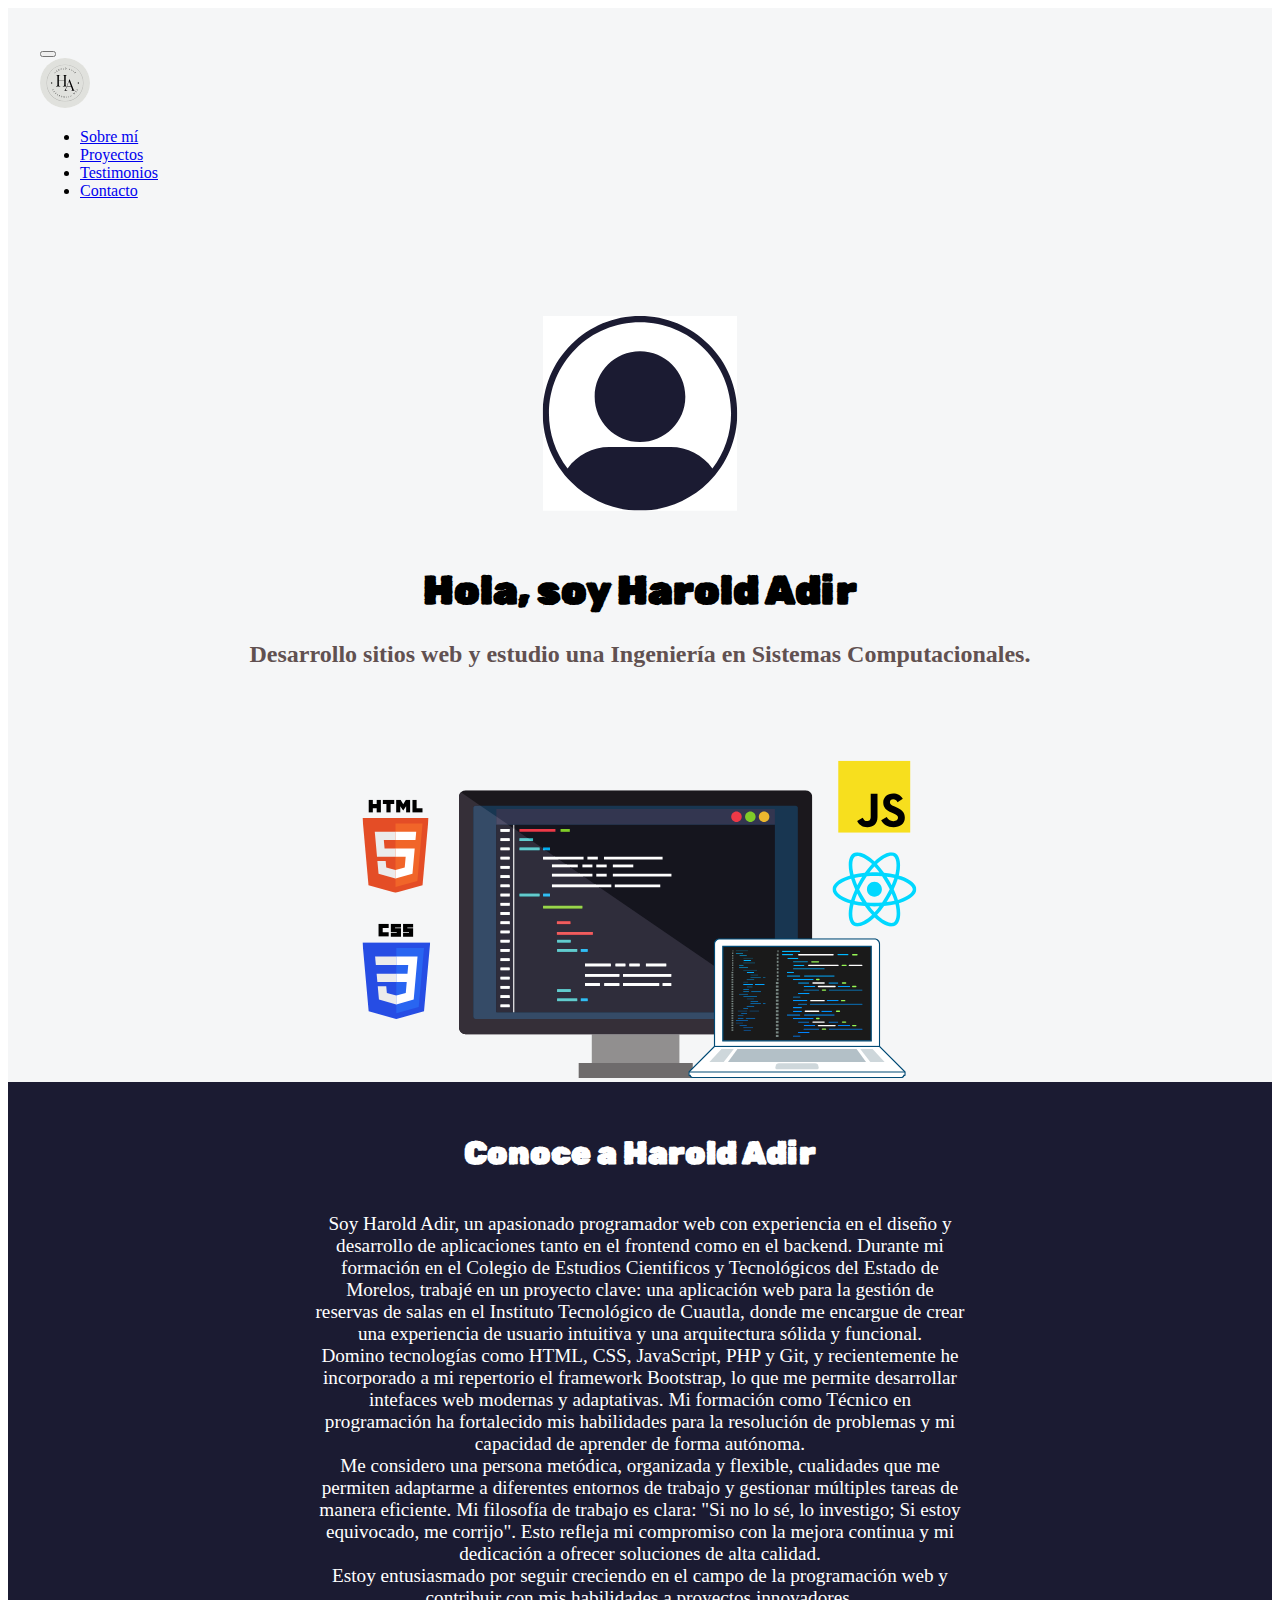
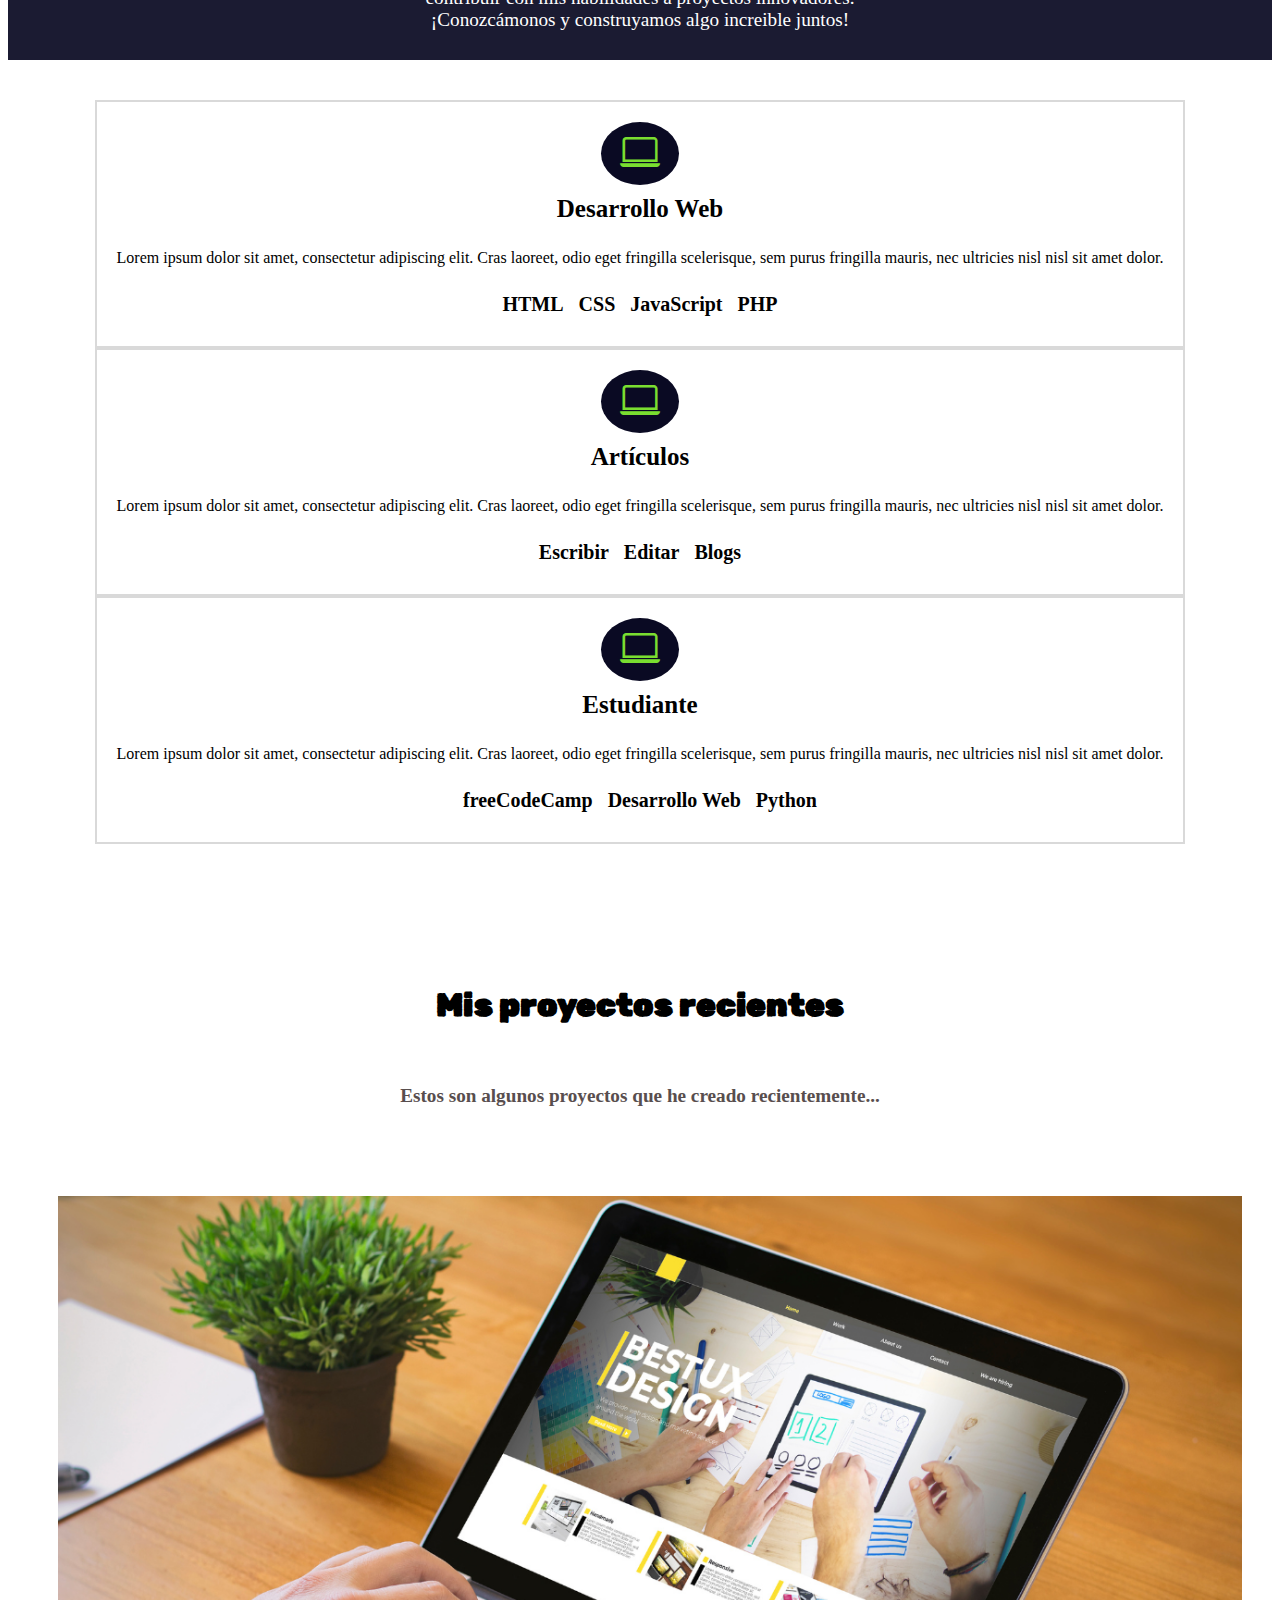
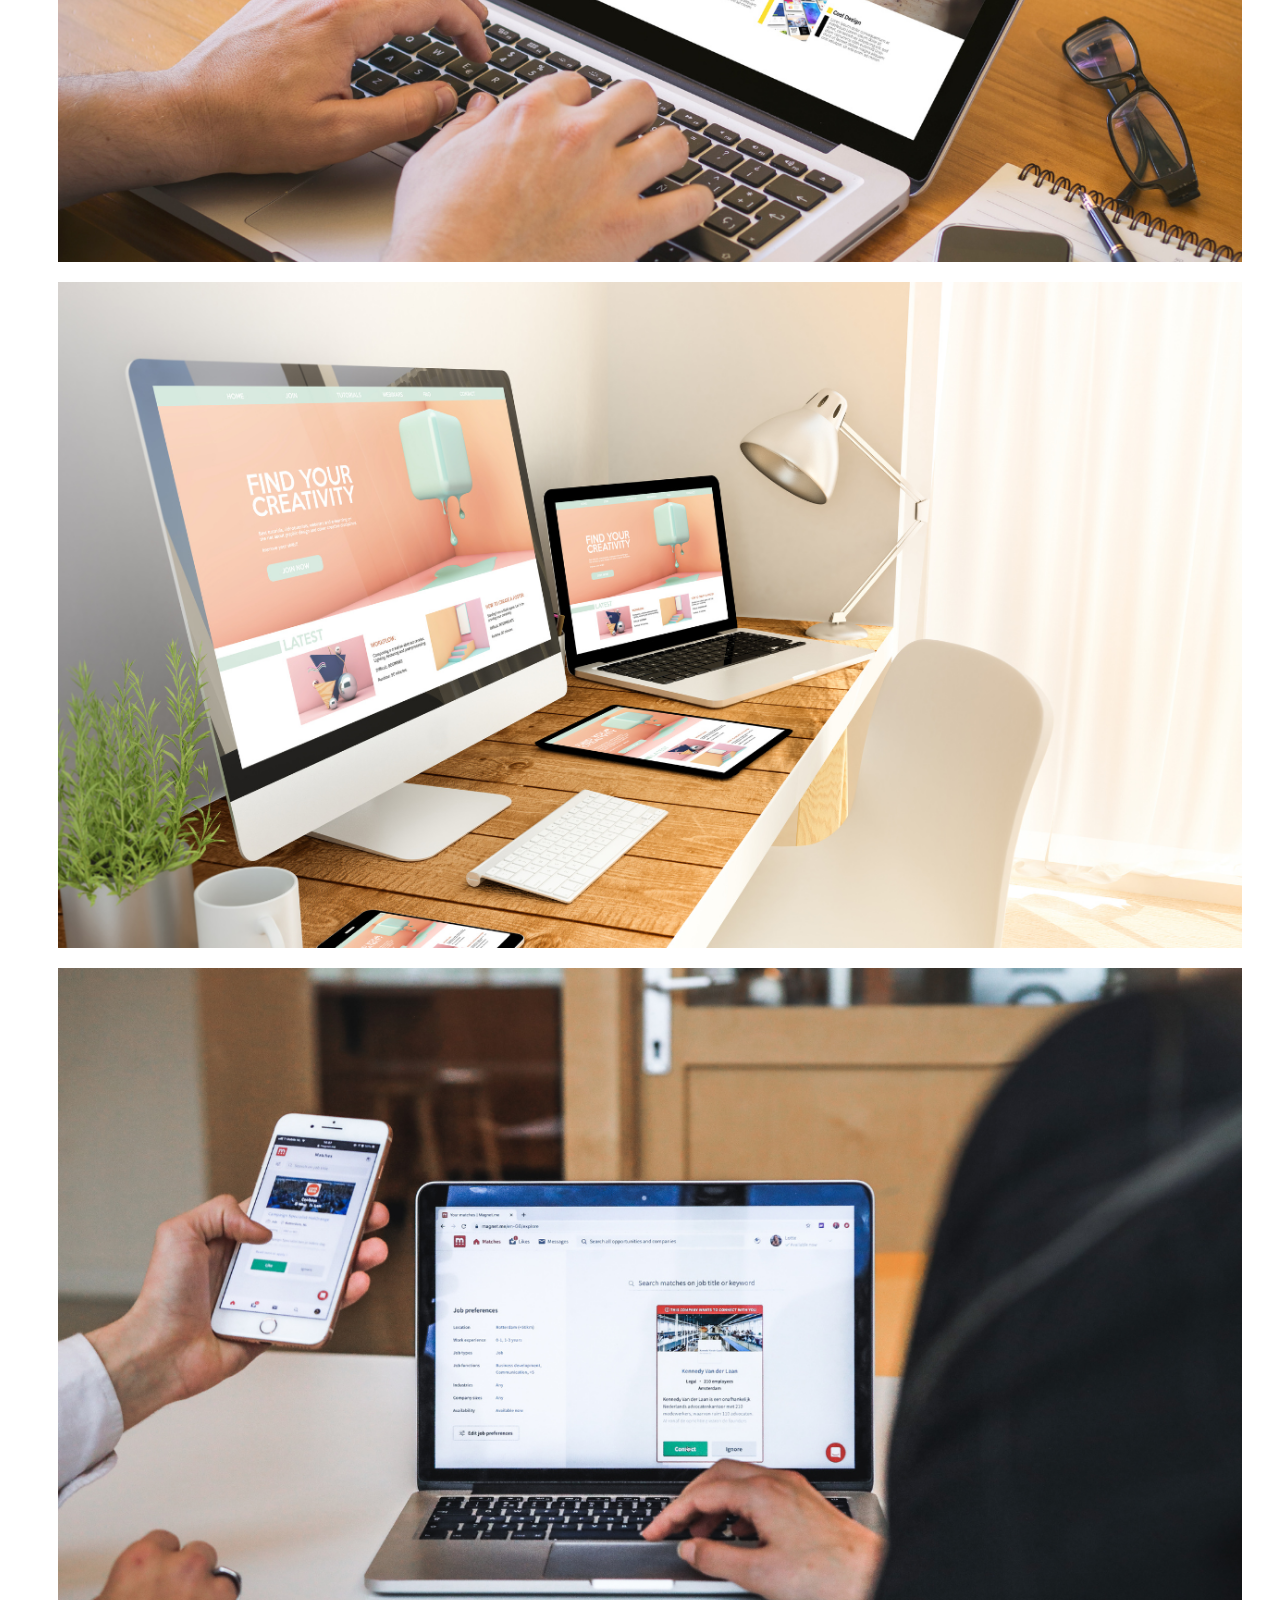
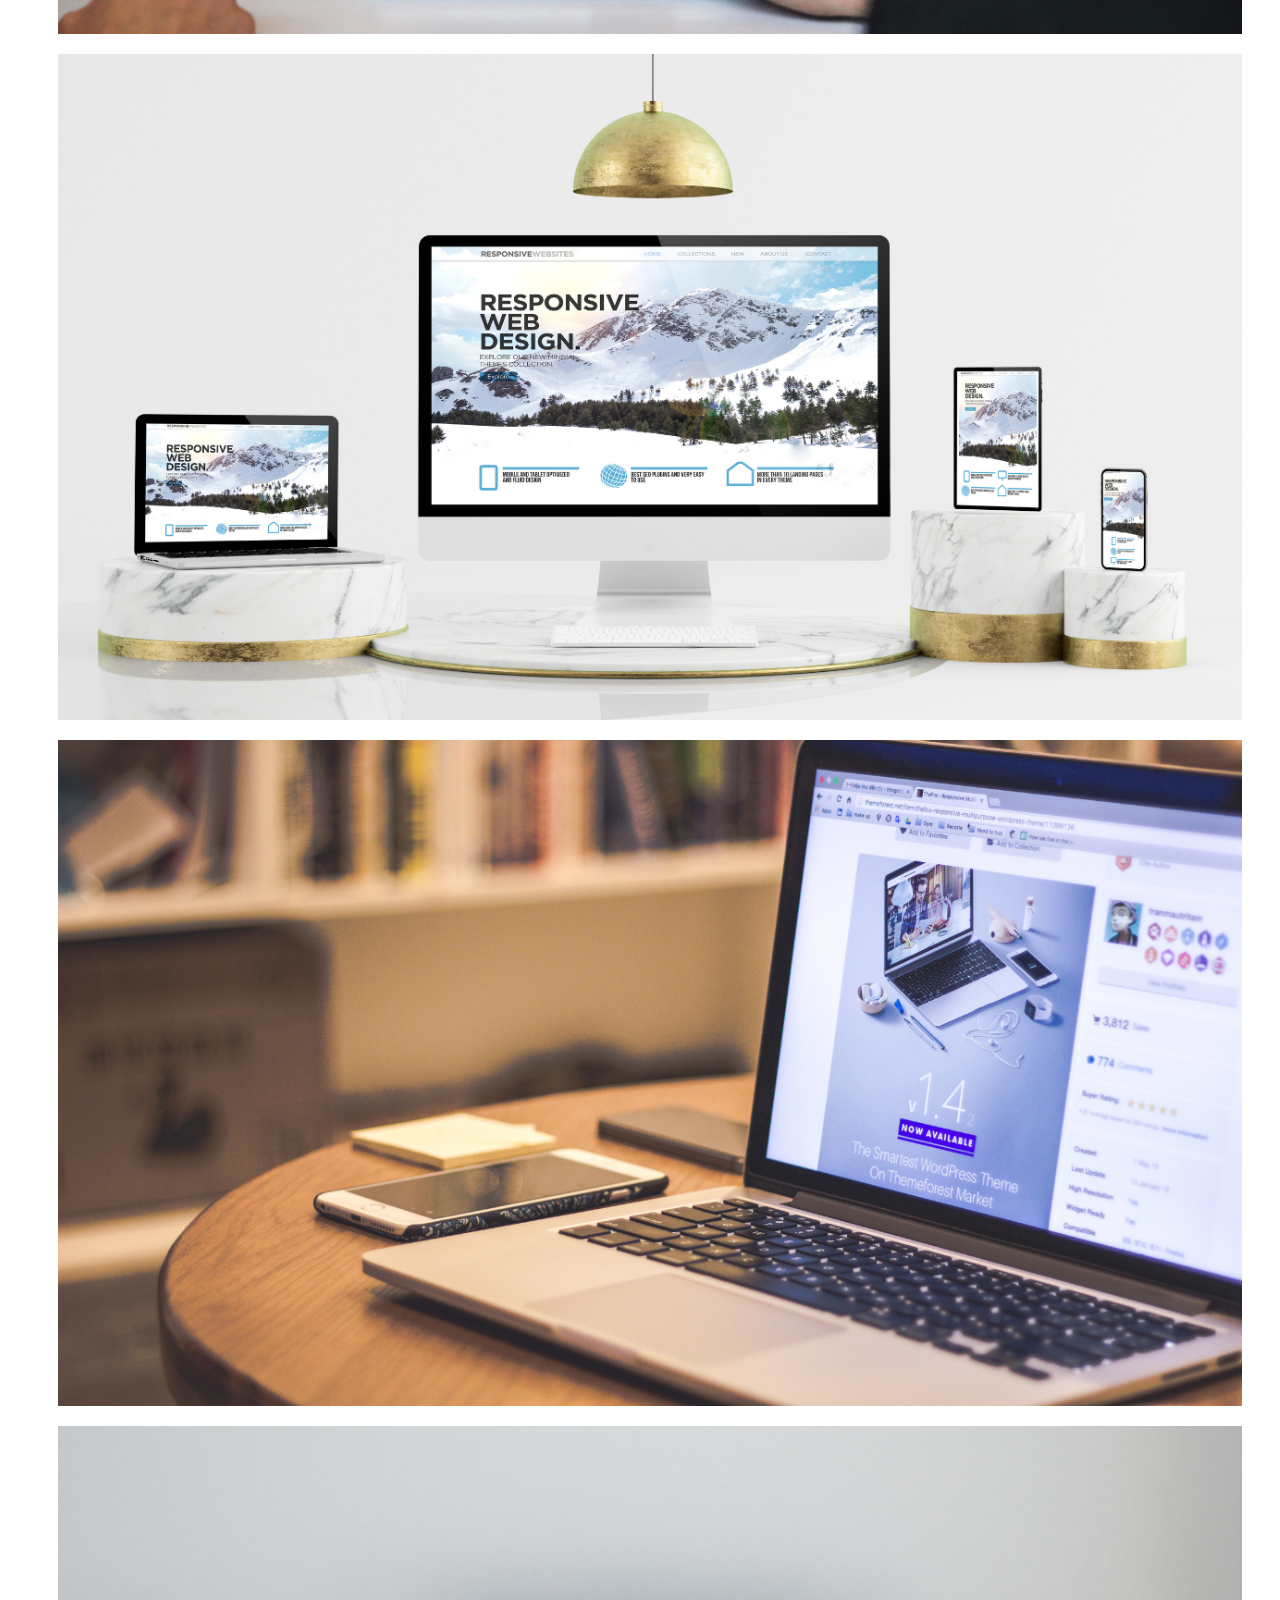
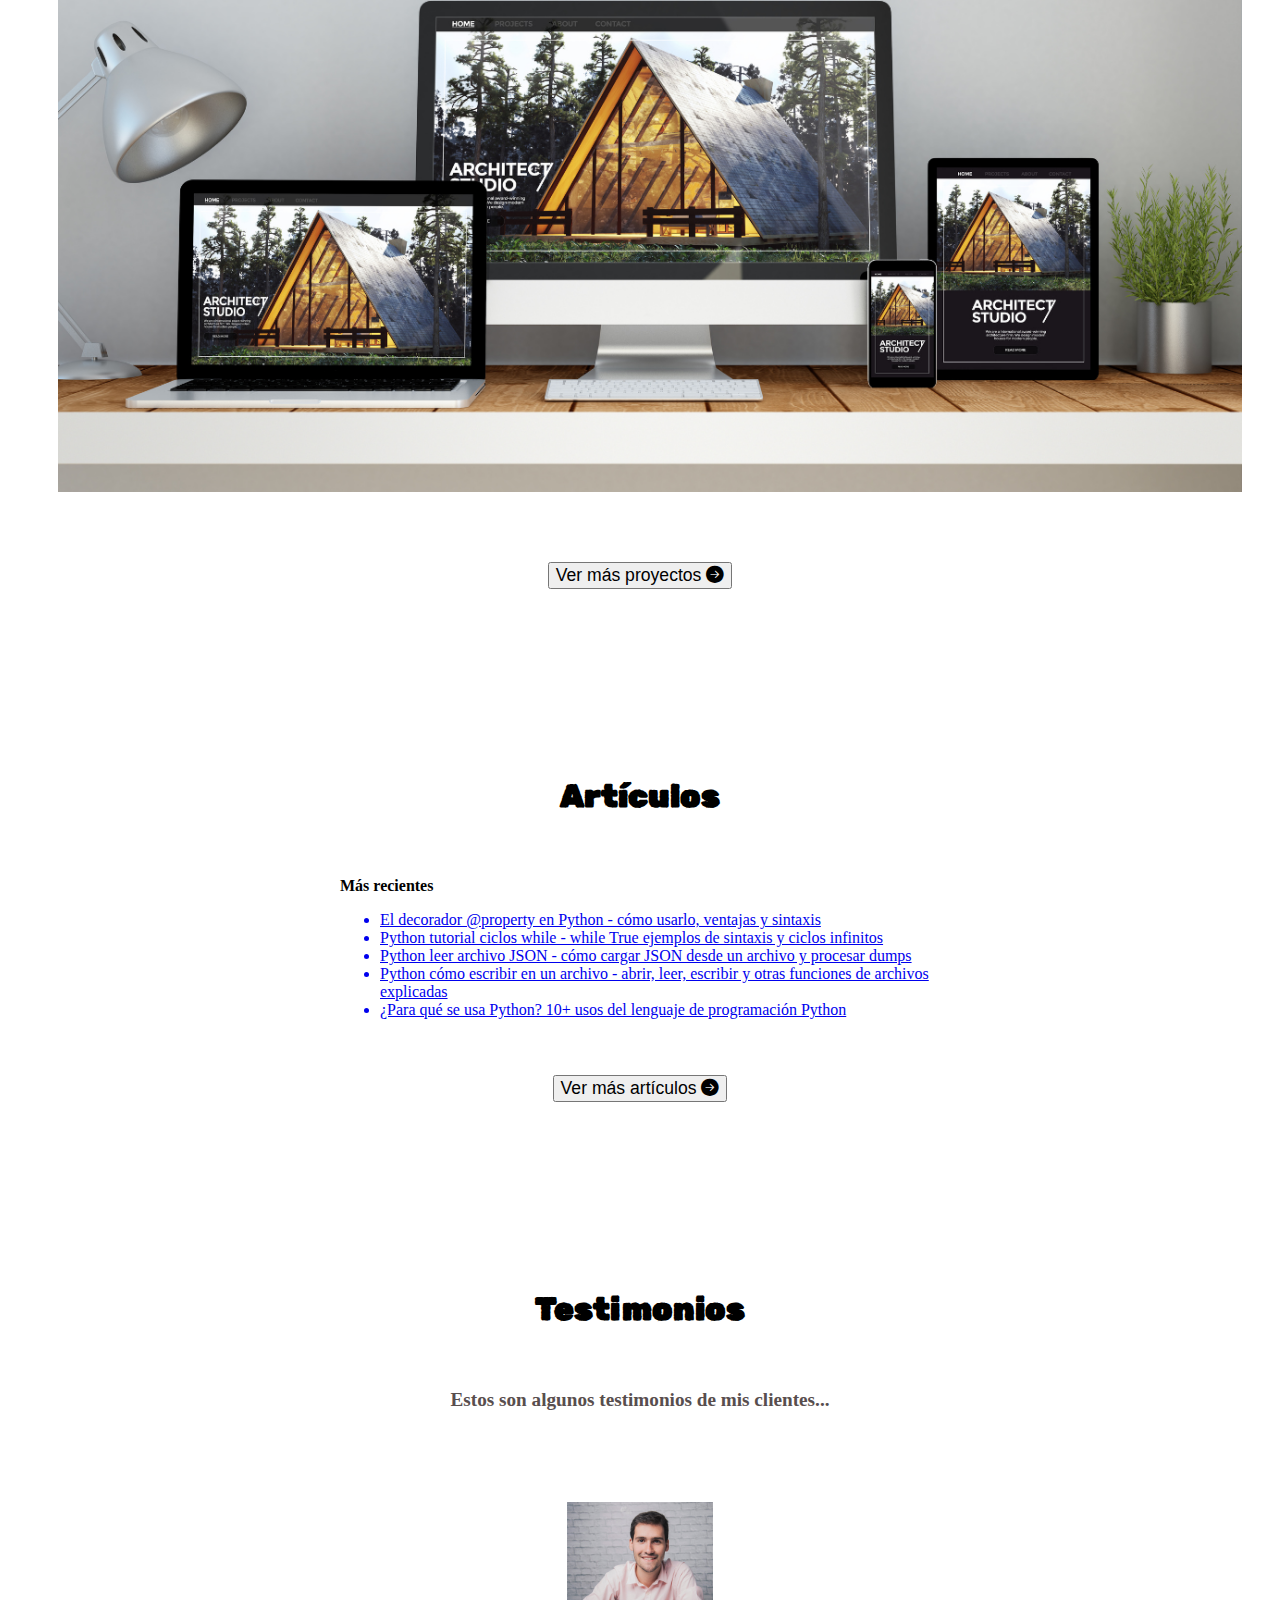
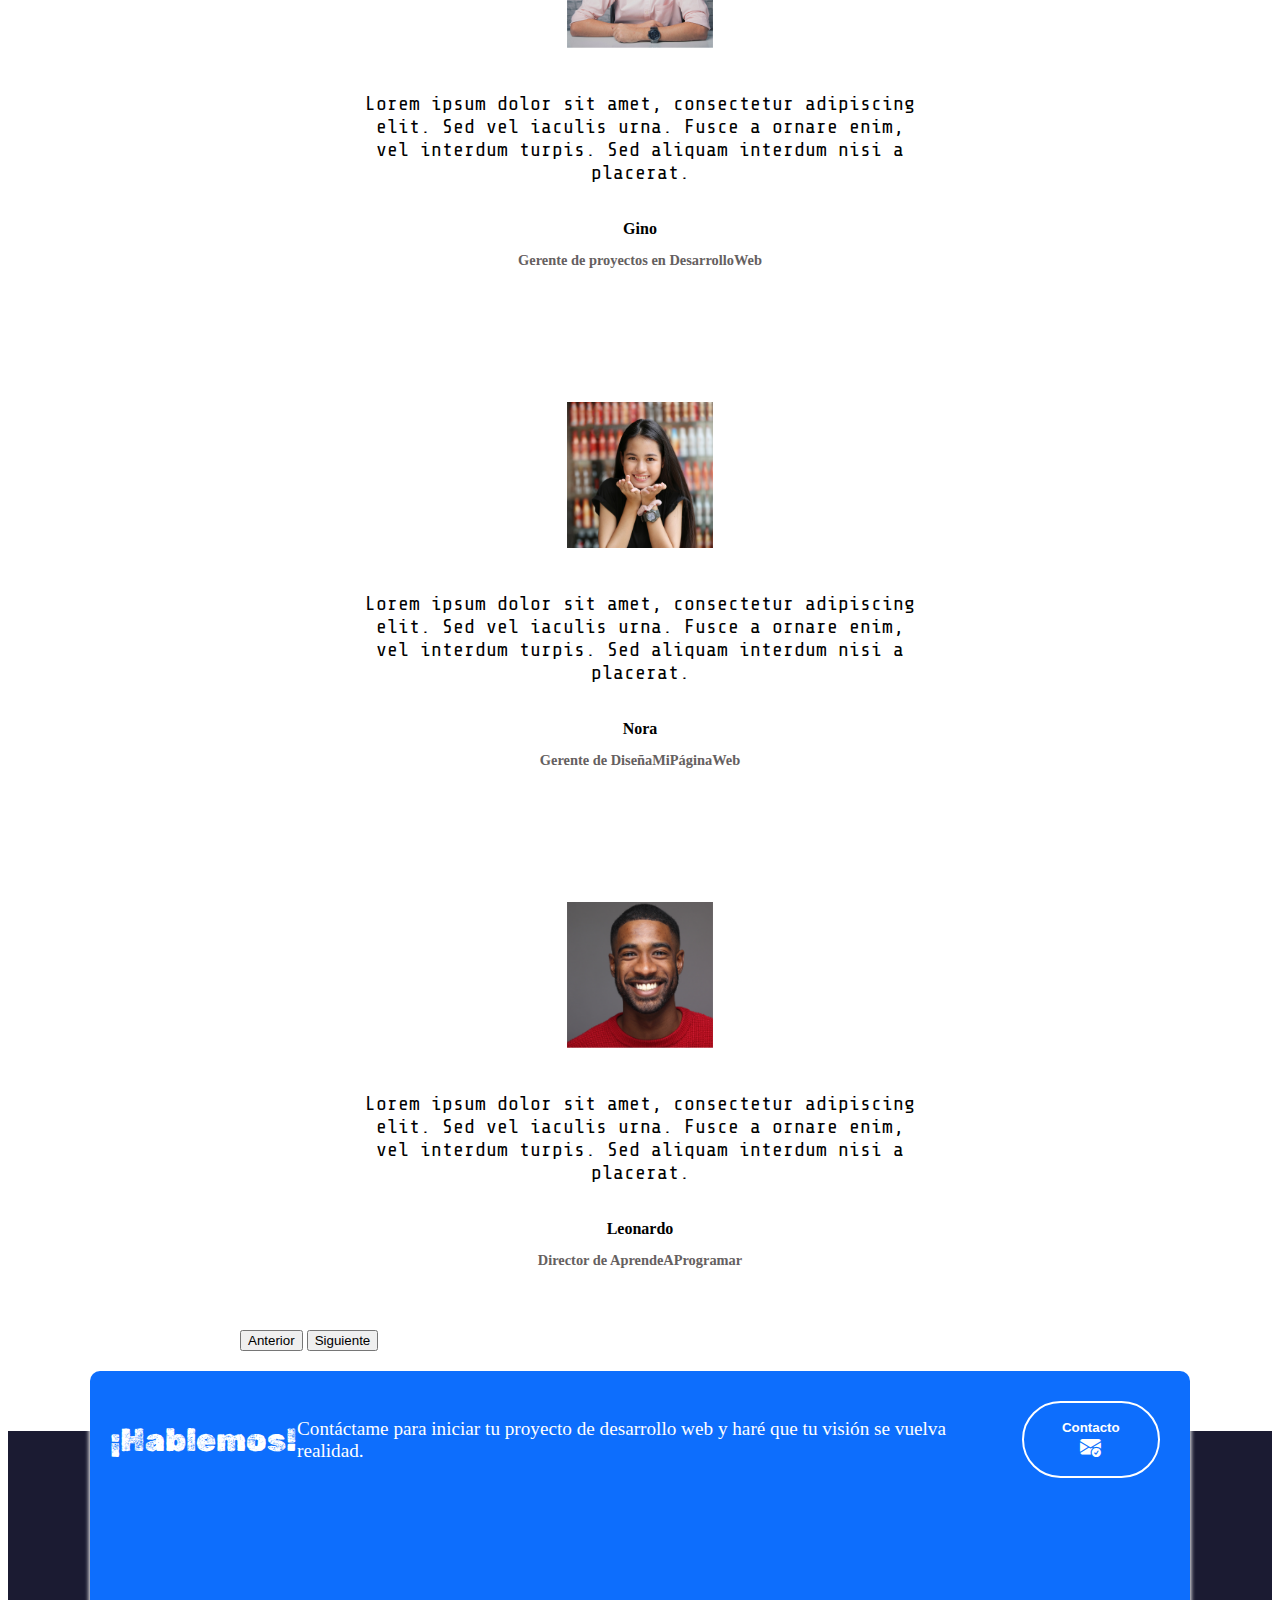
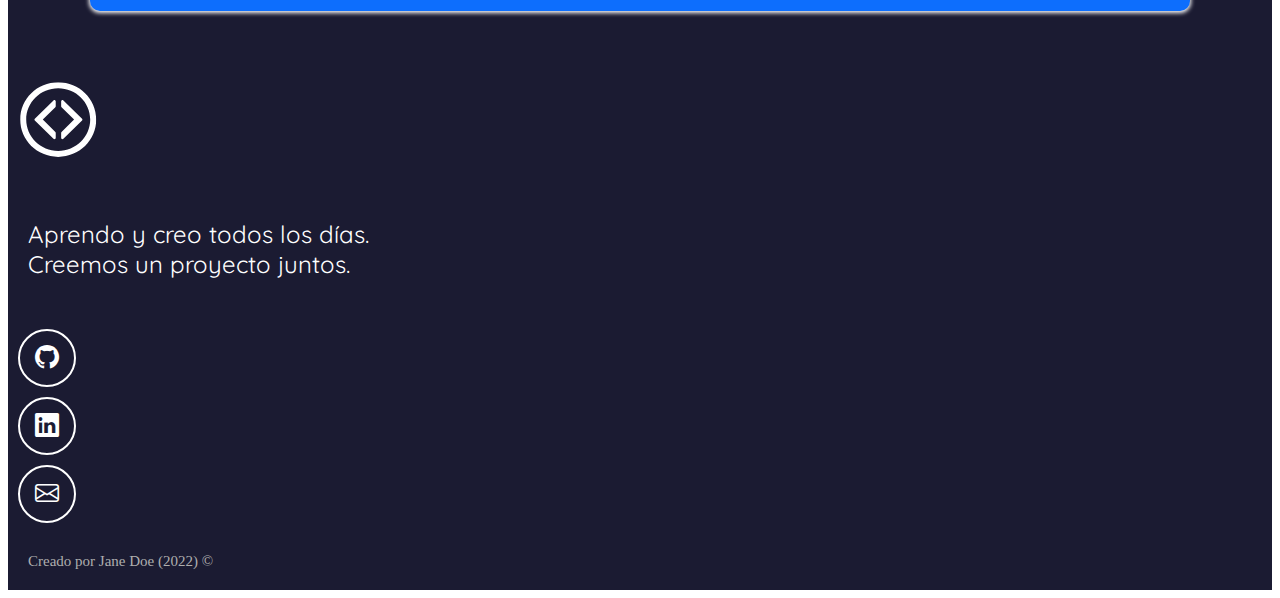
==== index.html @ 339ba745 "Adicion de mi logo personal y modificacion en el codigo para mostrarlo" ====
<!DOCTYPE html>
<html lang="es">
  <head>
    <!-- Metadatos -->
    <meta charset="utf-8">
    <meta name="author" content="Harold Adir">
    <meta name="description" content="Portafolio de desarrollo web de Harold Adir">
    <meta name="keywords" content="HTML, CSS, JavaScript, PHP">
    <meta name="viewport" content="width=device-width, initial-scale=1">
    <!-- Titulo -->
    <title>Harold Adir | Portafolio Personal</title>
    <!-- Favicon -->
    <link rel="icon" type="image/x-icon" href="imagenes/icono.png">
    <!-- Bootstrap -->
    <link href="https://cdn.jsdelivr.net/npm/bootstrap@5.2.2/dist/css/bootstrap.min.css" rel="stylesheet" integrity="sha384-Zenh87qX5JnK2Jl0vWa8Ck2rdkQ2Bzep5IDxbcnCeuOxjzrPF/et3URy9Bv1WTRi" crossorigin="anonymous">
    <!-- Iconos de Bootstrap -->
    <link rel="stylesheet" href="https://cdn.jsdelivr.net/npm/bootstrap-icons@1.9.1/font/bootstrap-icons.css">
    <!-- CSS -->
    <link href="style.css" rel="stylesheet">
    <!-- Google Fonts -->
    <link rel="preconnect" href="https://fonts.googleapis.com">
    <link rel="preconnect" href="https://fonts.gstatic.com" crossorigin>
    <link href="https://fonts.googleapis.com/css2?family=Quicksand:wght@500&family=Rubik+Dirt&family=Share+Tech+Mono&display=swap" rel="stylesheet">
  </head>
  <body>
    <!-- Barra de navegacion -->
    <nav class="navbar navbar-expand-md navbar-light">
      <div class="container-fluid">
        <button class="navbar-toggler" type="button" data-bs-toggle="collapse" data-bs-target="#navbar-toggler" aria-controls="navbarTogglerDemo01" aria-expanded="false" aria-label="Toggle navigation">
          <span class="navbar-toggler-icon"></span>
        </button>
        <div class="collapse navbar-collapse" id="navbar-toggler">
          <a class="navbar-brand" href="#">
            <img src="imagenes/HA-logo.svg" width="50" alt="Logo de la página web" id="logo">
          </a>
          <ul class="navbar-nav d-flex justify-content-center align-items-center">
            <li class="nav-item">
              <a class="nav-link active" aria-current="page" href="#sobre-mi">Sobre mí</a>
            </li>
            <li class="nav-item">
              <a class="nav-link" href="#proyectos">Proyectos</a>
            </li>
            <li class="nav-item">
              <a class="nav-link" href="#testimonios">Testimonios</a>
            </li>
            <li class="nav-item">
              <a class="nav-link" href="#contacto">Contacto</a>
            </li>
          </ul>
        </div>
      </div>
    </nav>

    <!-- Seccion Hero -->
    <section class="hero align-items-stretch">
      <div class="hero-principal d-flex flex-column justify-content-center align-items-center">
        <img class="hero-imagen-desarrollador rounded-circle" src="imagenes/imagenes-desarrolladores/desarrollador-ejemplo.svg" alt="Foto de Jane Doe">
        <h1>Hola, soy Harold Adir</h1>
        <h2>Desarrollo sitios web y estudio una Ingeniería en Sistemas Computacionales.</h2>
      </div>
      <div class="hero-inferior">
        <img class="hero-inferior-imagen img-fluid" src="imagenes/hero-inferior.svg" alt="Monitor, laptop y logos de HTML, CSS, JavaScript y React.">
      </div>
    </section>

    <!-- Sobre mi -->
    <section id="sobre-mi" class="sobre-mi seccion-oscura">
      <div class="contenedor">
        <h2 class="seccion-titulo">Conoce a Harold Adir</h2>
        <p class="seccion-texto">
          Soy Harold Adir, un apasionado programador web con experiencia
          en el diseño y desarrollo de aplicaciones tanto en el frontend como en el backend.
          Durante mi formación en el Colegio de Estudios Cientificos y Tecnológicos del Estado de Morelos, 
          trabajé en un proyecto clave: una aplicación web para la gestión de reservas de salas en el Instituto
          Tecnológico de Cuautla, donde me encargue de crear una experiencia de usuario intuitiva y una arquitectura
          sólida y funcional. <br>
          Domino tecnologías como HTML, CSS, JavaScript, PHP y Git, y recientemente he incorporado a mi repertorio el
          framework Bootstrap, lo que me permite desarrollar intefaces web modernas y adaptativas. Mi formación como Técnico
          en programación ha fortalecido mis habilidades para la resolución de problemas y mi capacidad de aprender de forma
          autónoma. <br>
          Me considero una persona metódica, organizada y flexible, cualidades que me permiten adaptarme a diferentes entornos
          de trabajo y gestionar múltiples tareas de manera eficiente. Mi filosofía de trabajo es clara: "Si no lo sé, lo investigo;
          Si estoy equivocado, me corrijo". Esto refleja mi compromiso con la mejora continua y mi dedicación a ofrecer soluciones
          de alta calidad. <br>
          Estoy entusiasmado por seguir creciendo en el campo de la programación web y contribuir con mis habilidades a proyectos
          innovadores. <br>
          ¡Conozcámonos y construyamos algo increible juntos!
        </p>
      </div>
    </section>

    <!-- Experiencia -->
    <section class="experiencia seccion-clara">
      <div class="container text-center">
        <div class="row">
          <!-- Desarrollo Web -->
          <div class="columna col-12 col-md-4">
            <i class="bi bi-laptop"></i>
            <p class="experiencia-titulo">Desarrollo Web</p>
            <p>Lorem ipsum dolor sit amet, consectetur adipiscing elit. Cras laoreet, odio eget fringilla scelerisque, sem purus fringilla mauris, nec ultricies nisl nisl sit amet dolor. </p>
            <div class="badges-contenedor">
              <span class="badge text-bg-primary">HTML</span>
              <span class="badge text-bg-primary">CSS</span>
              <span class="badge text-bg-primary">JavaScript</span>
              <span class="badge text-bg-primary">PHP</span>
            </div>
          </div>
          <!-- Articulos -->
          <div class="columna col-12 col-md-4">
            <i class="bi bi-laptop"></i>
            <p class="experiencia-titulo">Artículos</p>
            <p>Lorem ipsum dolor sit amet, consectetur adipiscing elit. Cras laoreet, odio eget fringilla scelerisque, sem purus fringilla mauris, nec ultricies nisl nisl sit amet dolor. </p>
            <div class="badges-contenedor">
              <span class="badge text-bg-primary">Escribir</span>
              <span class="badge text-bg-primary">Editar</span>
              <span class="badge text-bg-primary">Blogs</span>
            </div>
          </div>
          <!-- Estudiante -->
          <div class="columna col-12 col-md-4">
            <i class="bi bi-laptop"></i>
            <p class="experiencia-titulo">Estudiante</p>
            <p>Lorem ipsum dolor sit amet, consectetur adipiscing elit. Cras laoreet, odio eget fringilla scelerisque, sem purus fringilla mauris, nec ultricies nisl nisl sit amet dolor. </p>
            <div class="badges-contenedor">
              <span class="badge text-bg-primary">freeCodeCamp</span>
              <span class="badge text-bg-primary">Desarrollo Web</span>
              <span class="badge text-bg-primary">Python</span>
            </div>
          </div>
        </div>
      </div>
    </section>

    <!-- Proyectos -->
    <section id="proyectos" class="proyectos-recientes seccion-clara d-flex flex-column">
      <h2 class="seccion-titulo texto-negro">Mis proyectos recientes</h2>
      <h3 class="seccion-descripcion">Estos son algunos proyectos que he creado recientemente...</h3>
      <!-- Galeria de Proyectos -->
      <div class="container text-center proyectos-contenedor">
        <div class="row">
          <!-- Proyecto 1 -->
          <div class="col-12 col-md-6 col-lg-4">
            <div class="proyecto">
              <img src="imagenes/proyecto1.png" alt="Proyecto 1">
              <div class="overlay">
                <p>Proyecto 1</p>
                <div class="iconos-contenedor">
                  <a href="https://github.com/" target="_blank" rel="noopener noreferrer">
                    <i class="bi bi-github"></i>
                  </a>
                  <a href="https://www.freecodecamp.org/espanol/" target="_blank" rel="noopener noreferrer">
                    <i class="bi bi-laptop"></i>
                  </a>
                </div>
              </div>
            </div>
          </div>
          <!-- Proyecto 2 -->
          <div class="col-12 col-md-6 col-lg-4">
            <div class="proyecto">
              <img src="imagenes/proyecto2.png" alt="Proyecto 1">
              <div class="overlay">
                <p>Proyecto 2</p>
                <div class="iconos-contenedor">
                  <a href="https://github.com/" target="_blank" rel="noopener noreferrer">
                    <i class="bi bi-github"></i>
                  </a>
                  <a href="https://www.freecodecamp.org/espanol/" target="_blank" rel="noopener noreferrer">
                    <i class="bi bi-laptop"></i>
                  </a>
                </div>
              </div>
            </div>
          </div>
          <!-- Proyecto 3 -->
          <div class="col-12 col-md-6 col-lg-4">
            <div class="proyecto">
              <img src="imagenes/proyecto3.png" alt="Proyecto 1">
              <div class="overlay">
                <p>Proyecto 3</p>
                <div class="iconos-contenedor">
                  <a href="https://github.com/" target="_blank" rel="noopener noreferrer">
                    <i class="bi bi-github"></i>
                  </a>
                  <a href="https://www.freecodecamp.org/espanol/" target="_blank" rel="noopener noreferrer">
                    <i class="bi bi-laptop"></i>
                  </a>
                </div>
              </div>
            </div>
          </div>
          <!-- Proyecto 4 -->
          <div class="col-12 col-md-6 col-lg-4">
            <div class="proyecto">
              <img src="imagenes/proyecto4.png" alt="Proyecto 1">
              <div class="overlay">
                <p>Proyecto 4</p>
                <div class="iconos-contenedor">
                  <a href="https://github.com/" target="_blank" rel="noopener noreferrer">
                    <i class="bi bi-github"></i>
                  </a>
                  <a href="https://www.freecodecamp.org/espanol/" target="_blank" rel="noopener noreferrer">
                    <i class="bi bi-laptop"></i>
                  </a>
                </div>
              </div>
            </div>
          </div>
          <!-- Proyecto 5 -->
          <div class="col-12 col-md-6 col-lg-4">
            <div class="proyecto">
              <img src="imagenes/proyecto5.png" alt="Proyecto 1">
              <div class="overlay">
                <p>Proyecto 5</p>
                <div class="iconos-contenedor">
                  <a href="https://github.com/" target="_blank" rel="noopener noreferrer">
                    <i class="bi bi-github"></i>
                  </a>
                  <a href="https://www.freecodecamp.org/espanol/" target="_blank" rel="noopener noreferrer">
                    <i class="bi bi-laptop"></i>
                  </a>
                </div>
              </div>
            </div>
          </div>
          <!-- Proyecto 6 -->
          <div class="col-12 col-md-6 col-lg-4">
            <div class="proyecto">
              <img src="imagenes/proyecto6.png" alt="Proyecto 1">
              <div class="overlay">
                <p>Proyecto 6</p>
                <div class="iconos-contenedor">
                  <a href="https://github.com/" target="_blank" rel="noopener noreferrer">
                    <i class="bi bi-github"></i>
                  </a>
                  <a href="https://www.freecodecamp.org/espanol/" target="_blank" rel="noopener noreferrer">
                    <i class="bi bi-laptop"></i>
                  </a>
                </div>
              </div>
            </div>
          </div>
        </div>
      </div>
      <a href="https://github.com/" target="_blank" rel="noopener noreferrer">
        <button type="button" class="btn btn-info">
          Ver más proyectos
          <i class="bi bi-arrow-right-circle-fill"></i>
        </button>
      </a>
    </section>

    <!-- Articulos -->
    <section class="articulos justify-content-start">
      <h2 class="seccion-titulo texto-negro">Artículos</h2>
      <div class="card">
        <div class="card-header">
          Más recientes
        </div>
        <ul class="list-group list-group-flush">
          <a href="https://www.freecodecamp.org/espanol/news/" target="_blank" rel="noopener noreferrer">
            <li class="list-group-item">
              El decorador @property en Python - cómo usarlo, ventajas y sintaxis
            </li>
          </a>
          <a href="https://www.freecodecamp.org/espanol/news/" target="_blank" rel="noopener noreferrer">
            <li class="list-group-item">
              Python tutorial ciclos while - while True ejemplos de sintaxis y ciclos infinitos
            </li>
          </a>
          <a href="https://www.freecodecamp.org/espanol/news/" target="_blank" rel="noopener noreferrer">
            <li class="list-group-item">
              Python leer archivo JSON - cómo cargar JSON desde un archivo y procesar dumps
            </li>
          </a>
          <a href="https://www.freecodecamp.org/espanol/news/" target="_blank" rel="noopener noreferrer">
            <li class="list-group-item">
              Python cómo escribir en un archivo - abrir, leer, escribir y otras funciones de archivos explicadas
            </li>
          </a>
          <a href="https://www.freecodecamp.org/espanol/news/" target="_blank" rel="noopener noreferrer">
            <li class="list-group-item">
              ¿Para qué se usa Python? 10+ usos del lenguaje de programación Python
            </li>
          </a>
        </ul>
      </div>
      <a href="https://www.freecodecamp.org/espanol/news/" target="_blank" rel="noopener noreferrer">
        <button type="button" class="btn btn-info">
          Ver más artículos
          <i class="bi bi-arrow-right-circle-fill"></i>
        </button>
      </a>
    </section>

    <!-- Testimonios -->
    <section id="testimonios" class="testimonios seccion-clara">
      <h2 class="seccion-titulo">Testimonios</h2>
      <h3 class="seccion-descripcion">Estos son algunos testimonios de mis clientes...</h3>
      
      <!-- Carrusel -->
      <div id="testimonios-carrusel" class="carousel carousel-dark slide" data-bs-ride="carousel">
        <div class="carousel-inner">
          <div class="carousel-item active">
            <div class="container">
              <img class="testimonio-imagen rounded-circle" src="imagenes/cliente1.svg" alt="Foto de Gino">
              <p class="testimonio-texto">Lorem ipsum dolor sit amet, consectetur adipiscing elit. Sed vel iaculis urna. Fusce a ornare enim, vel interdum turpis. Sed aliquam interdum nisi a placerat.</p>
              <div class="testimonio-info">
                <p class="cliente">Gino</p>
                <p class="cargo">Gerente de proyectos en DesarrolloWeb</p>
              </div>
            </div>
          </div>
          <div class="carousel-item">
            <div class="container">
              <img class="testimonio-imagen rounded-circle" src="imagenes/cliente2.svg" alt="Foto de Nora">
              <p class="testimonio-texto">Lorem ipsum dolor sit amet, consectetur adipiscing elit. Sed vel iaculis urna. Fusce a ornare enim, vel interdum turpis. Sed aliquam interdum nisi a placerat.</p>
              <div class="testimonio-info">
                <p class="cliente">Nora</p>
                <p class="cargo">Gerente de DiseñaMiPáginaWeb</p>
              </div>
            </div>
          </div>
          <div class="carousel-item">
            <div class="container">
              <img class="testimonio-imagen rounded-circle" src="imagenes/cliente3.svg" alt="Foto de Leonardo">
              <p class="testimonio-texto">Lorem ipsum dolor sit amet, consectetur adipiscing elit. Sed vel iaculis urna. Fusce a ornare enim, vel interdum turpis. Sed aliquam interdum nisi a placerat.</p>
              <div class="testimonio-info">
                <p class="cliente">Leonardo</p>
                <p class="cargo">Director de AprendeAProgramar</p>
              </div>
            </div>
          </div>
        </div>
        <button class="carousel-control-prev" type="button" data-bs-target="#testimonios-carrusel" data-bs-slide="prev">
          <span class="carousel-control-prev-icon" aria-hidden="true"></span>
          <span class="visually-hidden">Anterior</span>
        </button>
        <button class="carousel-control-next" type="button" data-bs-target="#testimonios-carrusel" data-bs-slide="next">
          <span class="carousel-control-next-icon" aria-hidden="true"></span>
          <span class="visually-hidden">Siguiente</span>
        </button>
      </div>
    </section>

    <!-- Contacto -->
    <section id="contacto" class="contacto seccion-oscura">
      <div class="container">
        <div class="container text-center rectangulo d-flex justify-content-evenly">
          <div class="row">
            <div class="col-12 col-md-4 seccion-titulo">
              ¡Hablemos!
            </div>
            <div class="col-12 col-md-4 descripcion">
              Contáctame para iniciar tu proyecto de desarrollo web y haré que tu visión se vuelva realidad.
            </div>
            <div class="col-12 col-md-4">
              <a href="mailto:proyectosweb.haroldadir@gmail.com">
                <button type="button">  
                  Contacto
                  <i class="bi bi-envelope-check-fill"></i>
                </button>
              </a>
            </div>
          </div>
        </div>
      </div>
    </section>
    
    <!-- Pie de pagina (footer) -->
    <footer class="seccion-oscura d-flex flex-column align-items-center justify-content-center"> 
      <img class="footer-logo" src="imagenes/icono-blanco.svg" alt="Logo del portafolio">
      <p class="footer-texto text-center">Aprendo y creo todos los días.<br>Creemos un proyecto juntos.</p>
      <div class="iconos-redes-sociales d-flex flex-wrap align-items-center justify-content-center">
        </a>
        <a href="https://github.com/LucyferStarlight" target="_blank" rel="noopener noreferrer">
          <i class="bi bi-github"></i>
        </a>
        <a href="https://www.linkedin.com/" target="_blank" rel="noopener noreferrer">
          <i class="bi bi-linkedin"></i>
        </a>
        <a href="mailto:proyectosweb.haroldadir@gmail.com" target="_blank" rel="noopener noreferrer">
          <i class="bi bi-envelope"></i>
        </a>
      </div>
      <div class="derechos-de-autor">Creado por Jane Doe (2022) &#169;</div>
    </footer>

    <script src="https://cdn.jsdelivr.net/npm/bootstrap@5.2.2/dist/js/bootstrap.bundle.min.js" integrity="sha384-OERcA2EqjJCMA+/3y+gxIOqMEjwtxJY7qPCqsdltbNJuaOe923+mo//f6V8Qbsw3" crossorigin="anonymous"></script>
  </body>
</html>
---- style.css ----
/* Barra de navegacion */

.navbar {
  padding: 2rem;
  background-color: #f5f6f7;
}

.navbar-collapse {
  align-items: center;
  justify-content: space-between;  
}
.navbar-collapse #logo{
  border-radius: 50px;
}
/* Estilos generales */

section {
  display: flex;
  flex-direction: column;
  align-items: center;
  justify-content: center;
}

h1 {
  font-size: 2.5rem;
  font-family: 'Rubik Dirt', cursive;
}

.seccion-oscura {
  color: white;
  background-color: #1b1b32;
}

.seccion-clara {
  color: black;
  background-color: white;
}

.seccion-titulo {
  font-size: 2rem;
  padding: 15px 0;
  font-family: 'Rubik Dirt', cursive;
}

.seccion-descripcion {
  font-size: 1.2rem;
  color: #584e4e;
}

.seccion-texto {
  font-size: 1.2rem;
}

.btn-info {
  font-size: 1.1rem;
  margin: 20px;
}

.texto-negro {
  color: black;
}

.texto-blanco {
  color: white;
}

/* Seccion Hero */

.hero {
  background-color: #f5f6f7;
  min-height: 450px;
  text-align: center;
}

.hero-principal {
  padding: 3rem;
}

.hero-imagen-desarrollador {
  width: 200px;
  height: 200px;
  margin: 20px;
}

.hero-principal h2 {
  font-size: 1.5rem;
  color: #615151;
}

/* Sobre mi */

.sobre-mi {
  height: max-content;
  padding: 10px;
}

.sobre-mi .contenedor {
  max-width: 650px;
  text-align: center;
}

/* Experiencia */

.experiencia {
  padding: 40px 40px 60px 40px;
}

.experiencia .columna {
  padding: 20px;
  border: 2px solid #8080804d;
  display: flex;
  flex-direction: column;
  align-items: center;
  justify-content: space-evenly;
  transition: all 0.2s ease-in;
}

.experiencia .columna:hover {
  color: white;
  background-color: #1b1b32;
}

.experiencia i {
  font-size: 2.5rem;
  color: #7ade30;
  background-color: #0a0a23;
  padding: 8px 19px;
  border-radius: 50%;
}

.experiencia-titulo {
  font-size: 25px;
  font-weight: bold;
  margin: 10px 0;
}

.badges-contenedor {
  font-size: 20px;
  font-weight: bold;
  margin: 10px 0;
}

.badge {
  margin: 5px;
}

/* Proyectos */

.proyectos-recientes {
  padding: 40px;
}

.proyectos-recientes img {
  height: 100%;
  width: 100%;
  padding: 10px;
  border-radius: 10px;
  display: block;
  transition: all 0.2s ease;
}

.proyectos-contenedor {
  padding-top: 60px;
  margin-bottom: 40px;
}

.overlay {
  transition: all 0.2s ease;
  opacity: 0;
  position: absolute;
  top: 50%;
  left: 50%;
  transform: translate(-50%, -50%);
  text-align: center;
}

.overlay p {
  font-size: 25px;
  font-weight: bold;
  margin-bottom: 0;
}

.proyecto {
  position: relative;
}

.proyecto:hover img {
  opacity: 0.2;
}

.proyecto:hover .overlay {
  opacity: 1;
}

.overlay .iconos-contenedor {
  display: flex;
}

.overlay i {
  color: black;
  font-size: 60px;
  margin: 10px;
}

/* Articulos */

.articulos {
  min-height: 500px;
  padding: 30px;
}

.articulos .card {
  width: 80%;
  max-width: 600px;
  margin: 20px;
}

.articulos .card-header {
  font-weight: bold;
}

/* Testimonios */

.testimonios {
  padding: 40px 40px 80px 40px;
}

.testimonios .carousel {
  max-width: 800px;
}

.carousel-item {
  height: 500px;
}

.carousel-item .container {
  width: 100%;
  height: 100%;
  display: flex;
  flex-direction: column;
  align-items: center;
  justify-content: center;
}

.testimonio-imagen {
  height: 150px;
  width: 150px;
  margin: 10px 10px 20px 10px;
}

.testimonio-texto {
  max-width: 70%;
  font-size: 20px;
  text-align: center;
  font-family: 'Share Tech Mono', monospace;
}

.testimonio-info {
  font-weight: bold;
  text-align: center;
}

.testimonio-info p {
  margin-bottom: 0;
}

.testimonio-footer .cliente {
  font-size: 1.2rem;
}

.testimonio-info .cargo {
  font-size: 0.9rem;
  color: #656060;
}

/* Contacto */

.contacto .container {
  max-width: 1100px;
  min-height: 200px;
  padding: 20px;
}

.contacto .rectangulo {
  margin-top: -5rem;
  background-color: rgb(13, 110, 253);
  border-radius: 10px;
  box-shadow: 0px 1px 4px 1px white;
}

.contacto .row {
  width: 100%;
  display: flex;
  align-items: center;
}

.contacto .descripcion {
  color: white;
  font-size: 1.2rem;
}

.contacto button {
  color: white;
  font-weight: bold;
  background-color: transparent;
  border: 2px solid white;
  padding: 1.25em 2em;
  margin: 10px;
  border-radius: 100px;
  transition: all 0.2s ease-in-out;
}

.contacto button:hover {
  background-color: white;
  color: black;
}

.contacto button i {
  color: white;
  font-size: 1.3rem;
  transition: all 0.2s ease-in-out;
}

.contacto button:hover i {
  color: black;
}

/* Pie de pagina (footer) */

footer {
  min-height: 500px;
}

.footer-logo {
  height: 80px;
  width: 80px;
  margin: 10px;
}

.footer-texto {
  font-size: 1.5rem;
  padding: 20px;
  margin-bottom: 30px;
  font-family: 'Quicksand', sans-serif;
}

.iconos-redes-sociales a {
  width: 50px;
  height: 50px;
  display: flex;
  align-items: center;
  justify-content: center;
  padding: 2px;
  margin: 10px;
  border: 2px solid white;
  border-radius: 50%;
  transition: all 0.2s ease-in;
}

.iconos-redes-sociales i {
  color: white;
  font-size: 1.5rem;
  transition: all 0.2s ease-in;
}

.iconos-redes-sociales a:hover {
  background-color: white;
  border: 2px solid rgb(13, 110, 253);
}

.iconos-redes-sociales a:hover i {
  color: black;
}

.derechos-de-autor {
  font-size: 15px;
  color: #aeaeae;
  padding: 20px;
}

/* Adaptable (Responsivo) */

@media screen and (max-width: 400px) {
  .overlay p {
    font-size: 18px;
  }

  .overlay i {
    font-size: 40px;
  }
}

@media screen and (max-width: 767px) {
  .navbar-brand {
    display: none;
  }
}

@media screen and (max-width: 800px) {
  .testimonio-imagen {
    height: 120px;
    width: 120px;
  }

  .testimonio-texto {
    font-size: 18px;
  }
}

@media screen and (min-width: 700px) {
  .hero-inferior-imagen {
    max-width: 600px;
  }
}
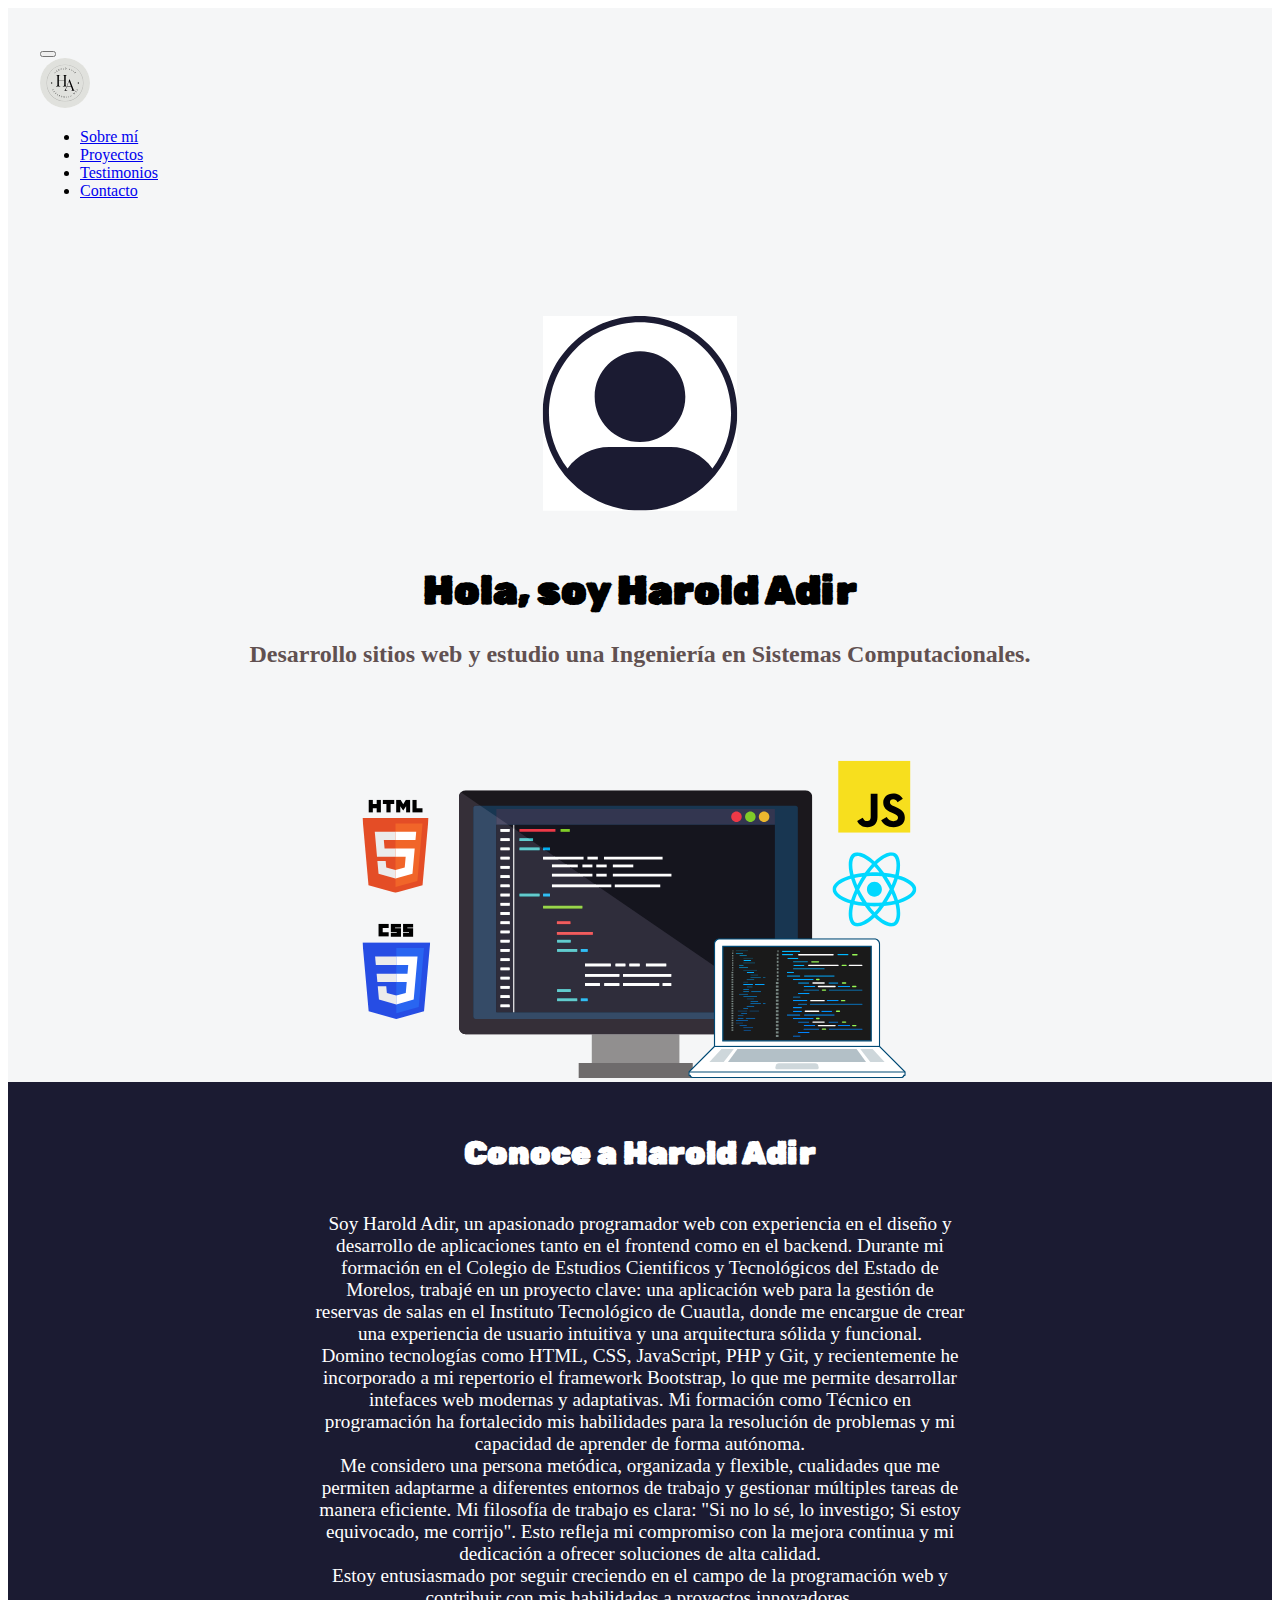
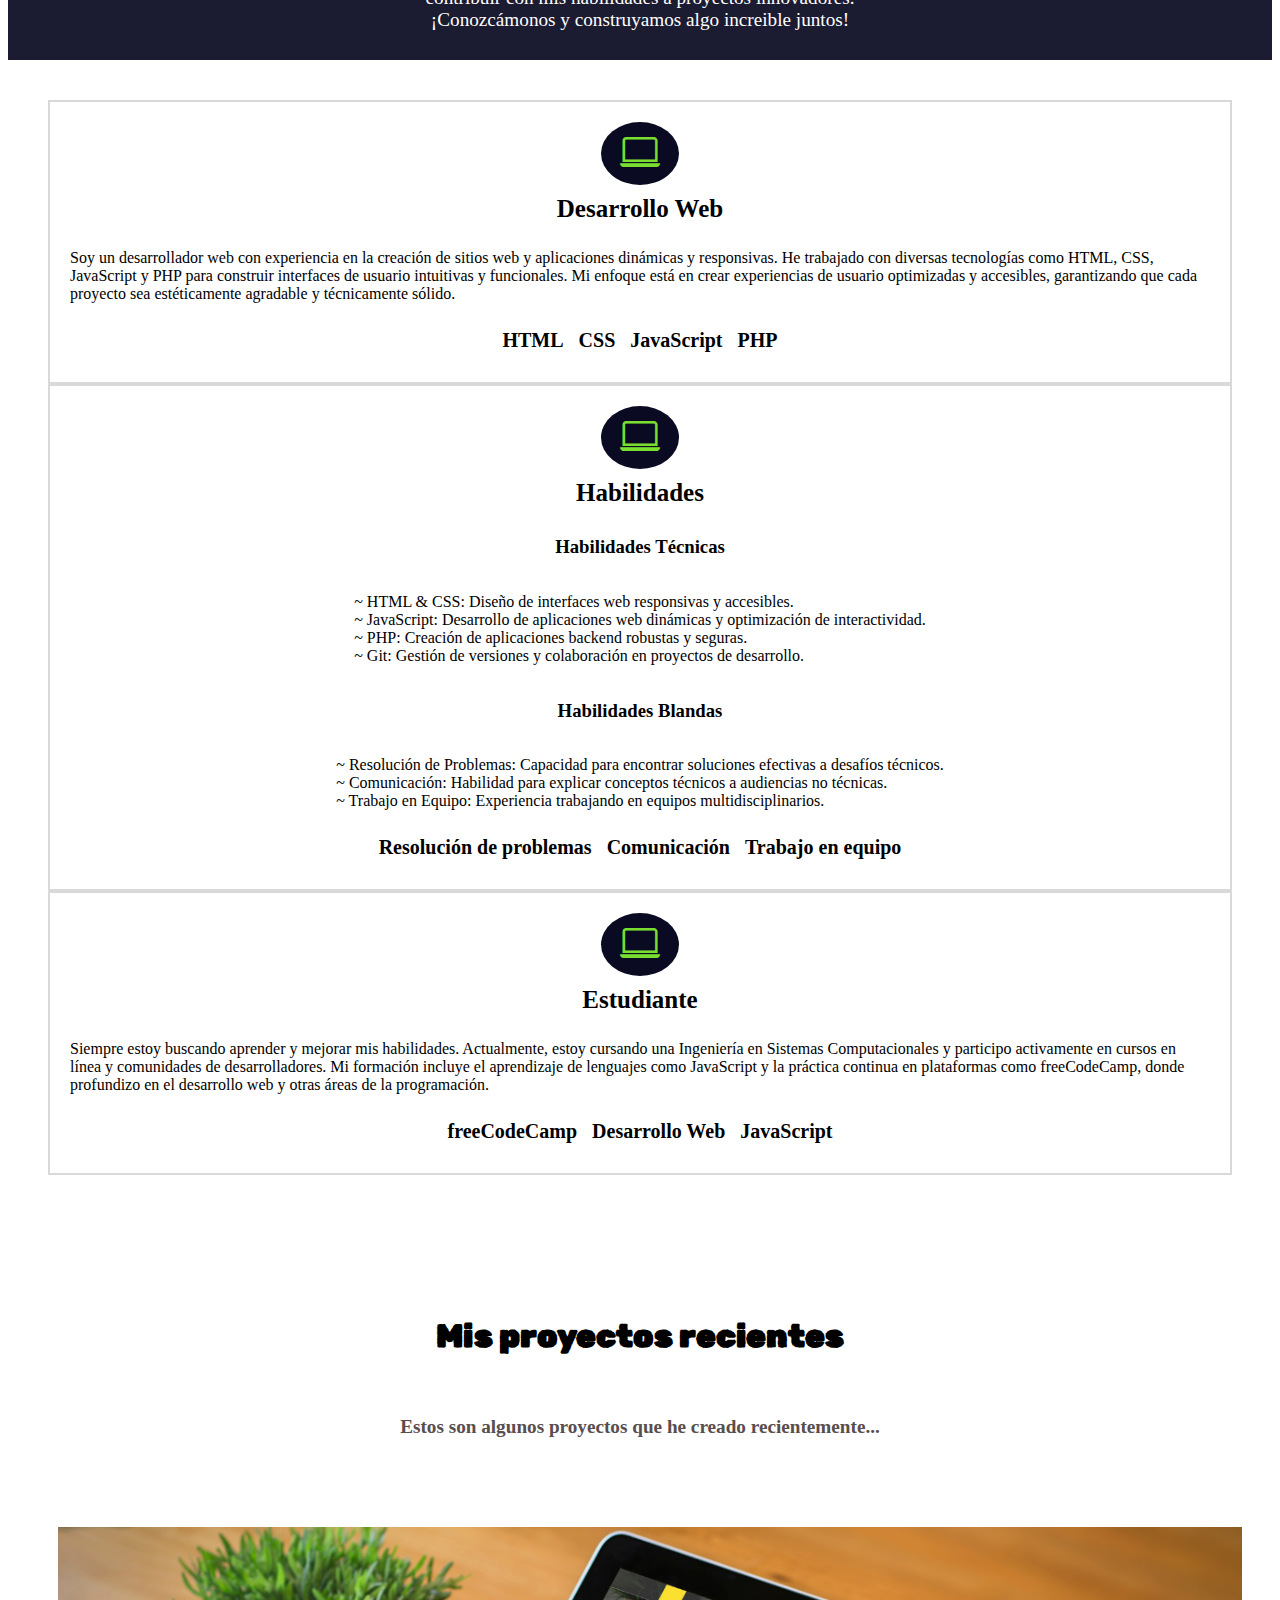
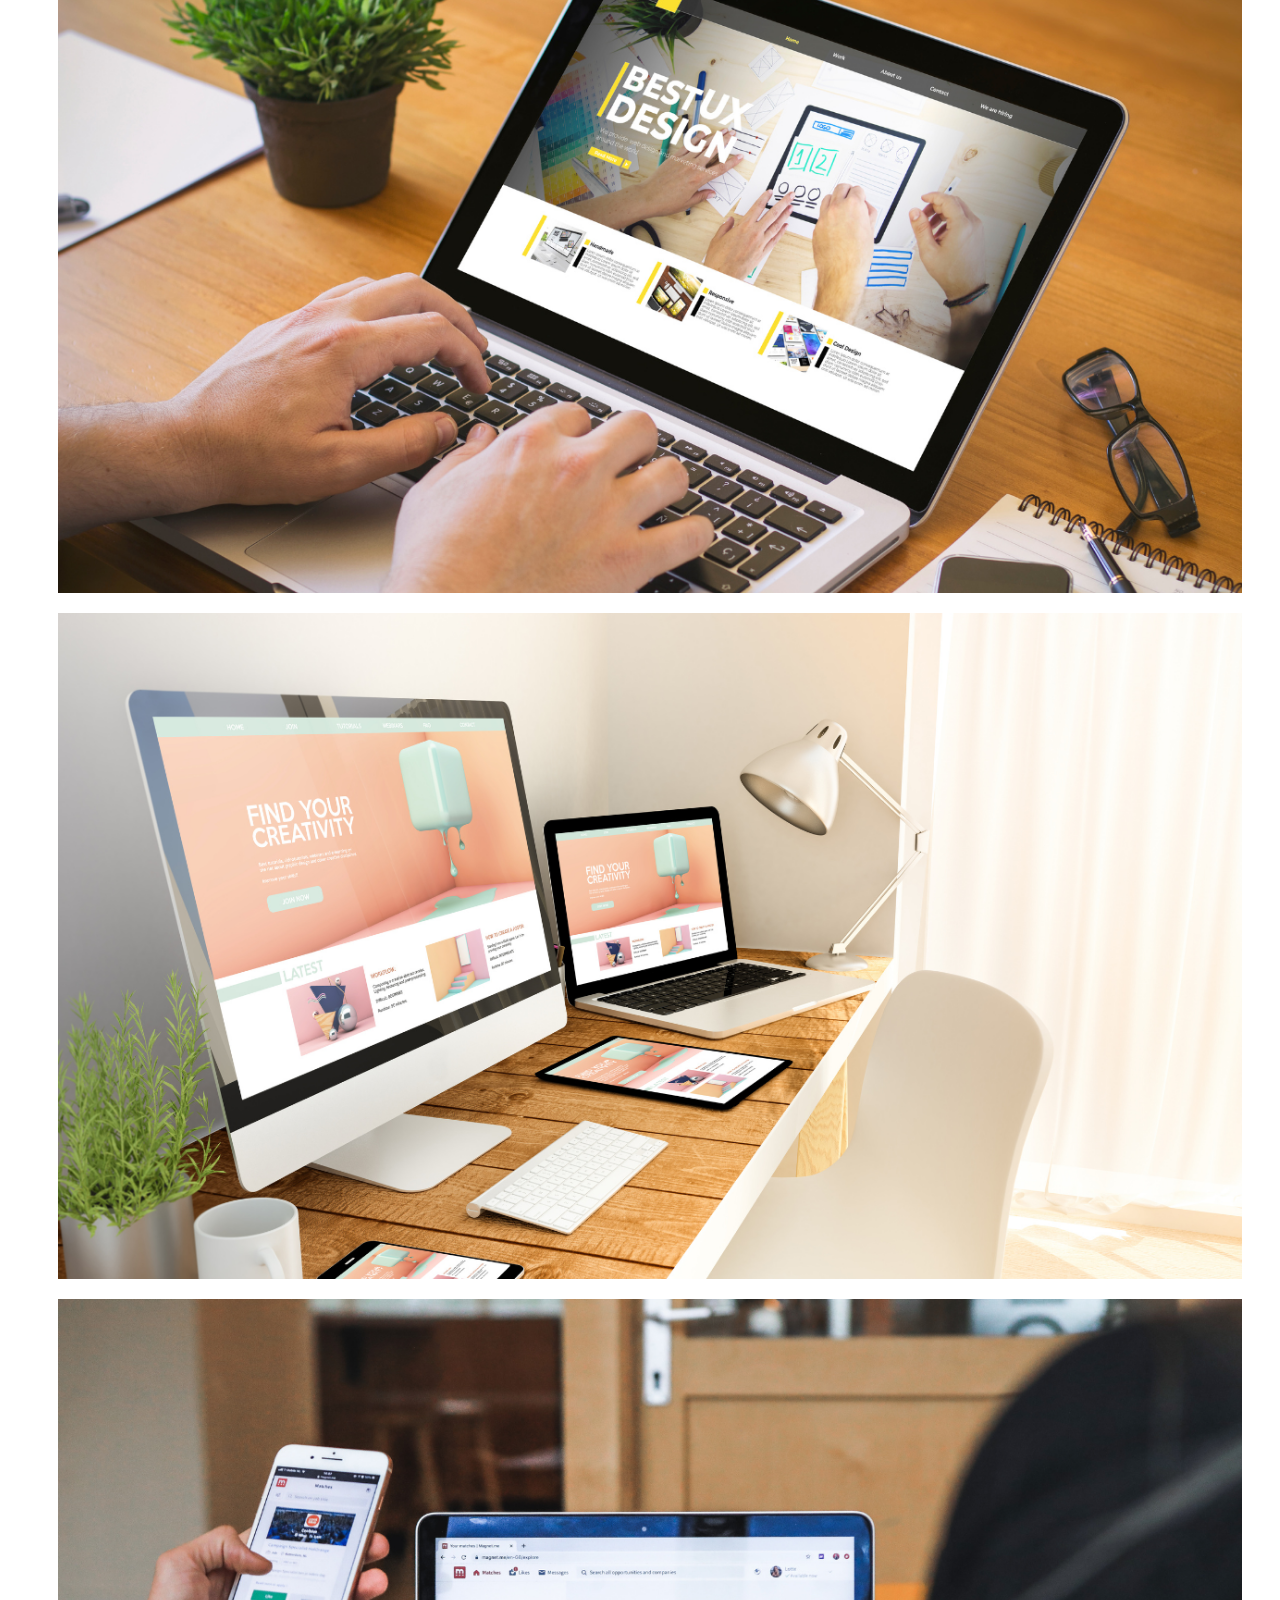
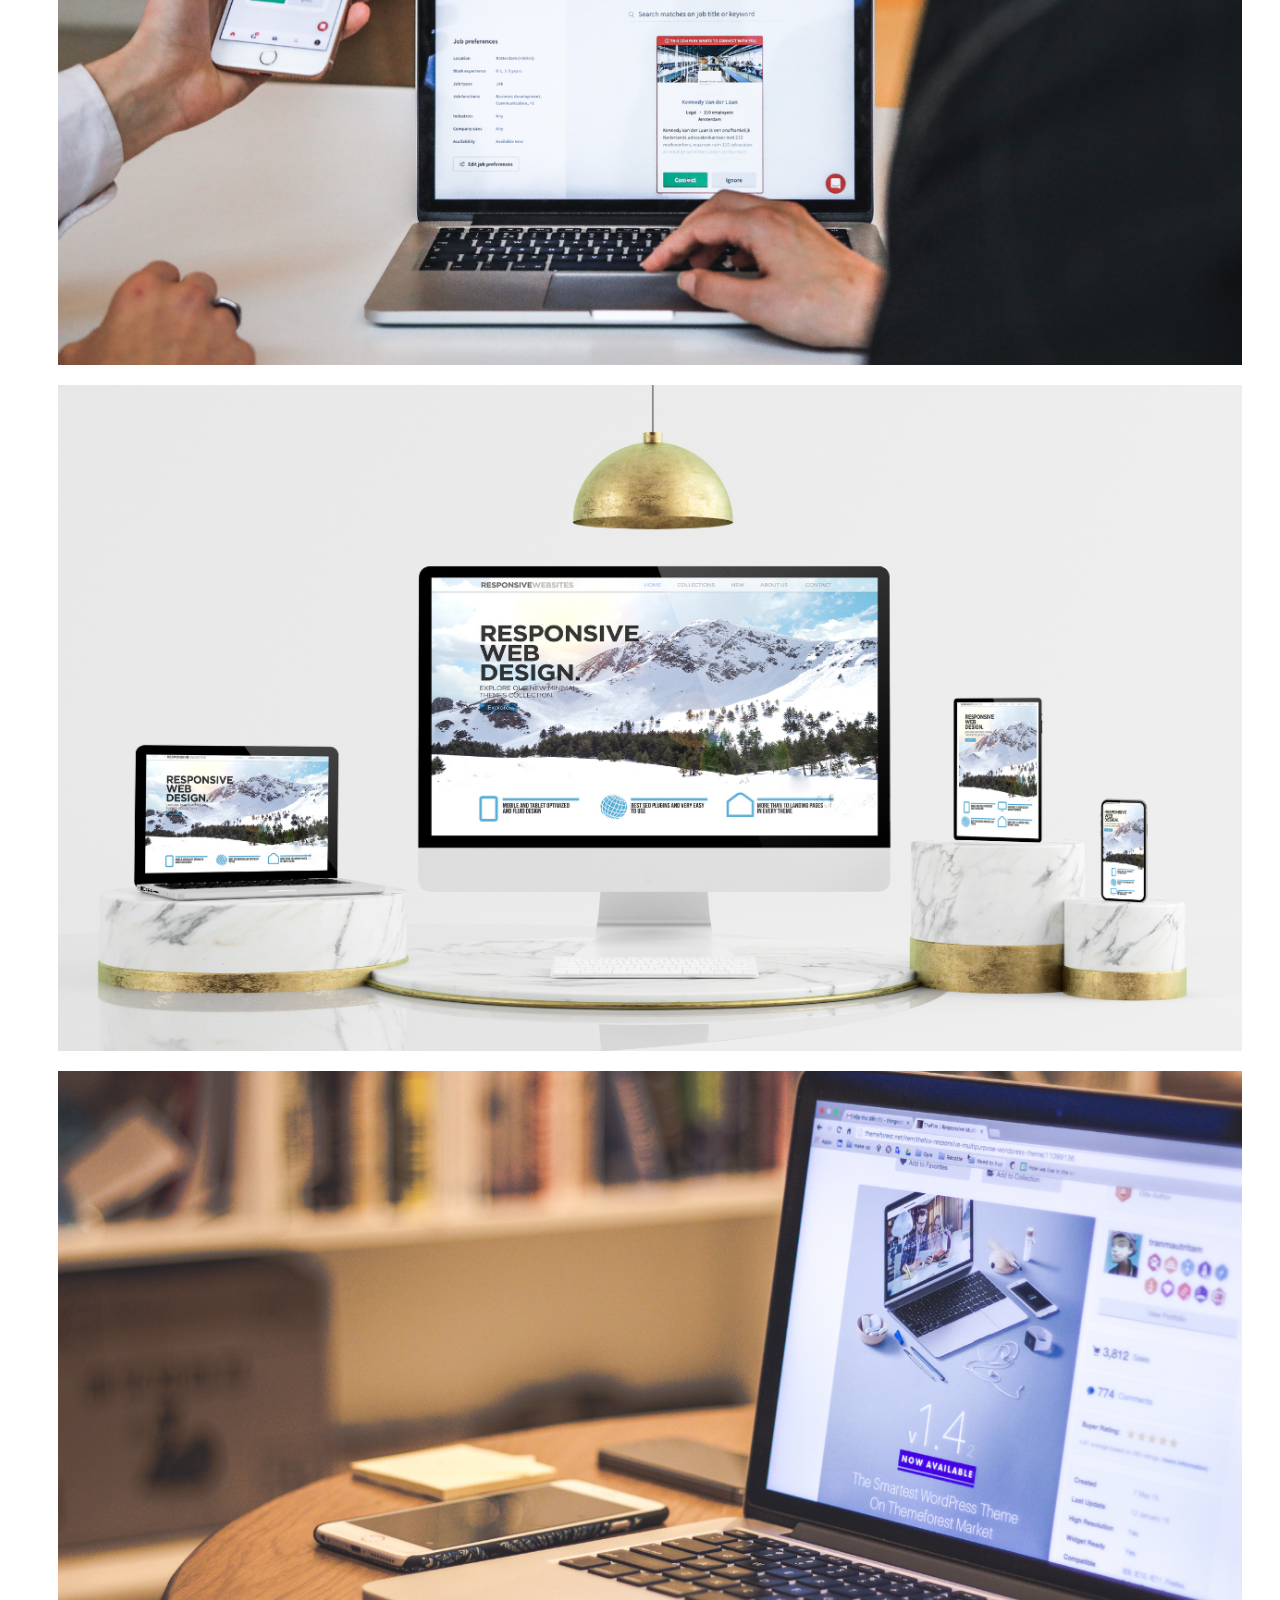
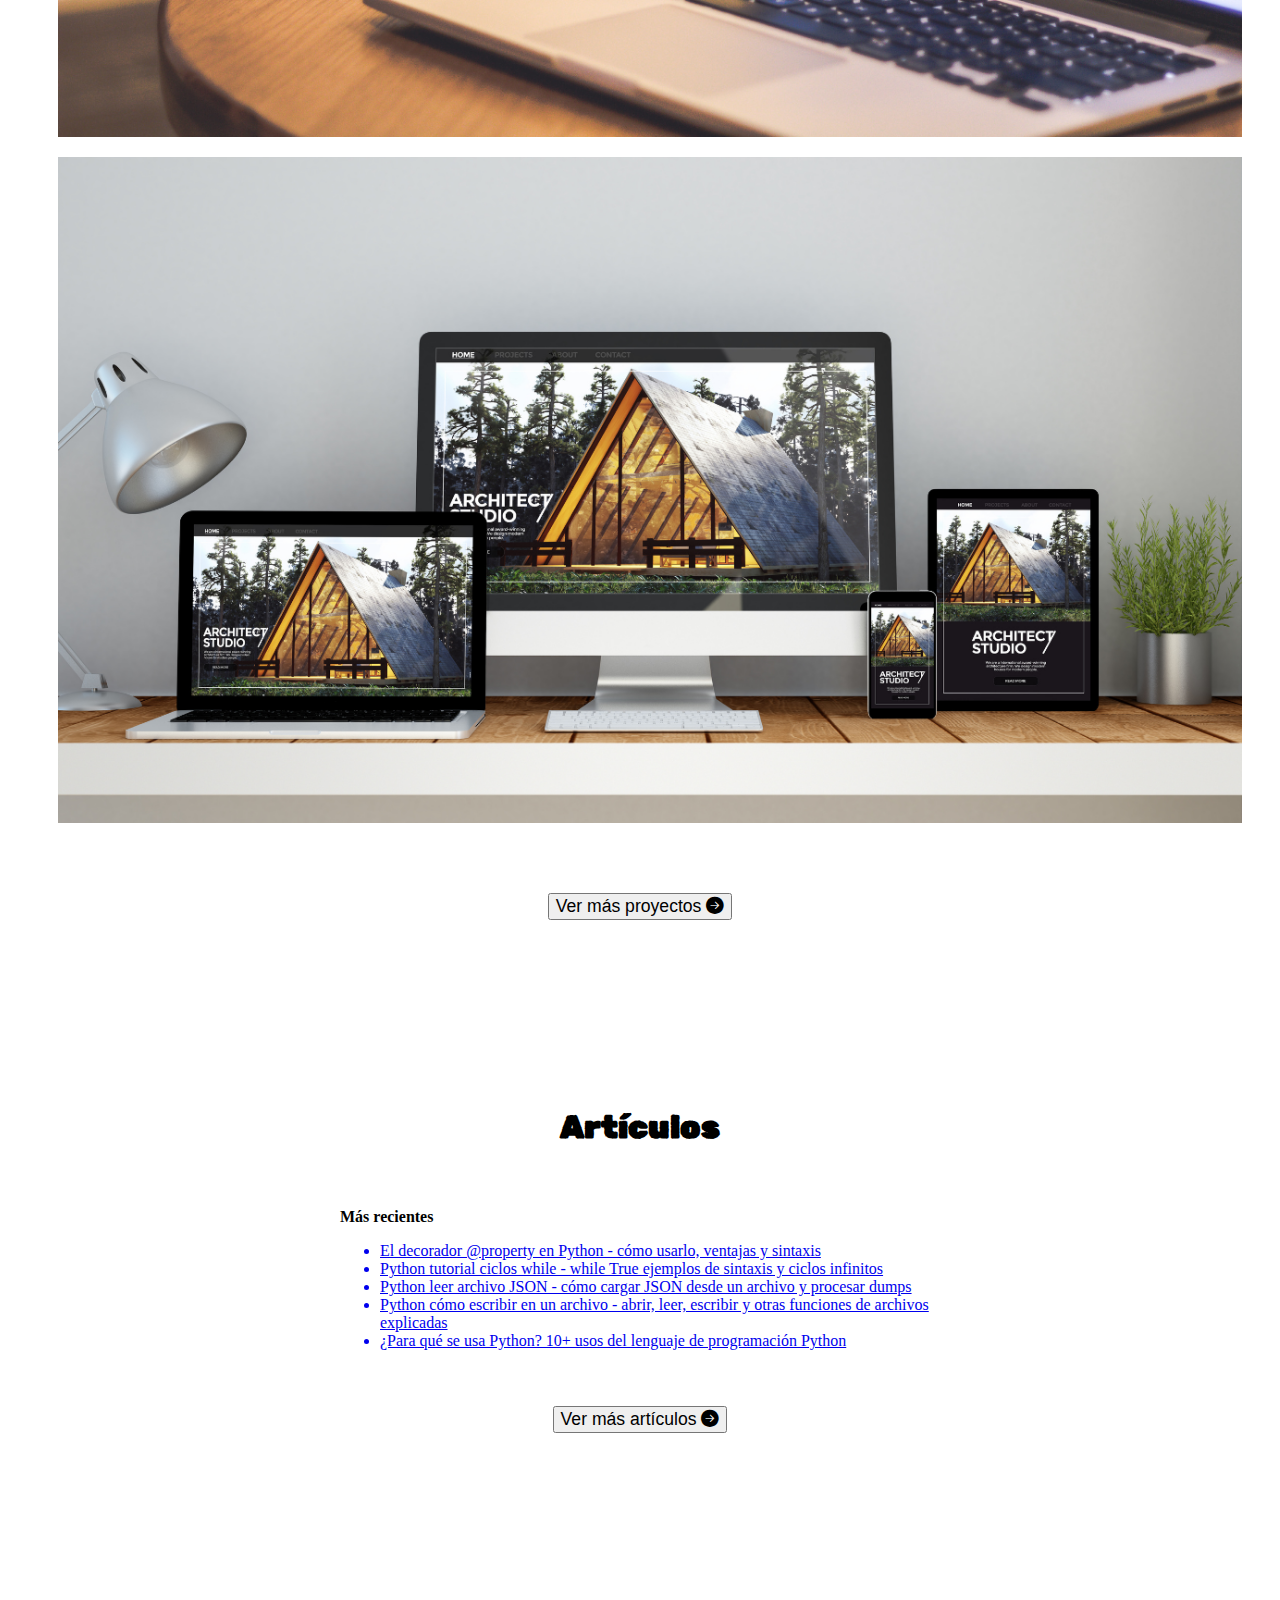
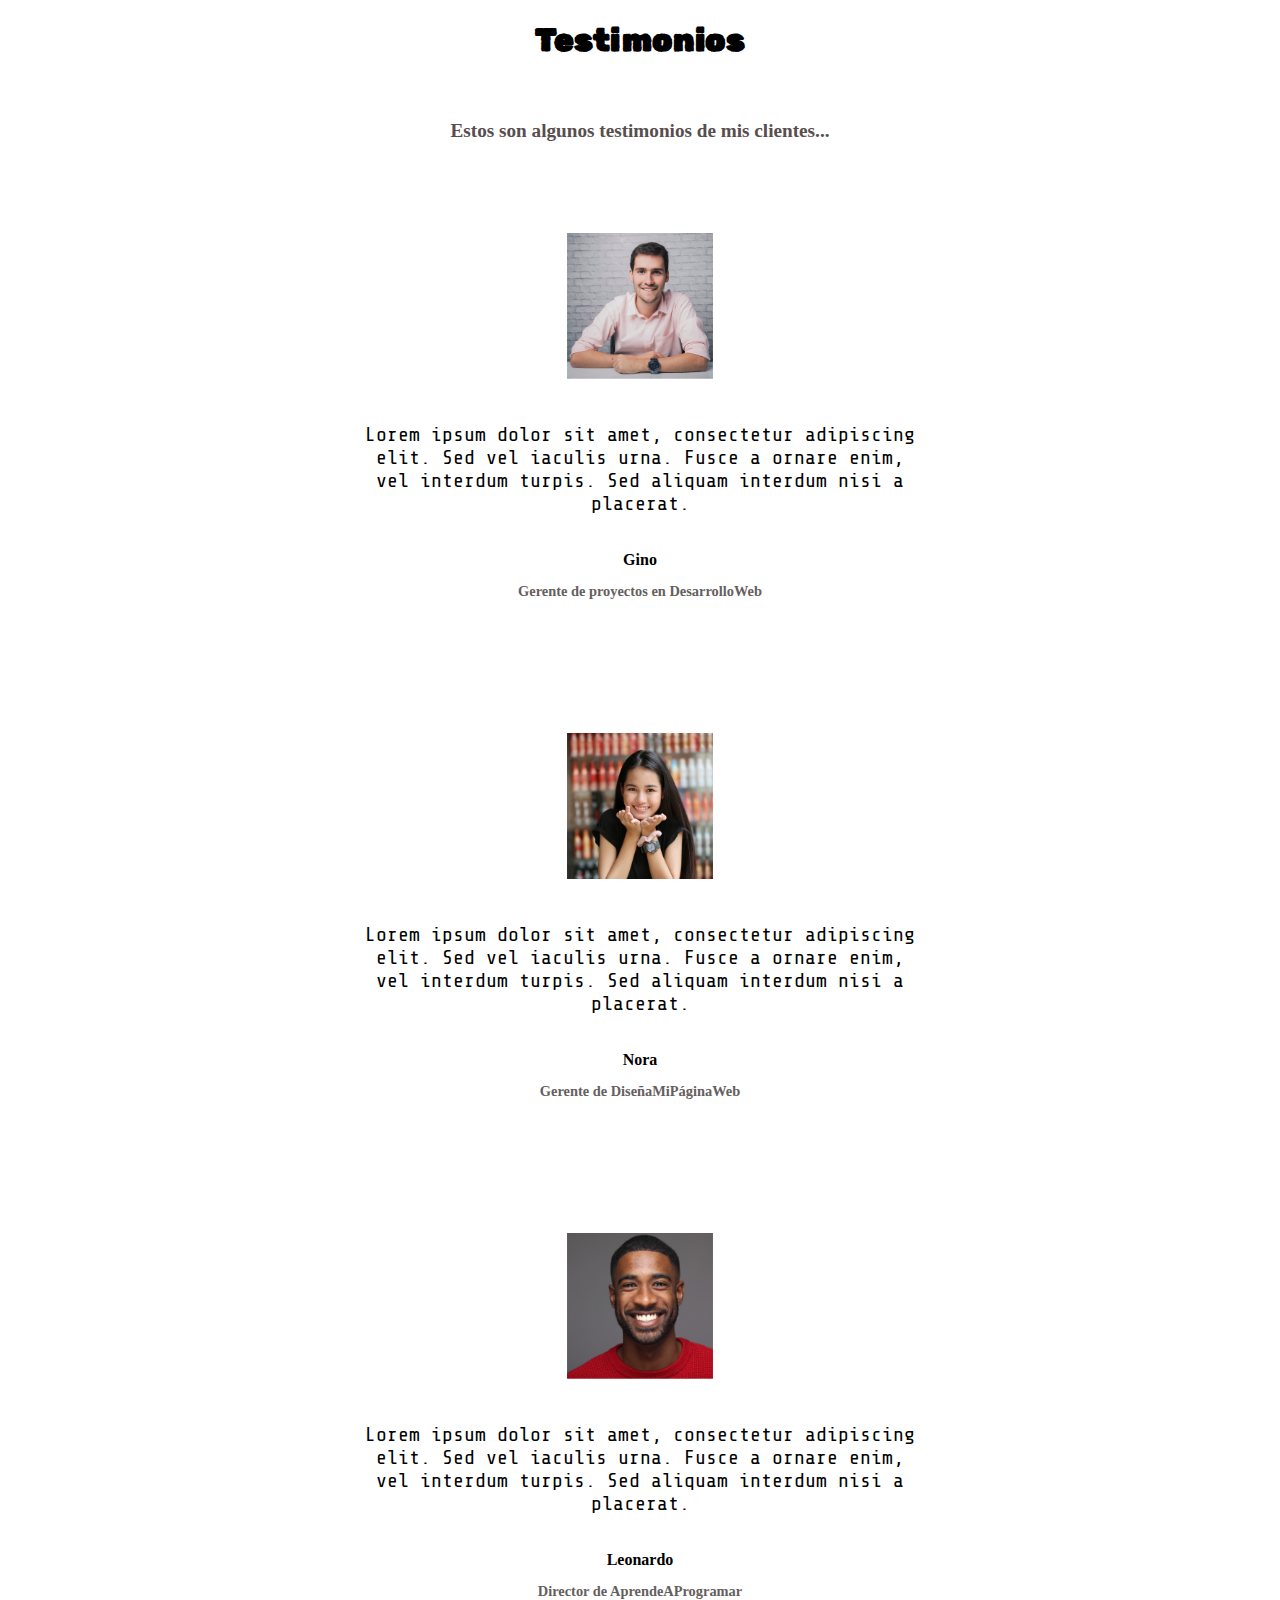
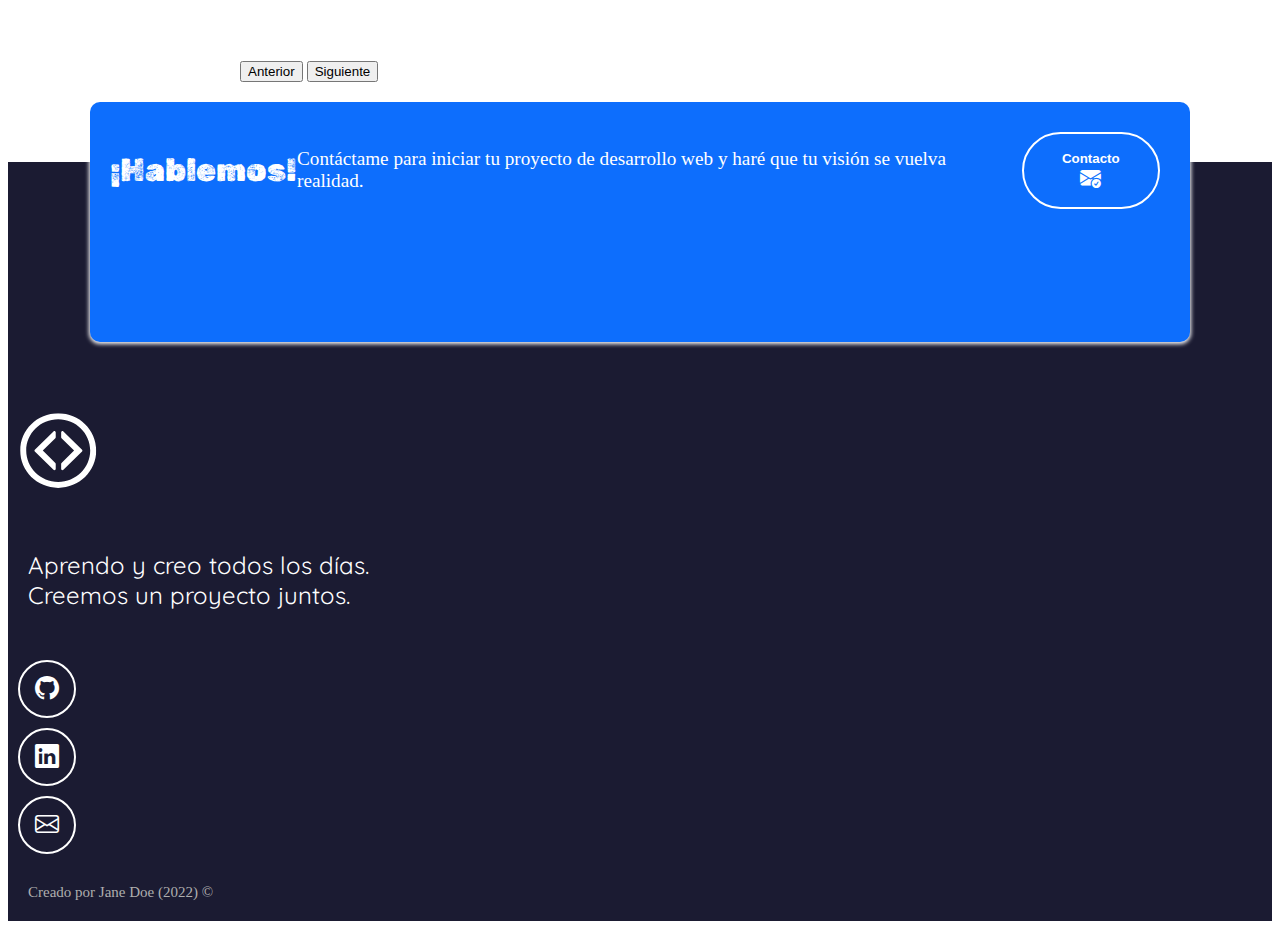
==== commit aaf29094: "Modificacion de texto en el apartado "Experiencia"" ====
--- a/index.html
+++ b/index.html
@@ -97,7 +97,13 @@
           <div class="columna col-12 col-md-4">
             <i class="bi bi-laptop"></i>
             <p class="experiencia-titulo">Desarrollo Web</p>
-            <p>Lorem ipsum dolor sit amet, consectetur adipiscing elit. Cras laoreet, odio eget fringilla scelerisque, sem purus fringilla mauris, nec ultricies nisl nisl sit amet dolor. </p>
+            <p>
+              Soy un desarrollador web con experiencia en la creación de sitios web y 
+              aplicaciones dinámicas y responsivas. He trabajado con diversas tecnologías 
+              como HTML, CSS, JavaScript y PHP para construir interfaces de usuario intuitivas
+              y funcionales. Mi enfoque está en crear experiencias de usuario optimizadas y 
+              accesibles, garantizando que cada proyecto sea estéticamente agradable y técnicamente sólido.
+            </p>
             <div class="badges-contenedor">
               <span class="badge text-bg-primary">HTML</span>
               <span class="badge text-bg-primary">CSS</span>
@@ -108,23 +114,42 @@
           <!-- Articulos -->
           <div class="columna col-12 col-md-4">
             <i class="bi bi-laptop"></i>
-            <p class="experiencia-titulo">Artículos</p>
-            <p>Lorem ipsum dolor sit amet, consectetur adipiscing elit. Cras laoreet, odio eget fringilla scelerisque, sem purus fringilla mauris, nec ultricies nisl nisl sit amet dolor. </p>
+            <p class="experiencia-titulo">Habilidades</p>
+            <h3>Habilidades Técnicas</h3>
+            <p>
+              ~ HTML & CSS: Diseño de interfaces web responsivas y accesibles. <br>
+              ~ JavaScript: Desarrollo de aplicaciones web dinámicas y optimización de interactividad. <br>
+              ~ PHP: Creación de aplicaciones backend robustas y seguras. <br>
+              ~ Git: Gestión de versiones y colaboración en proyectos de desarrollo. <br>
+            </p>
+            <h3>Habilidades Blandas</h3>
+            <p>
+              ~ Resolución de Problemas: Capacidad para encontrar soluciones efectivas a desafíos técnicos. <br>
+              ~ Comunicación: Habilidad para explicar conceptos técnicos a audiencias no técnicas. <br>
+              ~ Trabajo en Equipo: Experiencia trabajando en equipos multidisciplinarios. <br>
+            </p>
             <div class="badges-contenedor">
-              <span class="badge text-bg-primary">Escribir</span>
-              <span class="badge text-bg-primary">Editar</span>
-              <span class="badge text-bg-primary">Blogs</span>
+              <span class="badge text-bg-primary">Resolución de problemas</span>
+              <span class="badge text-bg-primary">Comunicación</span>
+              <span class="badge text-bg-primary">Trabajo en equipo</span>
             </div>
           </div>
           <!-- Estudiante -->
           <div class="columna col-12 col-md-4">
             <i class="bi bi-laptop"></i>
             <p class="experiencia-titulo">Estudiante</p>
-            <p>Lorem ipsum dolor sit amet, consectetur adipiscing elit. Cras laoreet, odio eget fringilla scelerisque, sem purus fringilla mauris, nec ultricies nisl nisl sit amet dolor. </p>
+            <p>
+              Siempre estoy buscando aprender y mejorar mis habilidades. 
+              Actualmente, estoy cursando una Ingeniería en Sistemas Computacionales
+              y participo activamente en cursos en línea y comunidades de desarrolladores. 
+              Mi formación incluye el aprendizaje de lenguajes como JavaScript y la práctica 
+              continua en plataformas como freeCodeCamp, donde profundizo en el desarrollo web 
+              y otras áreas de la programación.
+            </p>
             <div class="badges-contenedor">
               <span class="badge text-bg-primary">freeCodeCamp</span>
               <span class="badge text-bg-primary">Desarrollo Web</span>
-              <span class="badge text-bg-primary">Python</span>
+              <span class="badge text-bg-primary">JavaScript</span>
             </div>
           </div>
         </div>
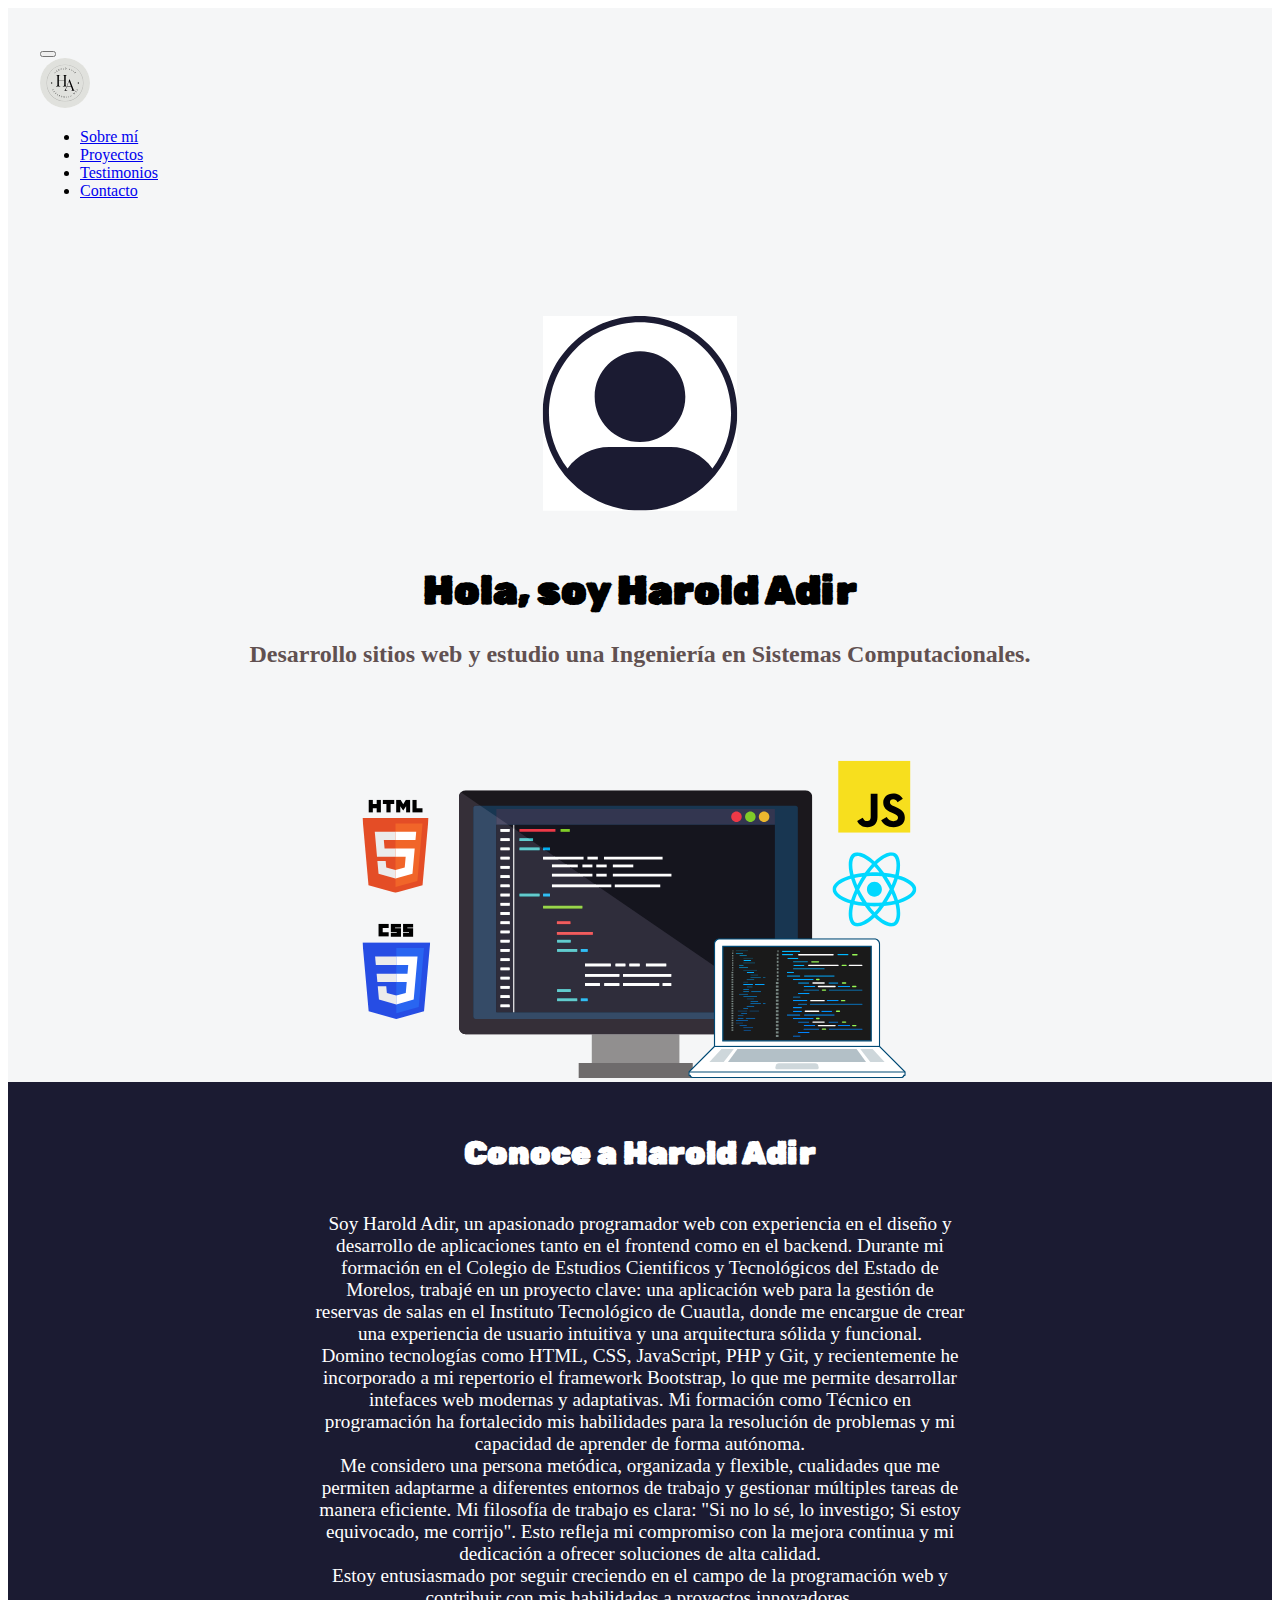
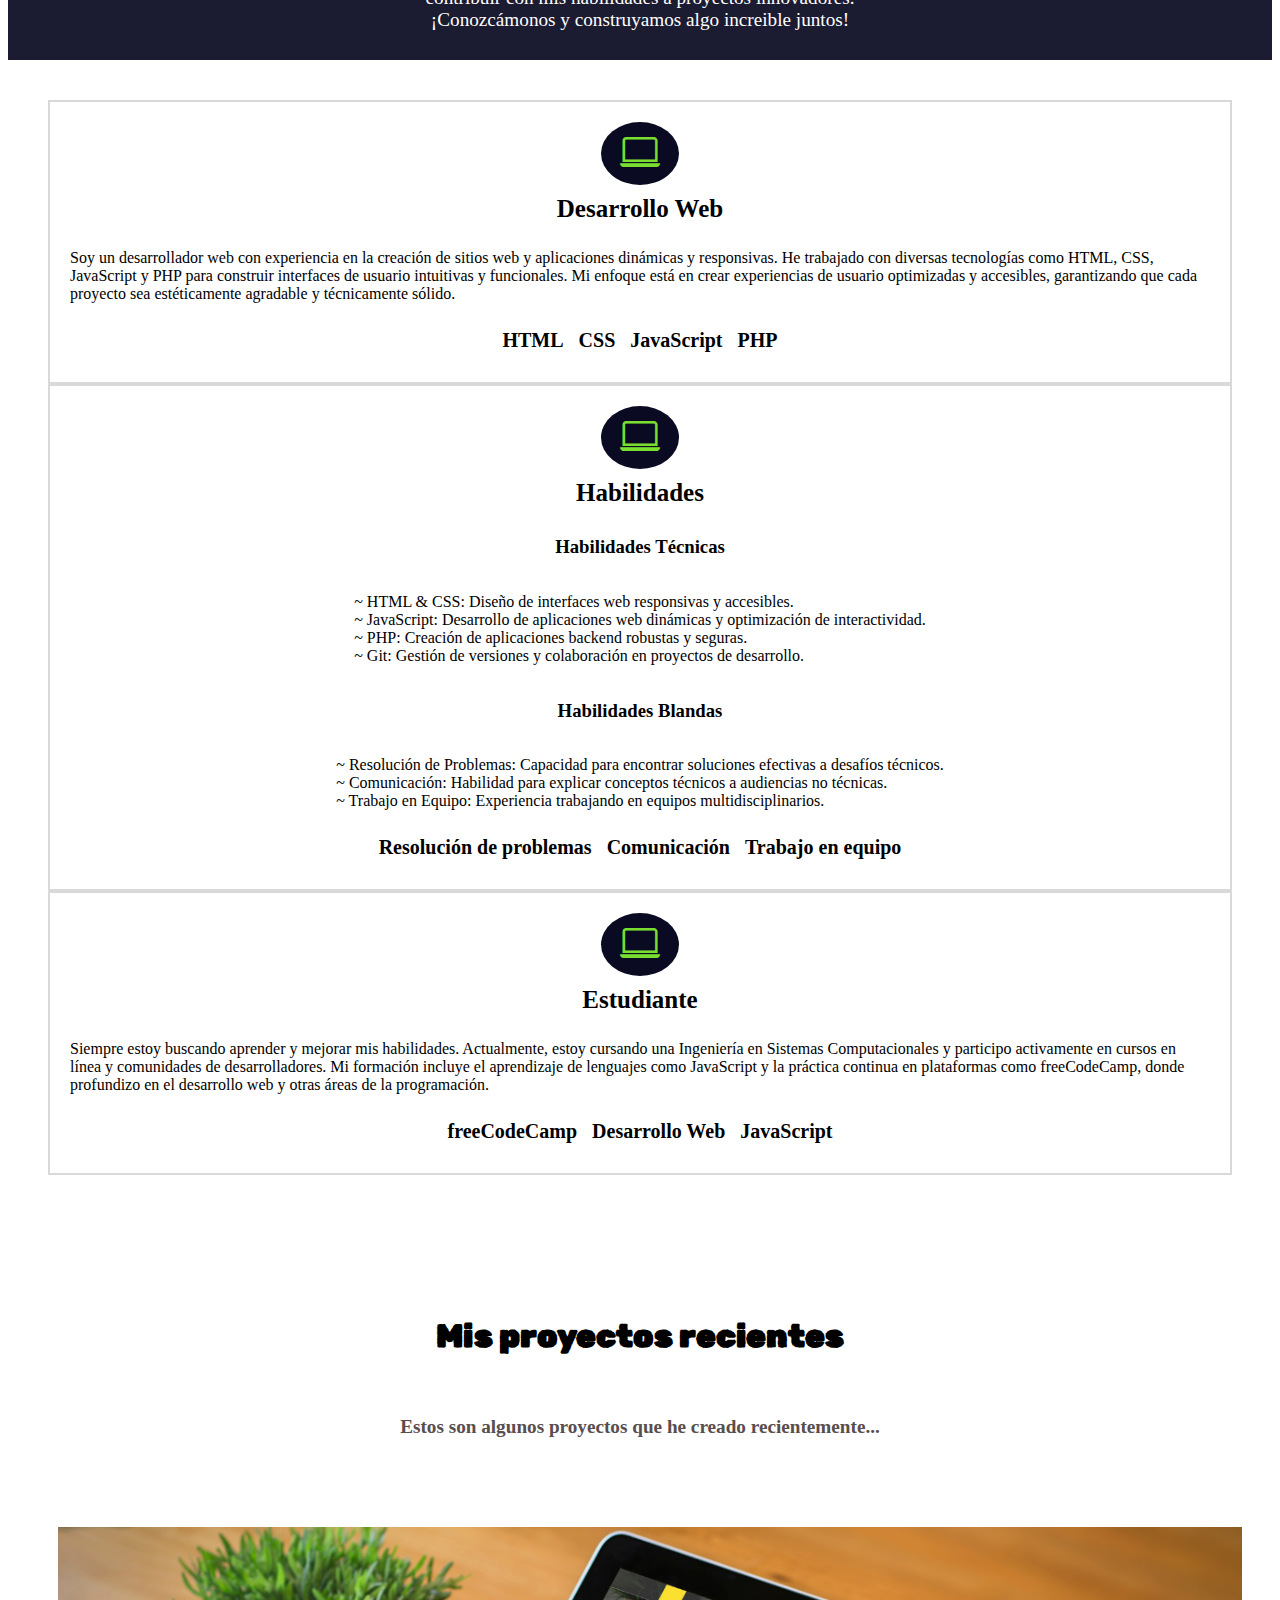
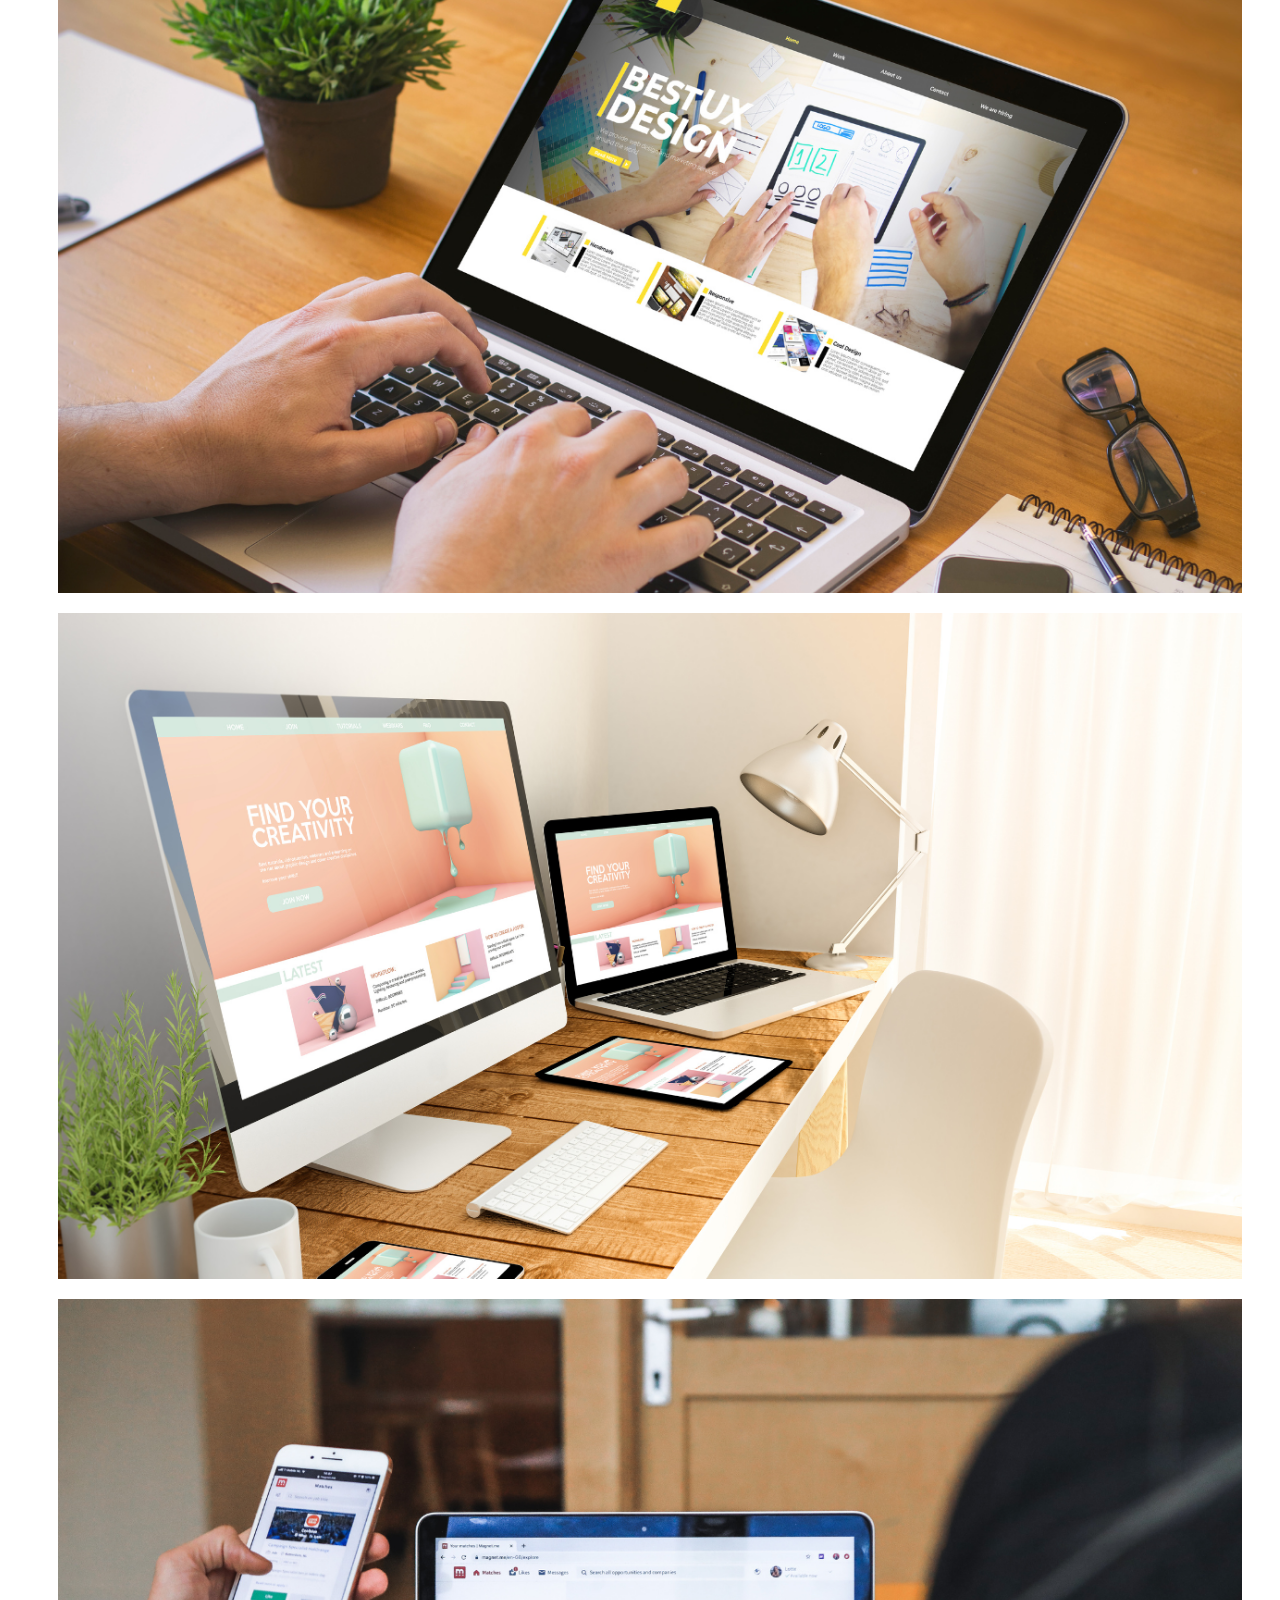
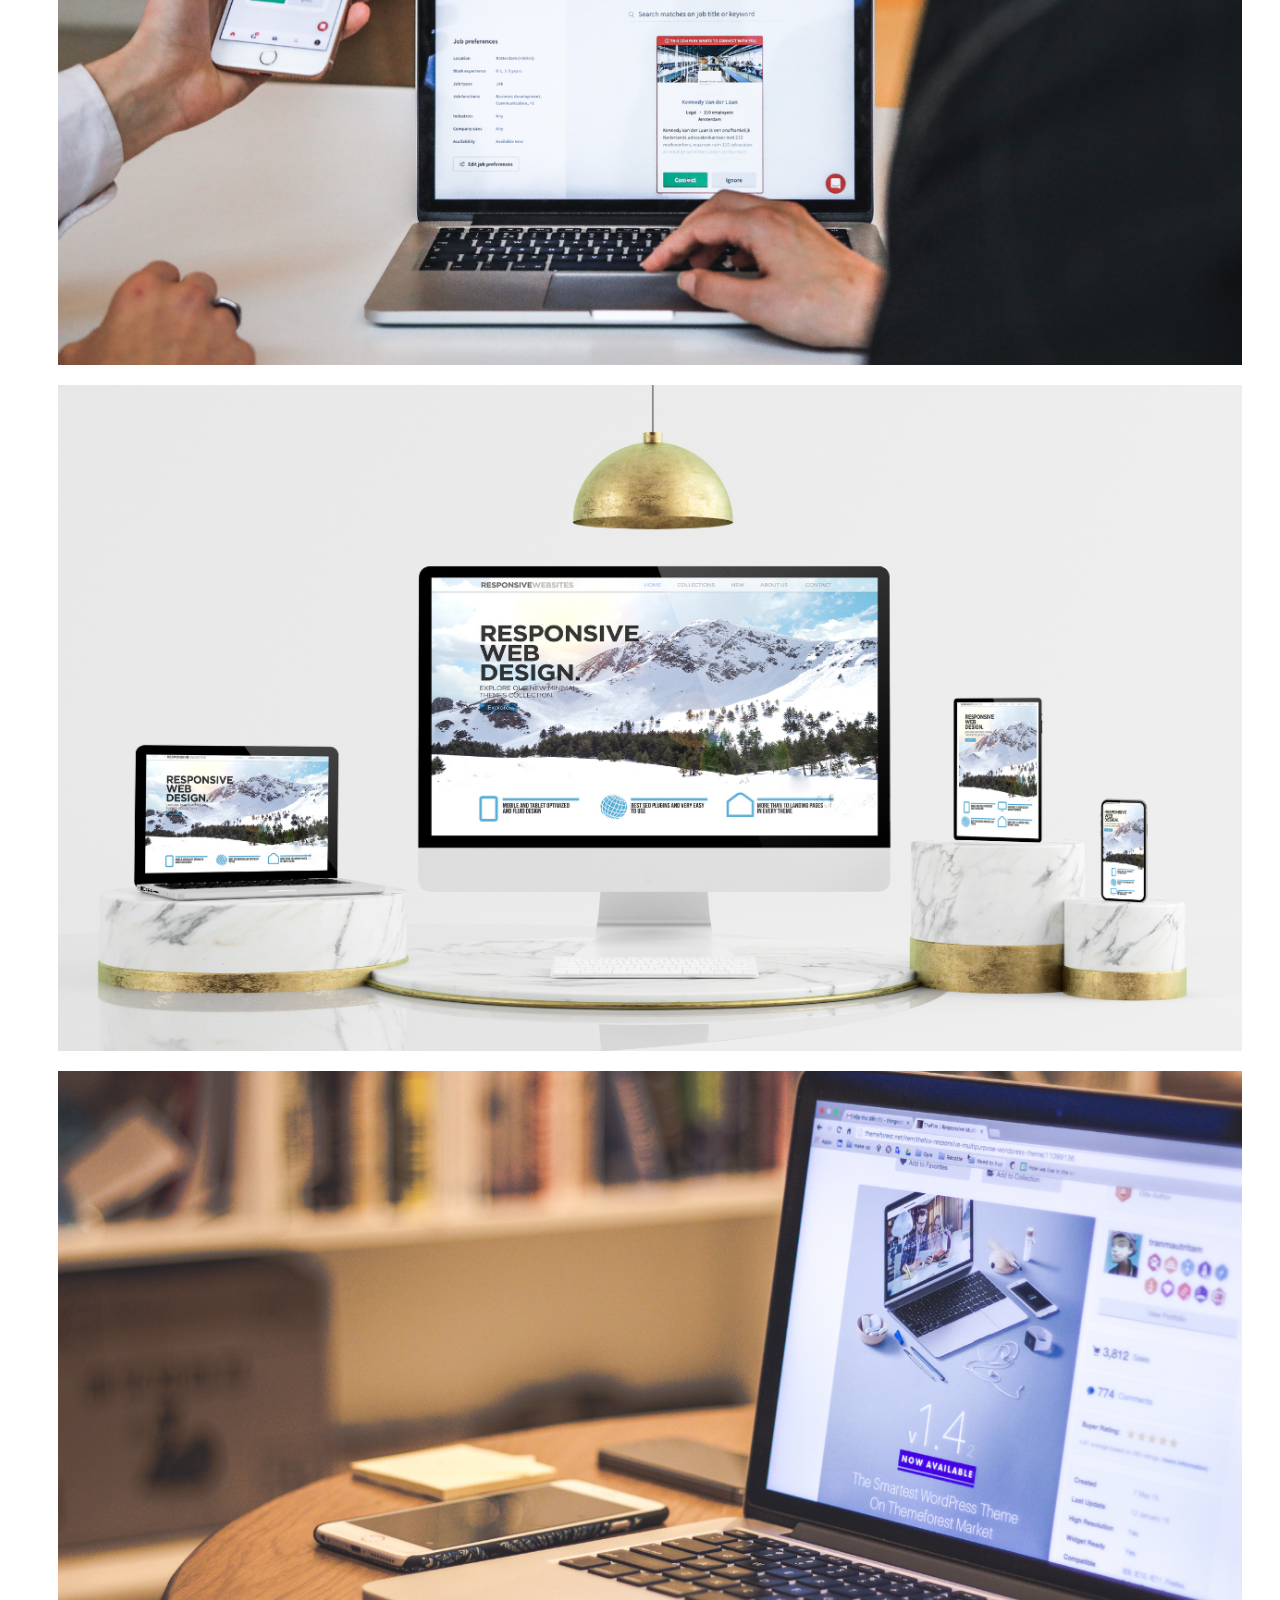
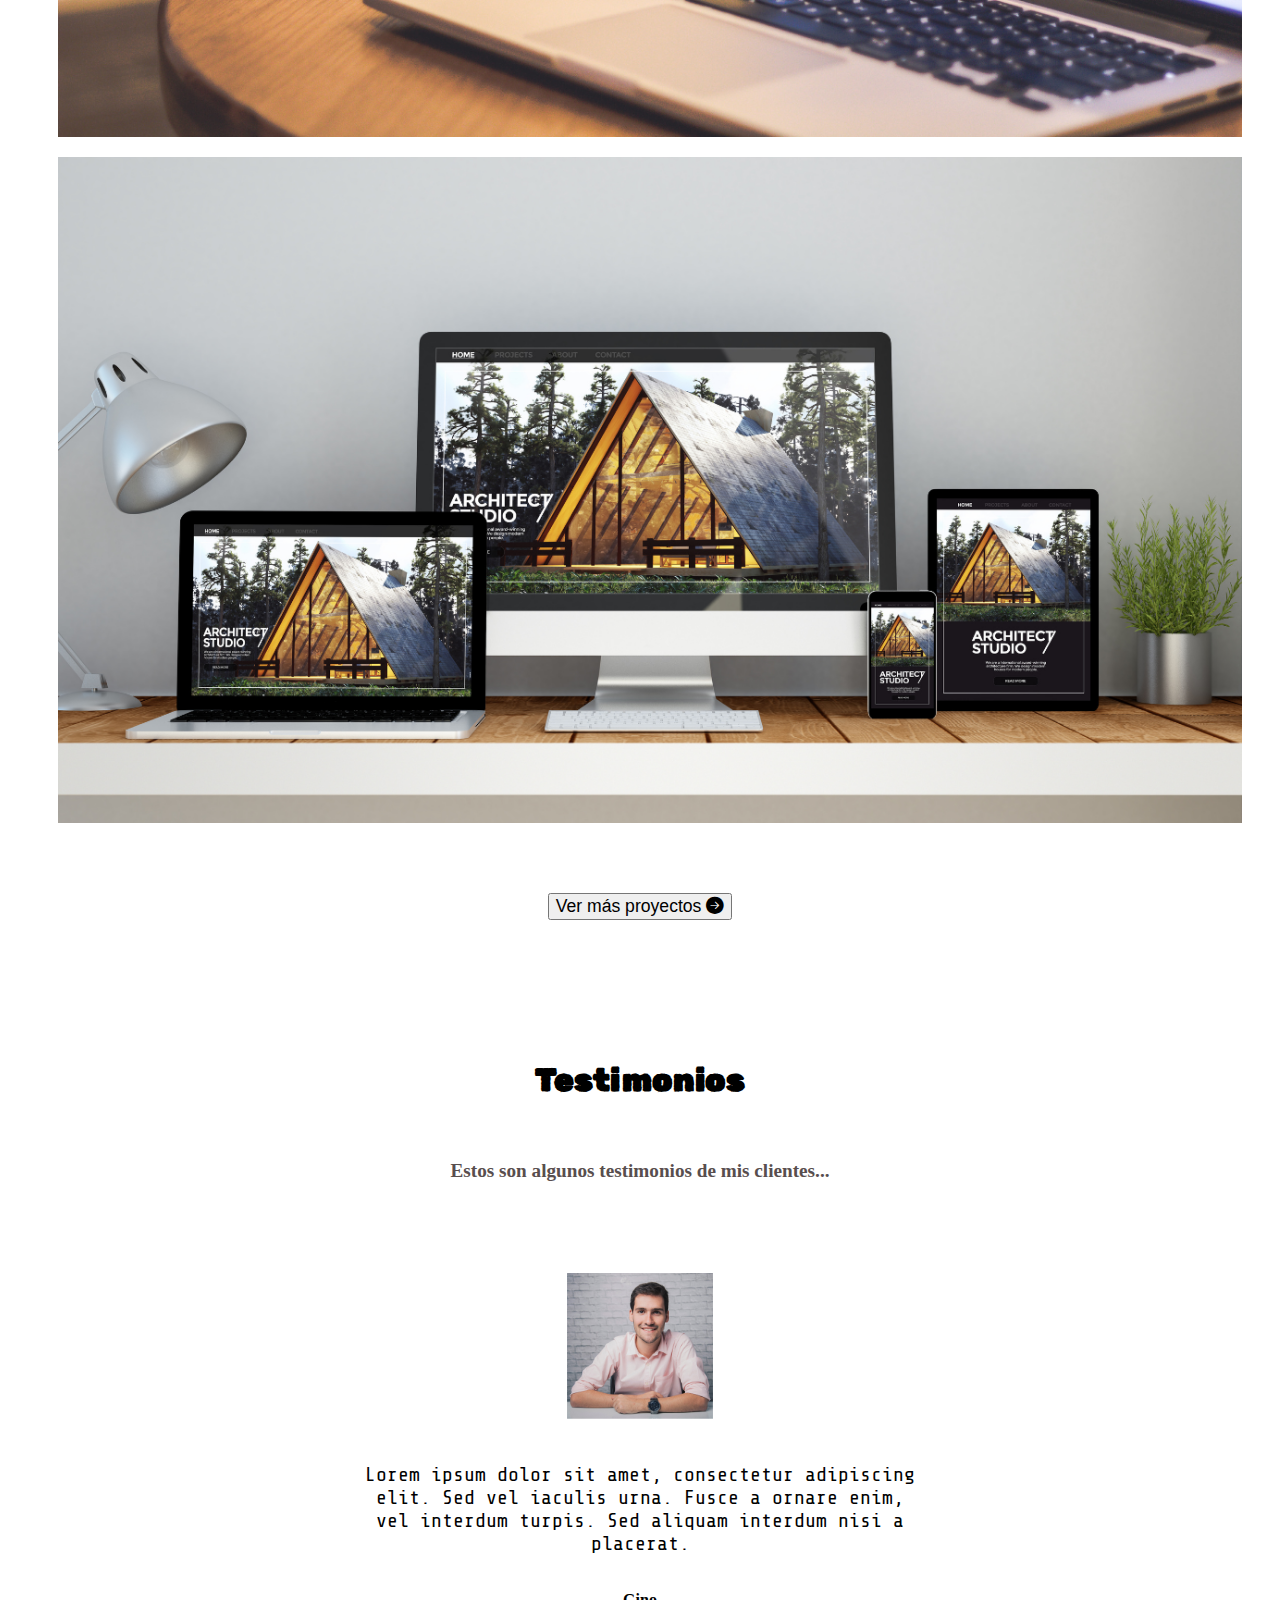
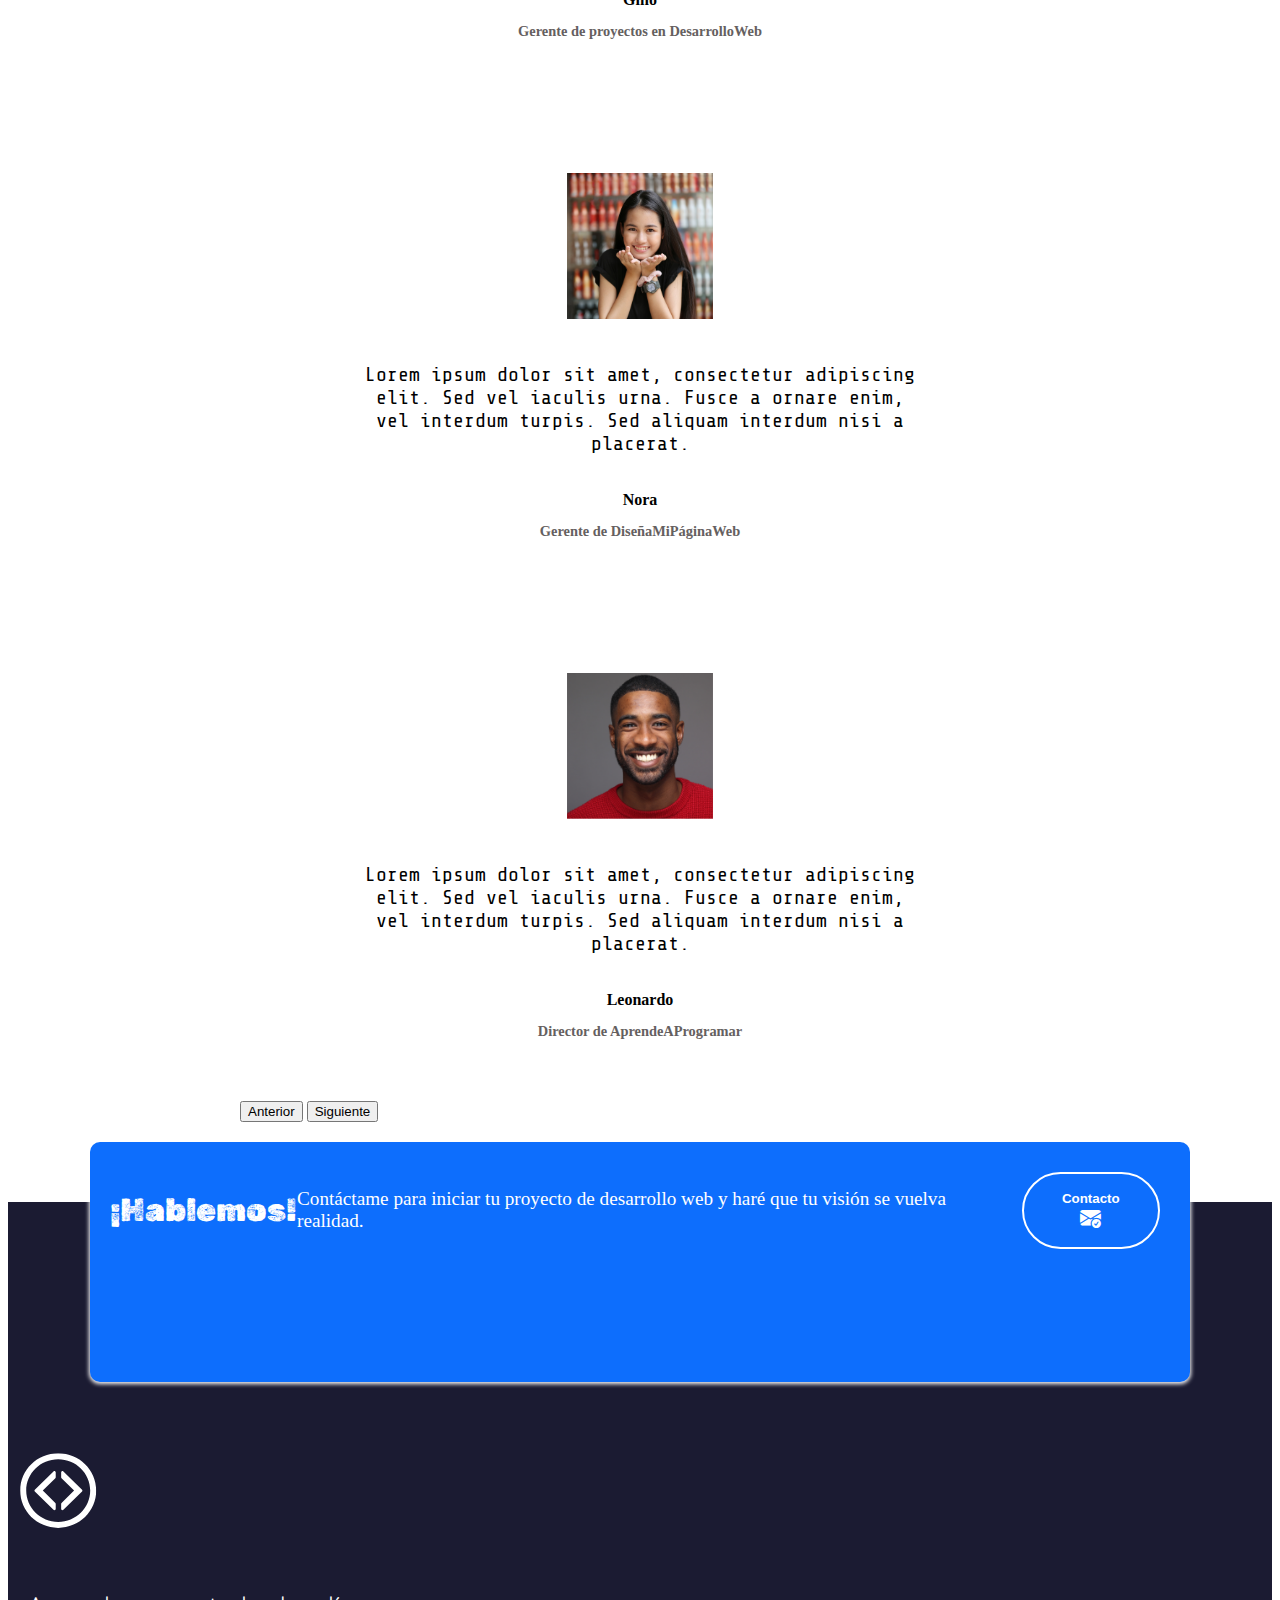
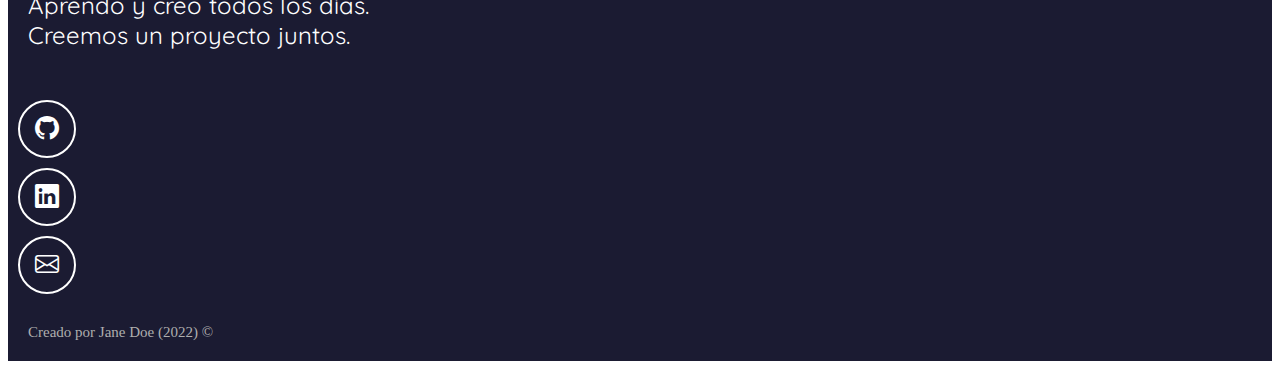
==== commit 318b200d: "Eliminacion de seccion "Articulos"" ====
--- a/index.html
+++ b/index.html
@@ -275,49 +275,6 @@
       </a>
     </section>
 
-    <!-- Articulos -->
-    <section class="articulos justify-content-start">
-      <h2 class="seccion-titulo texto-negro">Artículos</h2>
-      <div class="card">
-        <div class="card-header">
-          Más recientes
-        </div>
-        <ul class="list-group list-group-flush">
-          <a href="https://www.freecodecamp.org/espanol/news/" target="_blank" rel="noopener noreferrer">
-            <li class="list-group-item">
-              El decorador @property en Python - cómo usarlo, ventajas y sintaxis
-            </li>
-          </a>
-          <a href="https://www.freecodecamp.org/espanol/news/" target="_blank" rel="noopener noreferrer">
-            <li class="list-group-item">
-              Python tutorial ciclos while - while True ejemplos de sintaxis y ciclos infinitos
-            </li>
-          </a>
-          <a href="https://www.freecodecamp.org/espanol/news/" target="_blank" rel="noopener noreferrer">
-            <li class="list-group-item">
-              Python leer archivo JSON - cómo cargar JSON desde un archivo y procesar dumps
-            </li>
-          </a>
-          <a href="https://www.freecodecamp.org/espanol/news/" target="_blank" rel="noopener noreferrer">
-            <li class="list-group-item">
-              Python cómo escribir en un archivo - abrir, leer, escribir y otras funciones de archivos explicadas
-            </li>
-          </a>
-          <a href="https://www.freecodecamp.org/espanol/news/" target="_blank" rel="noopener noreferrer">
-            <li class="list-group-item">
-              ¿Para qué se usa Python? 10+ usos del lenguaje de programación Python
-            </li>
-          </a>
-        </ul>
-      </div>
-      <a href="https://www.freecodecamp.org/espanol/news/" target="_blank" rel="noopener noreferrer">
-        <button type="button" class="btn btn-info">
-          Ver más artículos
-          <i class="bi bi-arrow-right-circle-fill"></i>
-        </button>
-      </a>
-    </section>
-
     <!-- Testimonios -->
     <section id="testimonios" class="testimonios seccion-clara">
       <h2 class="seccion-titulo">Testimonios</h2>
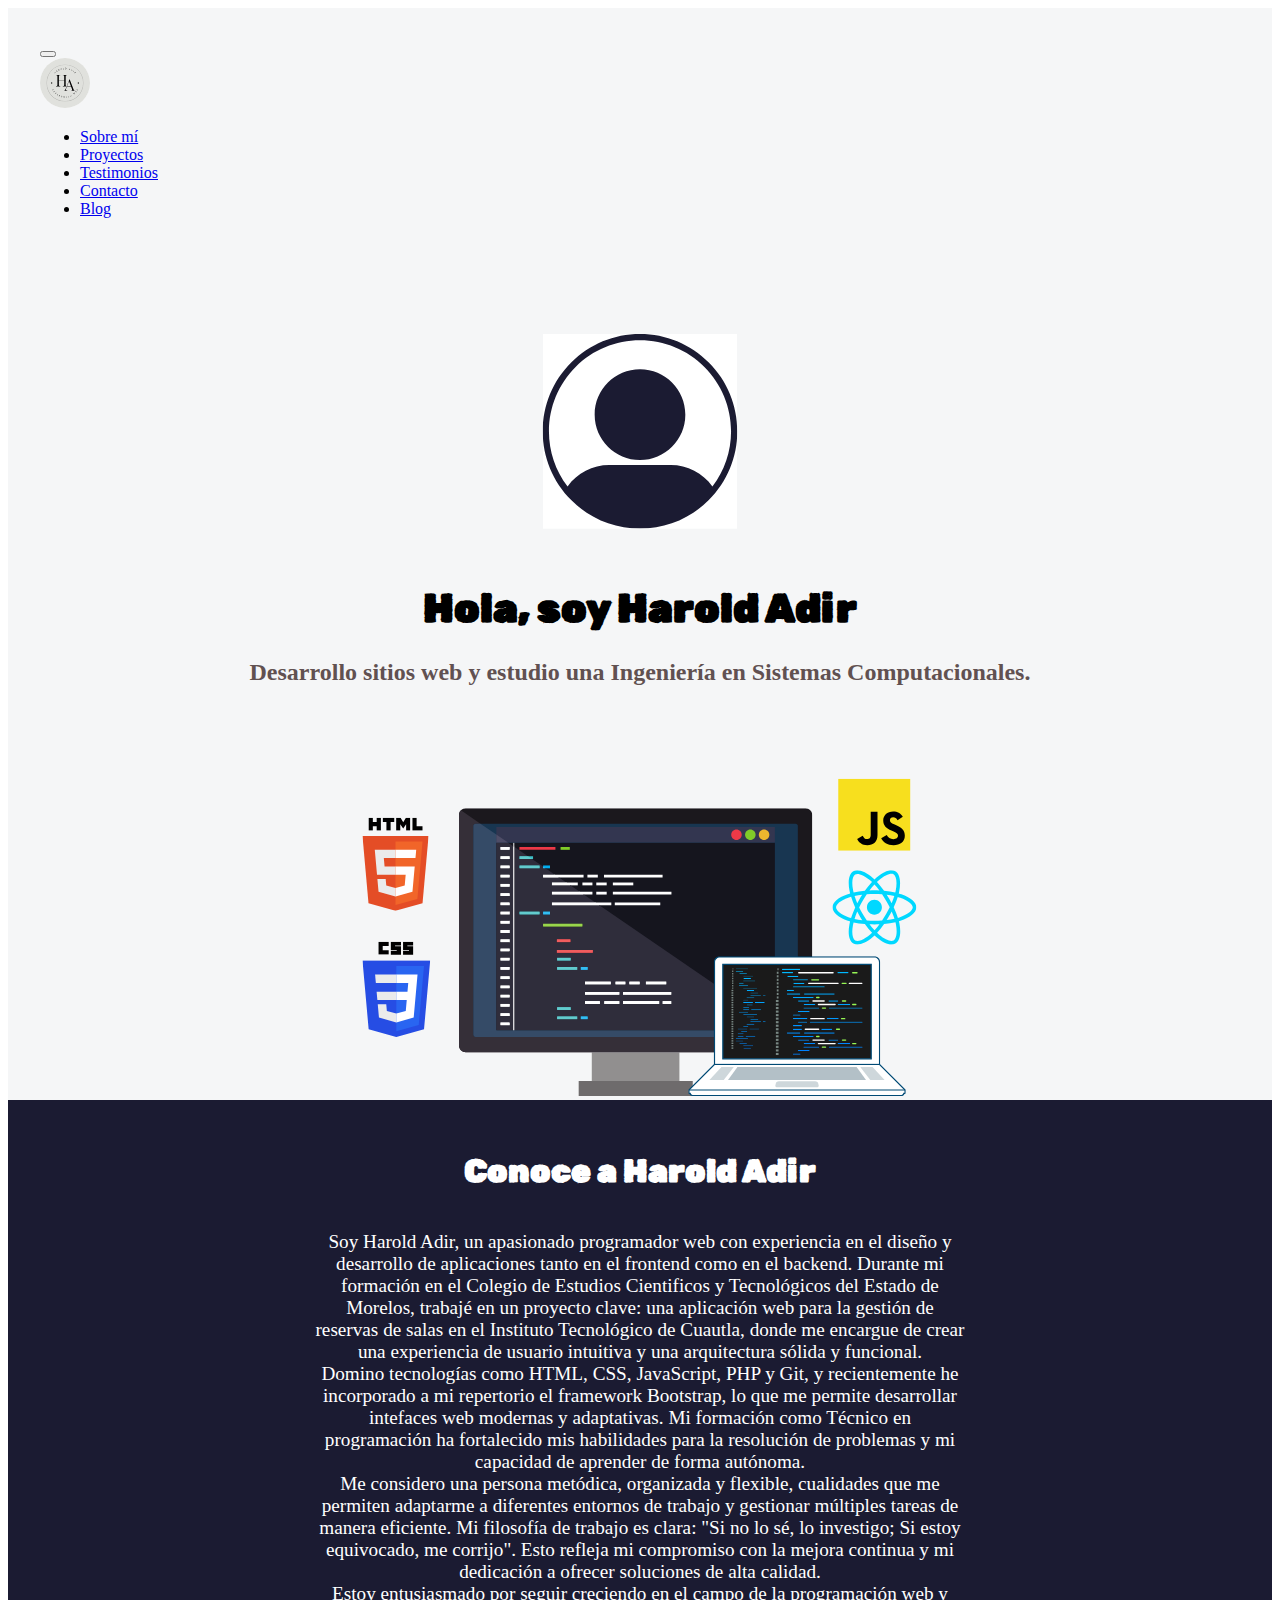
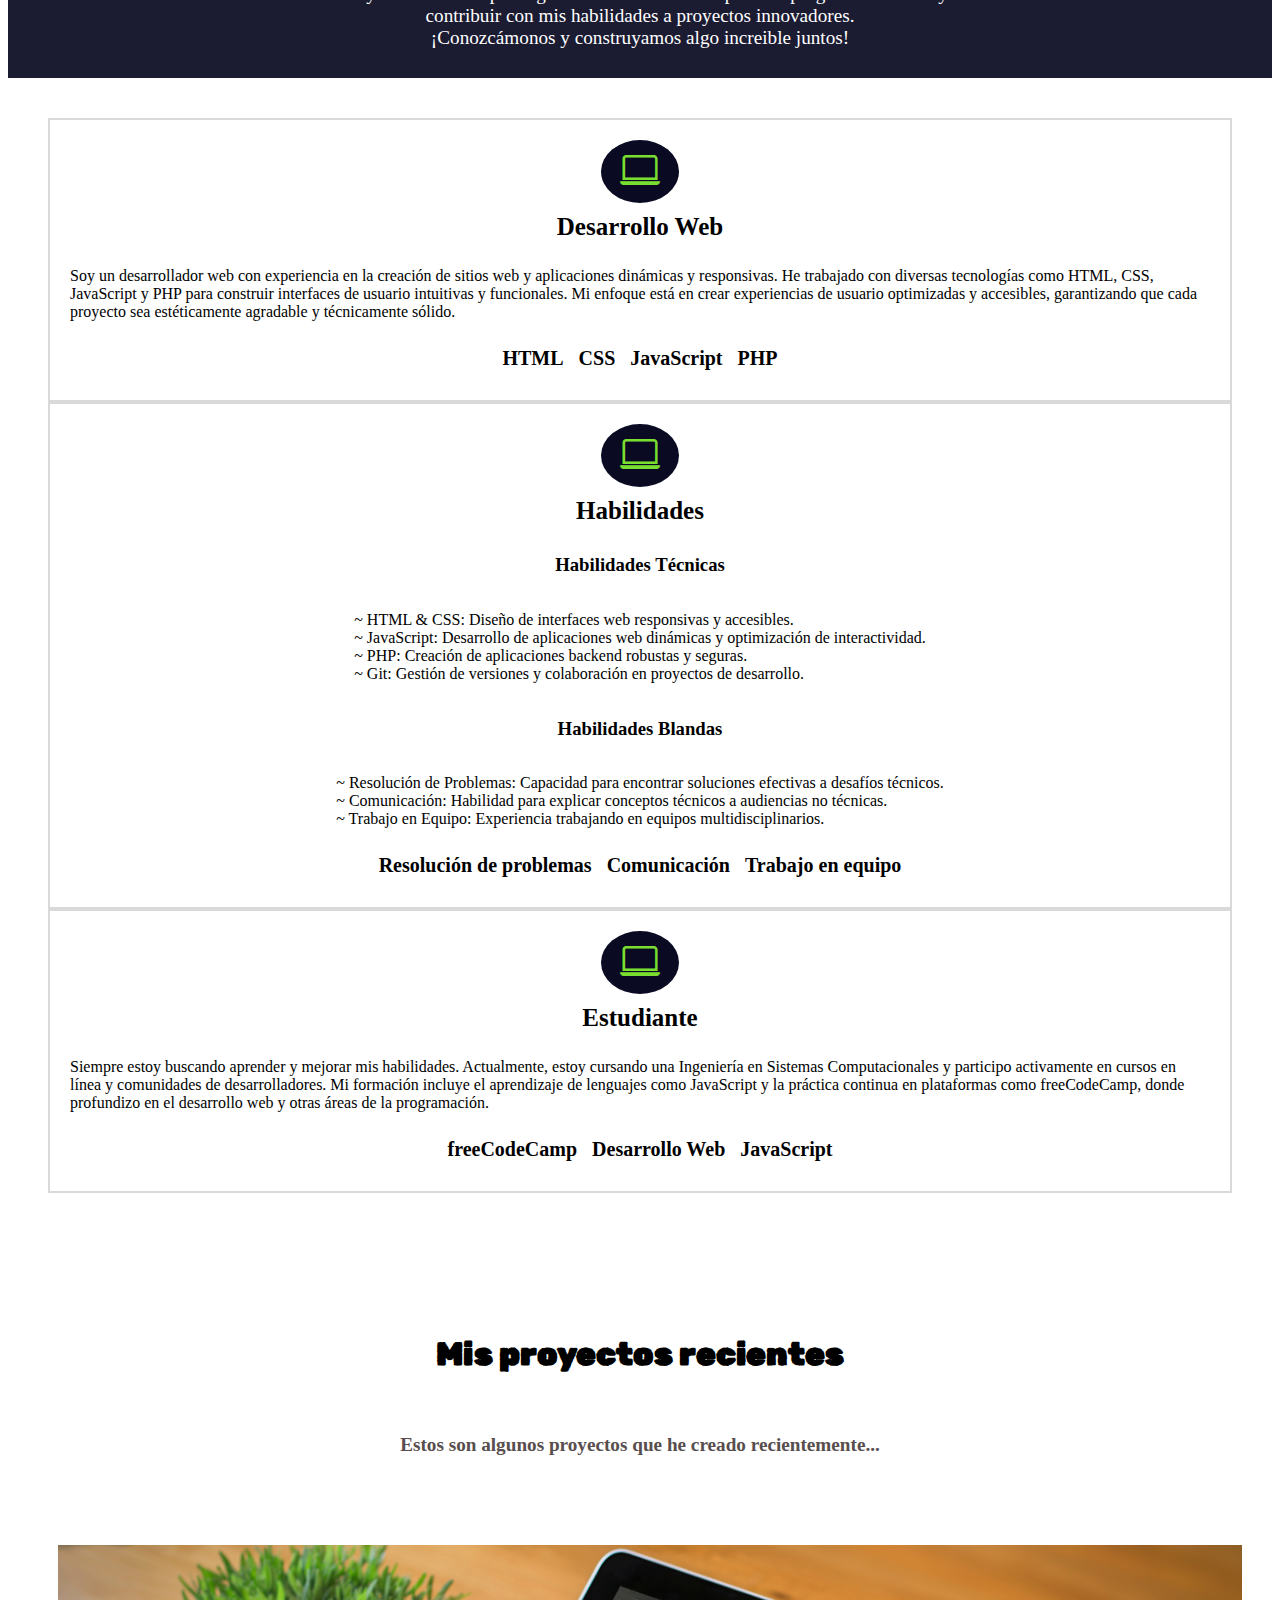
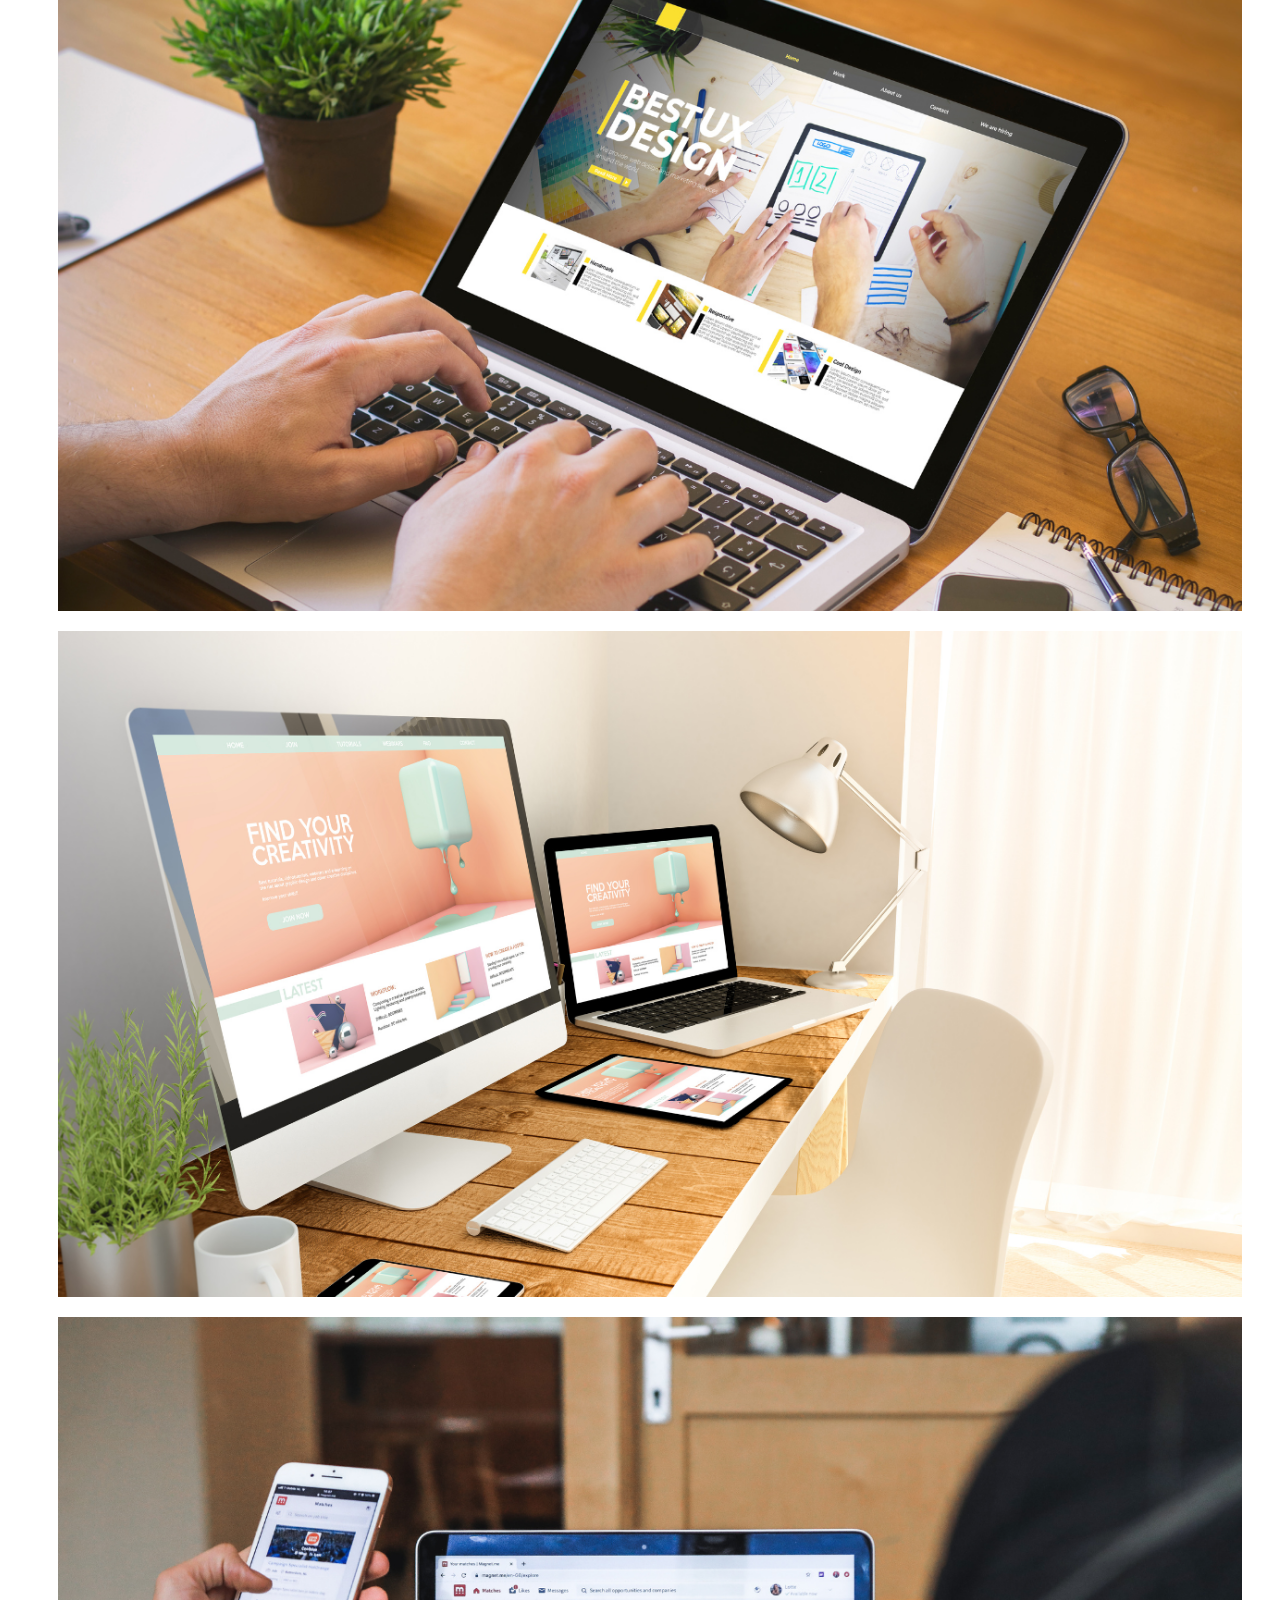
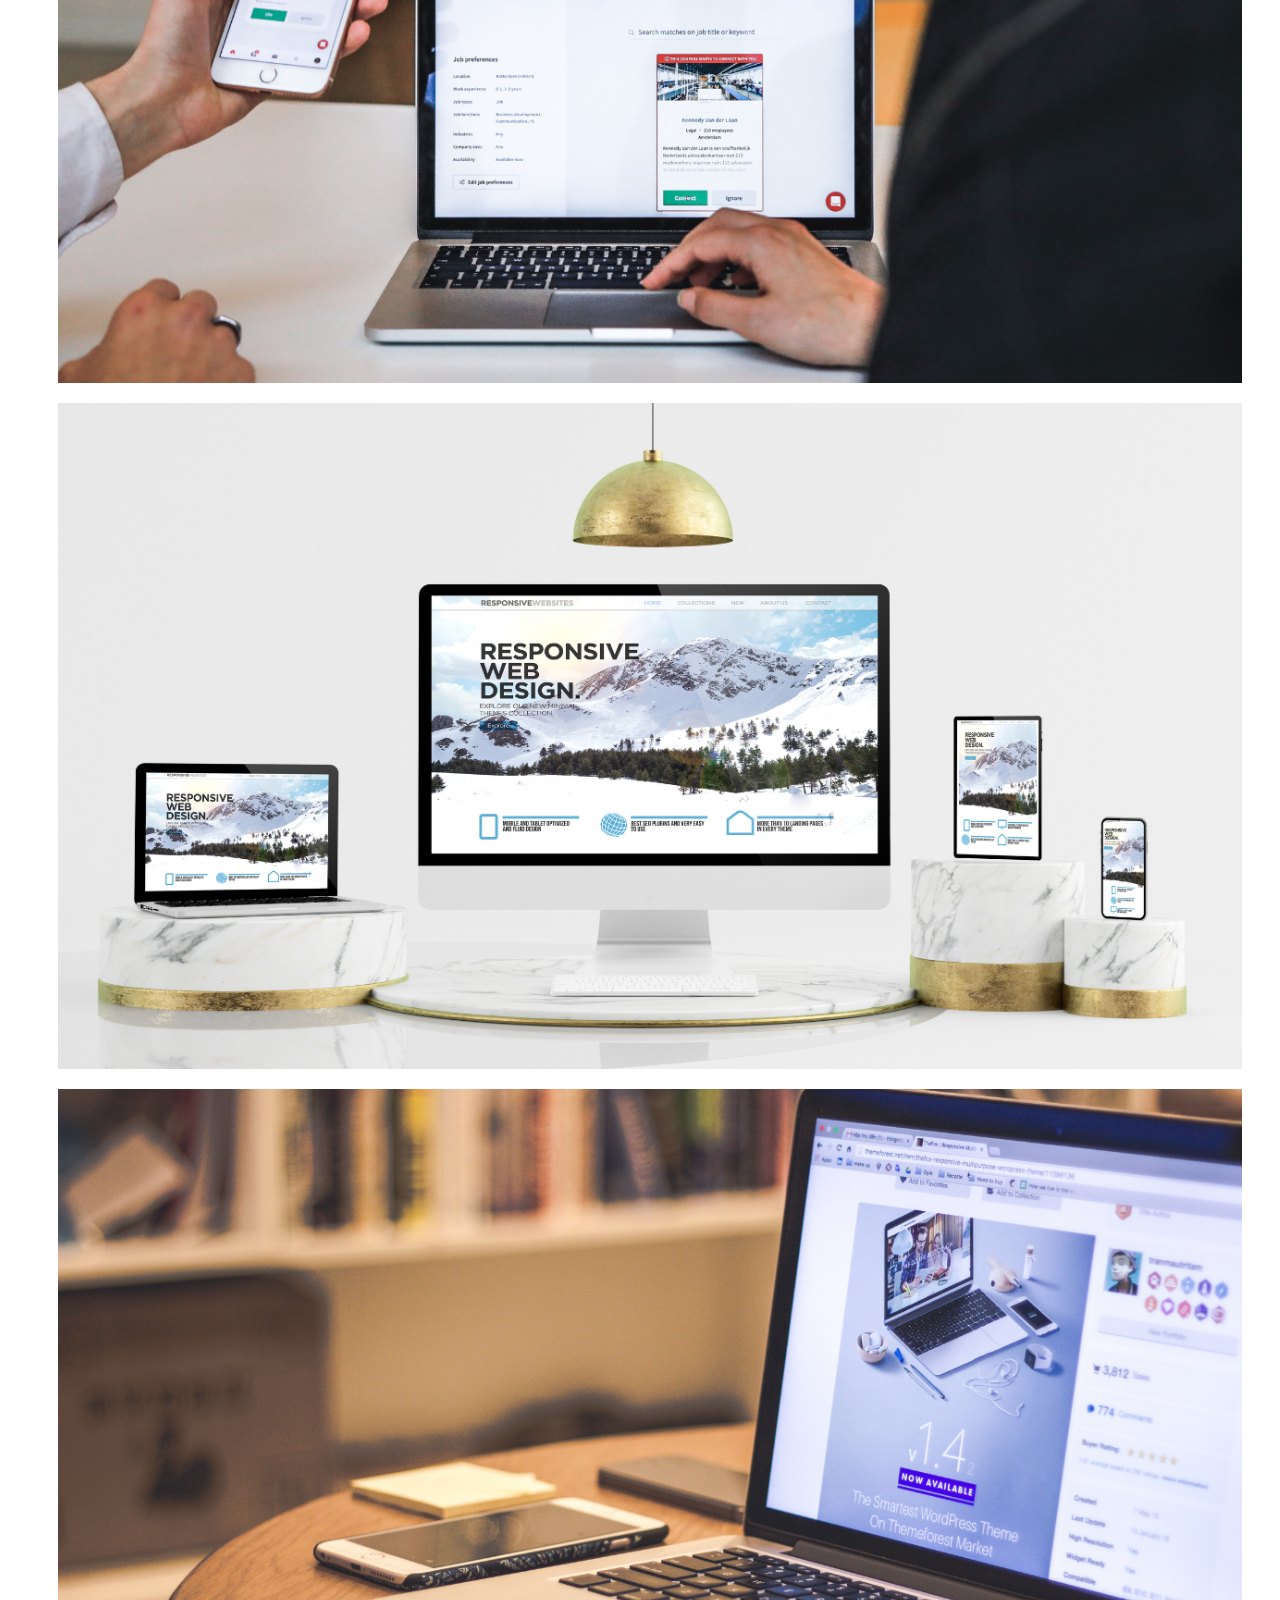
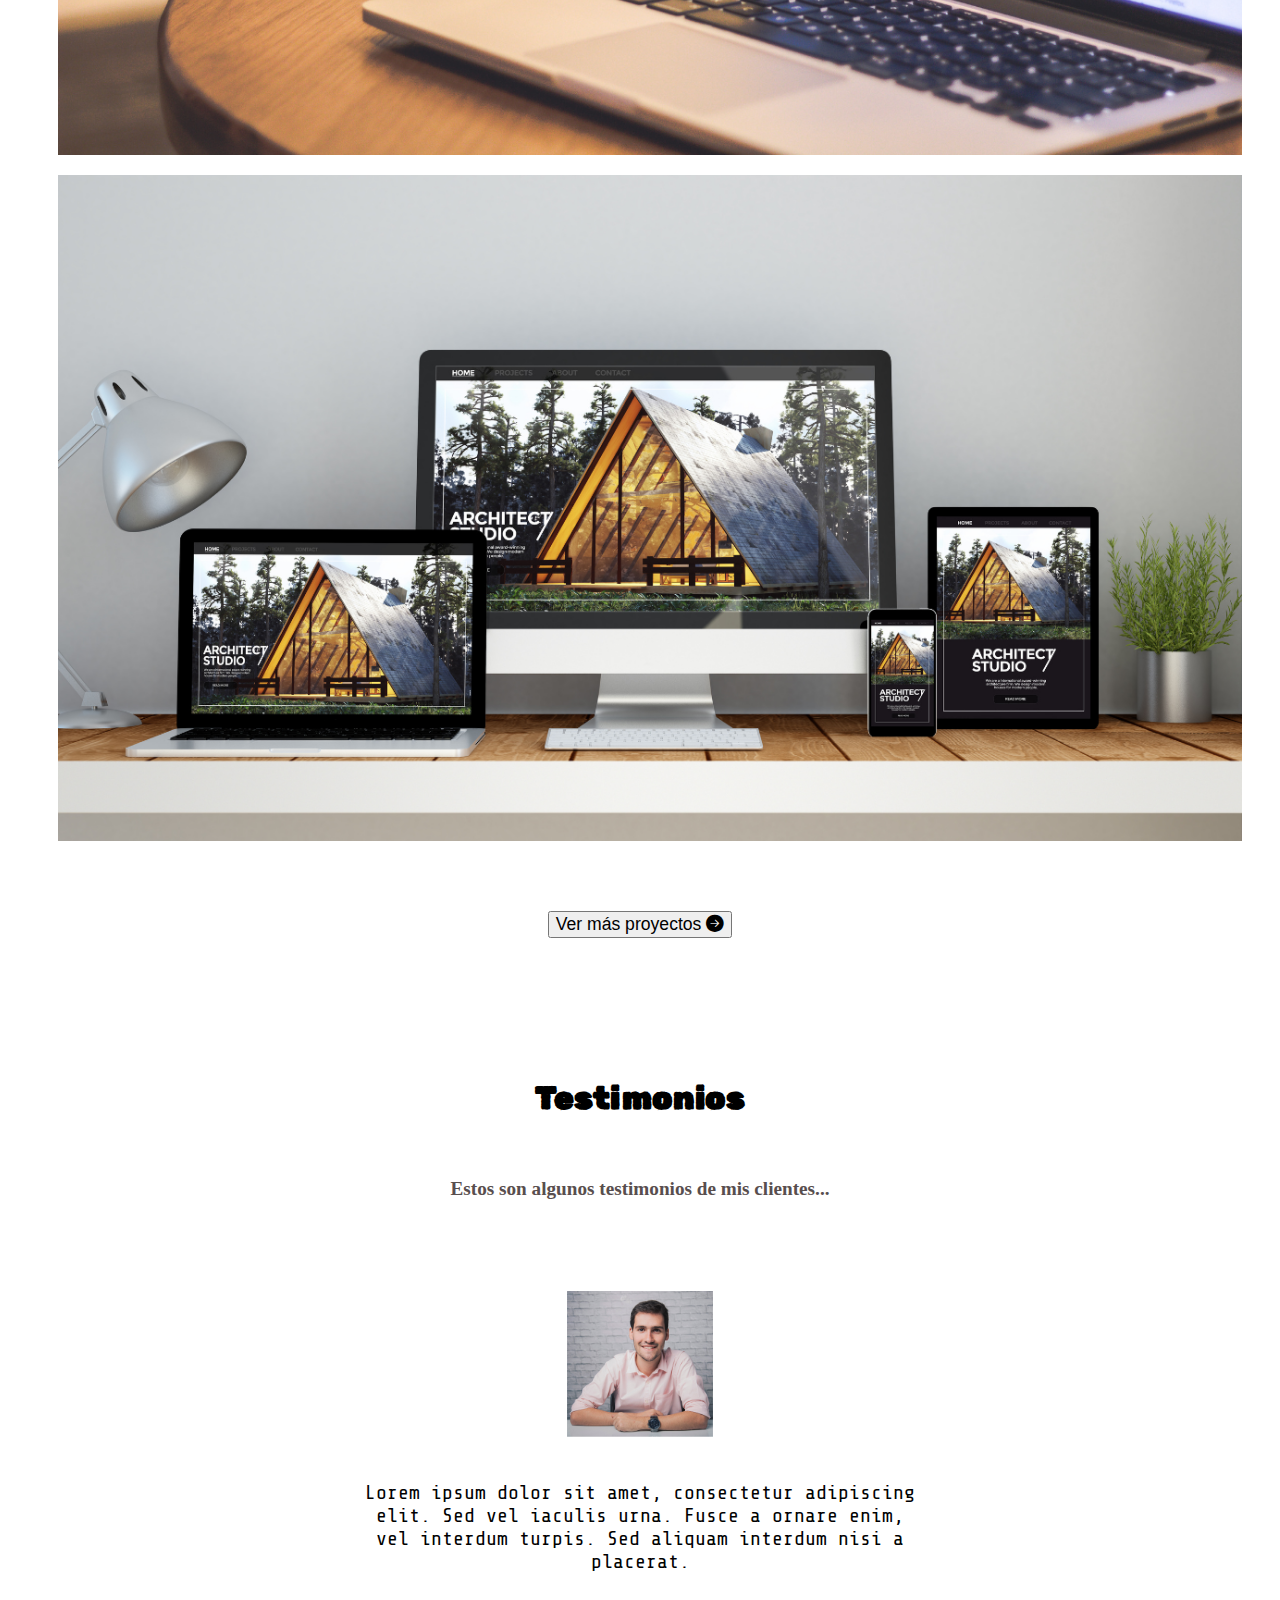
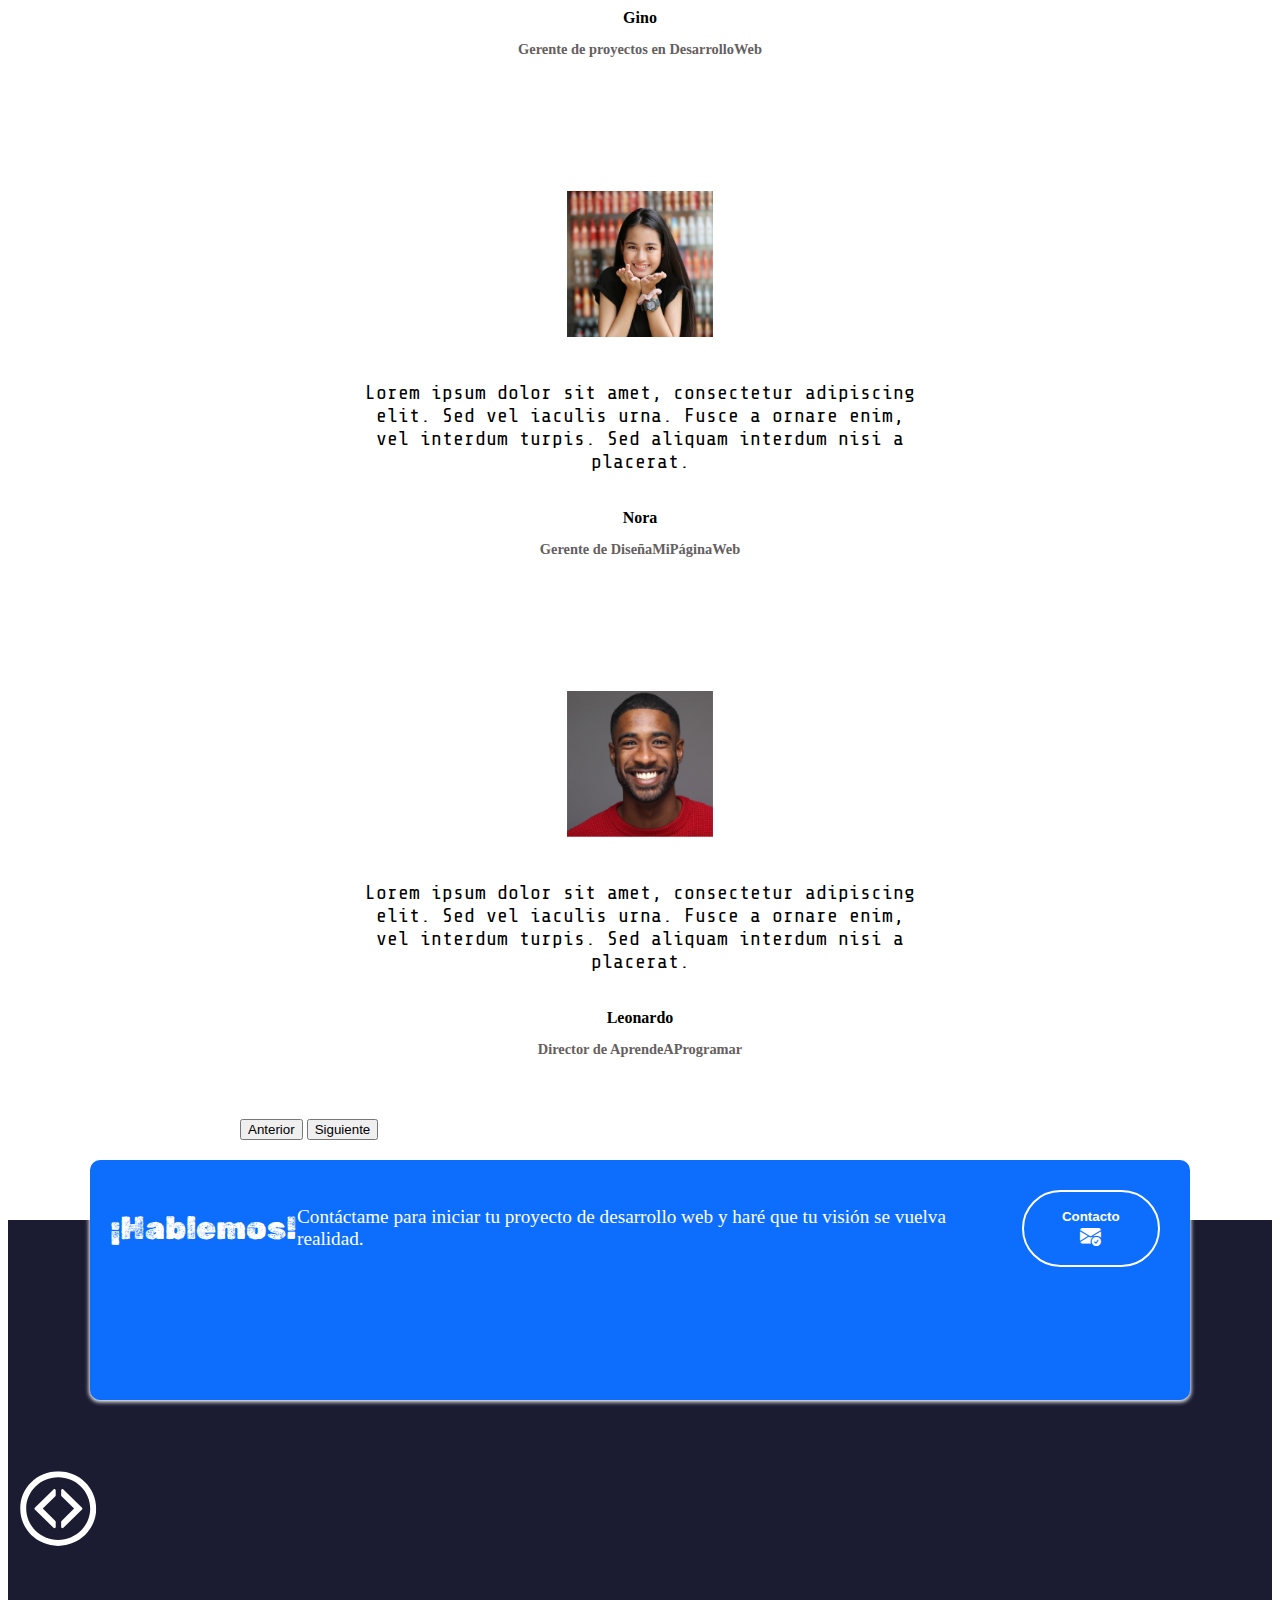
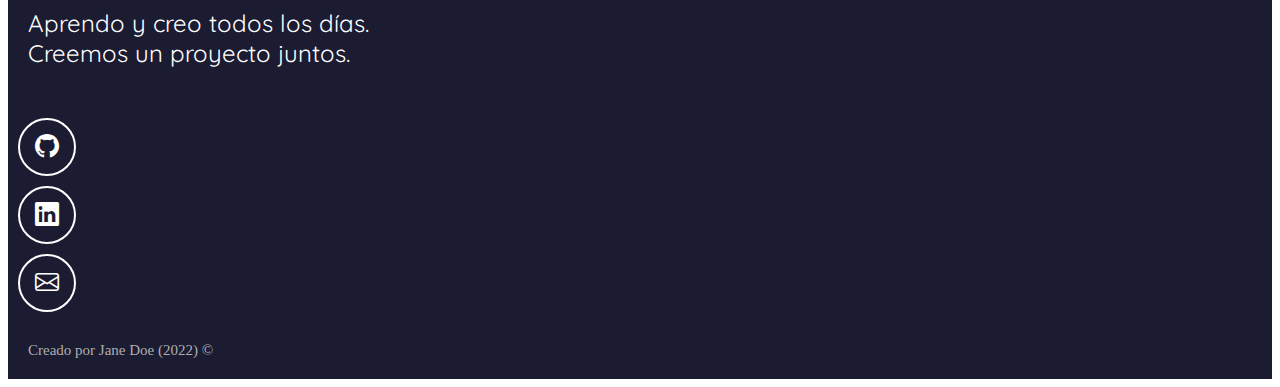
==== commit a119a30c: "Blog personal y anuncios de GoogleAdSense -Se añade el archivo para documentación de java" ====
--- a/index.html
+++ b/index.html
@@ -46,6 +46,9 @@
             <li class="nav-item">
               <a class="nav-link" href="#contacto">Contacto</a>
             </li>
+            <li class="nav-item">
+              <a class="nav-link" href="Blog.html">Blog</a>
+            </li>
           </ul>
         </div>
       </div>
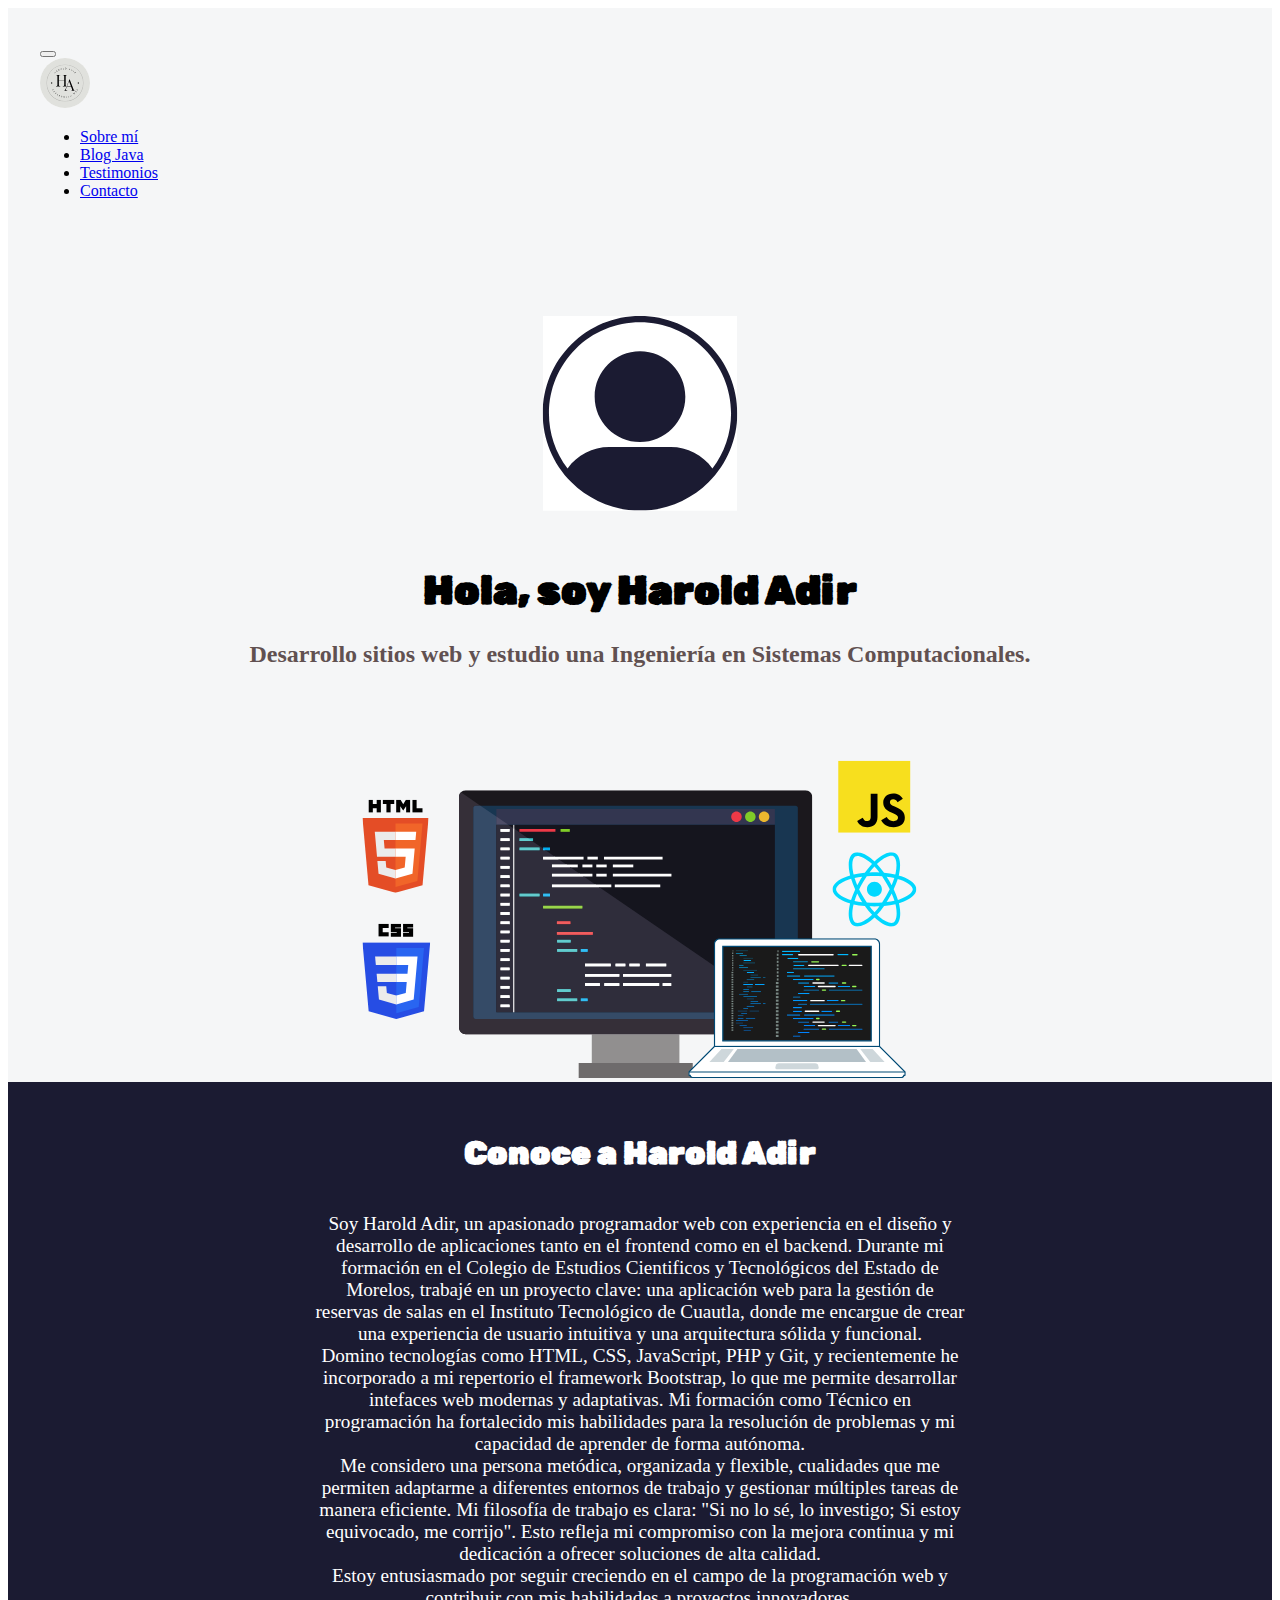
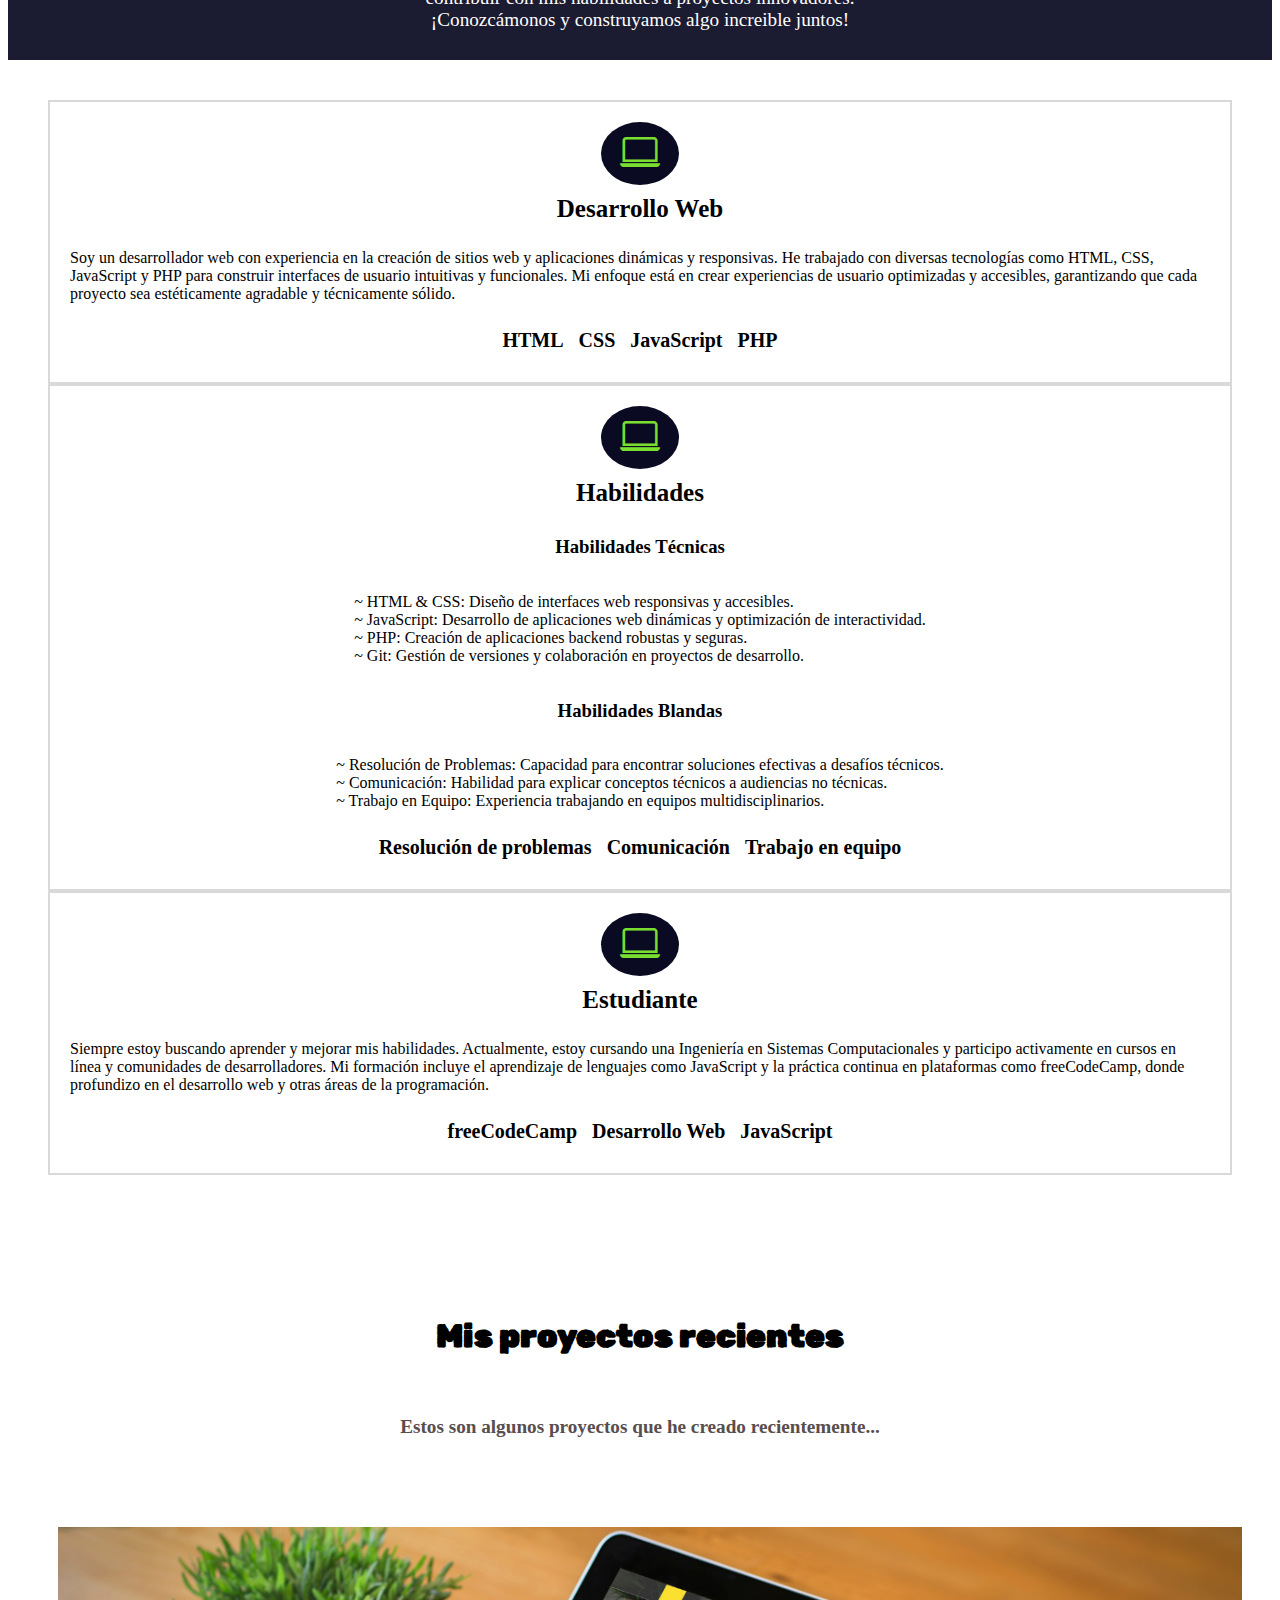
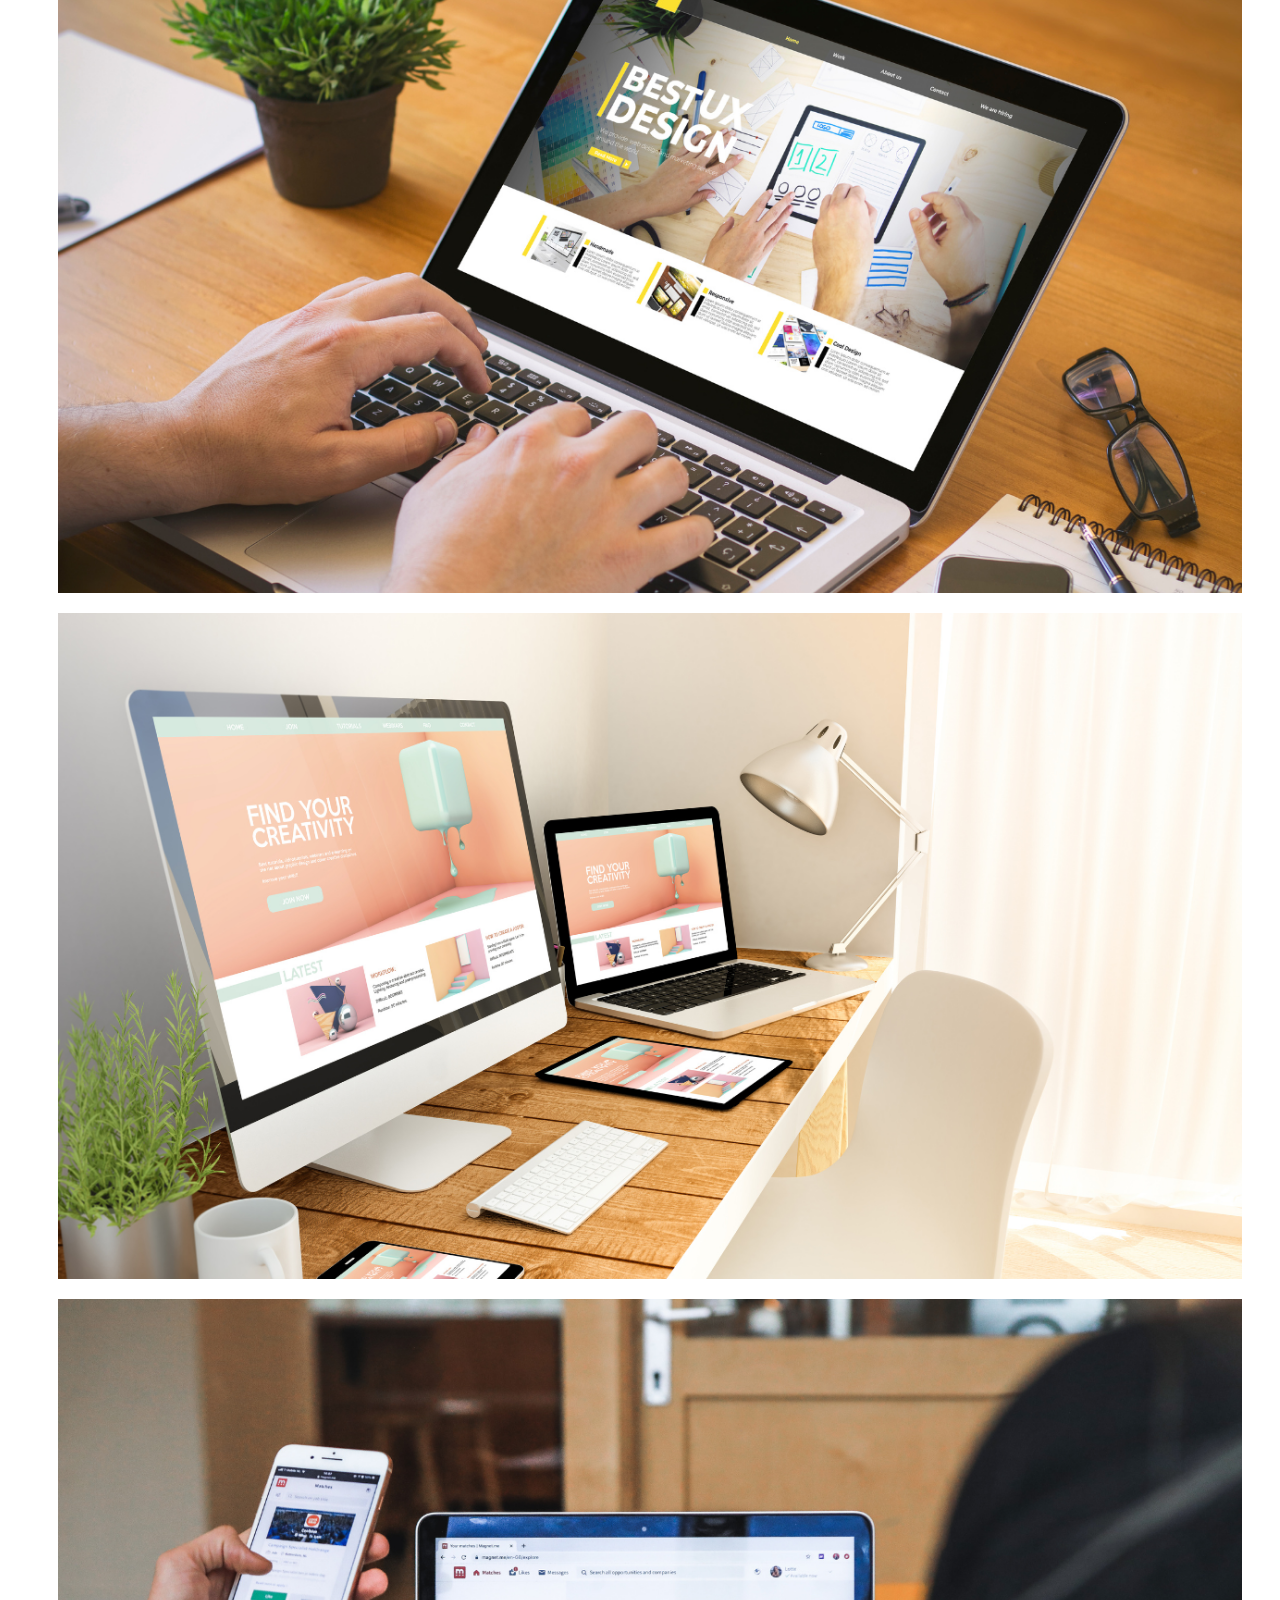
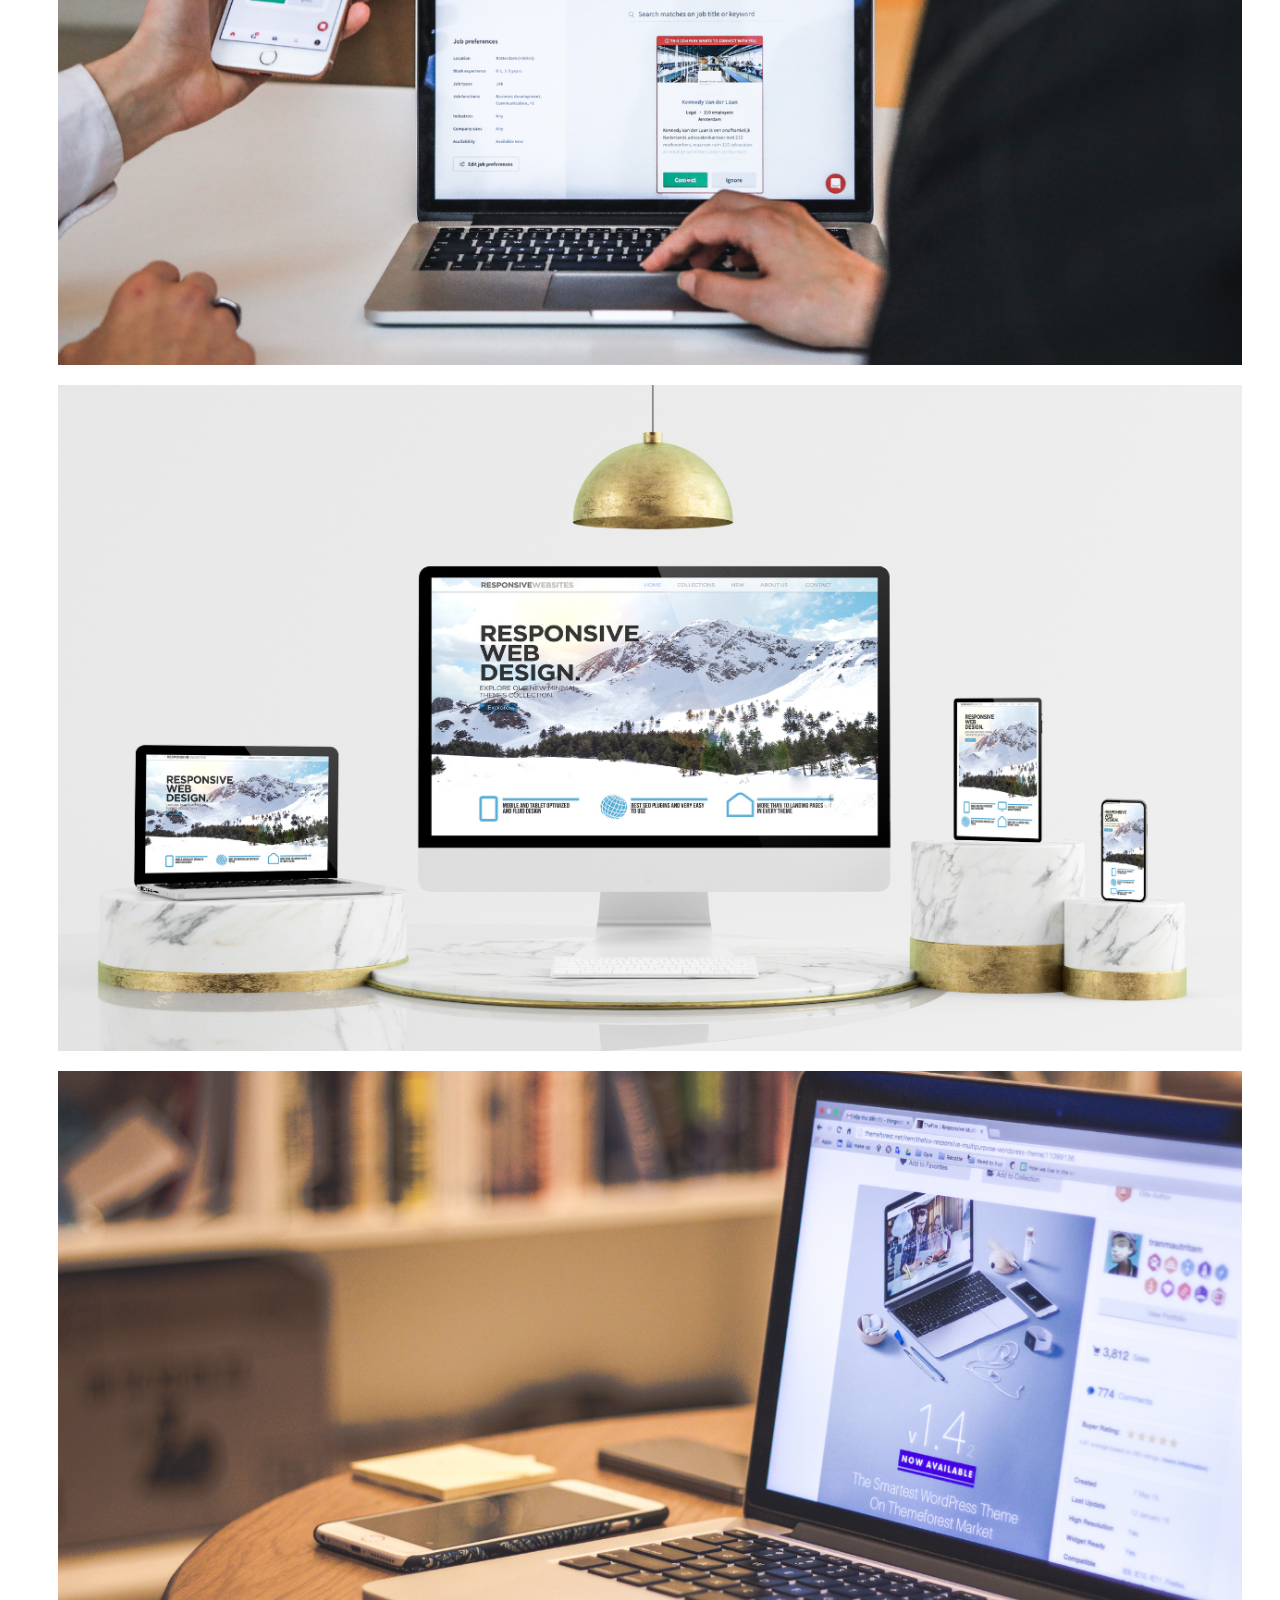
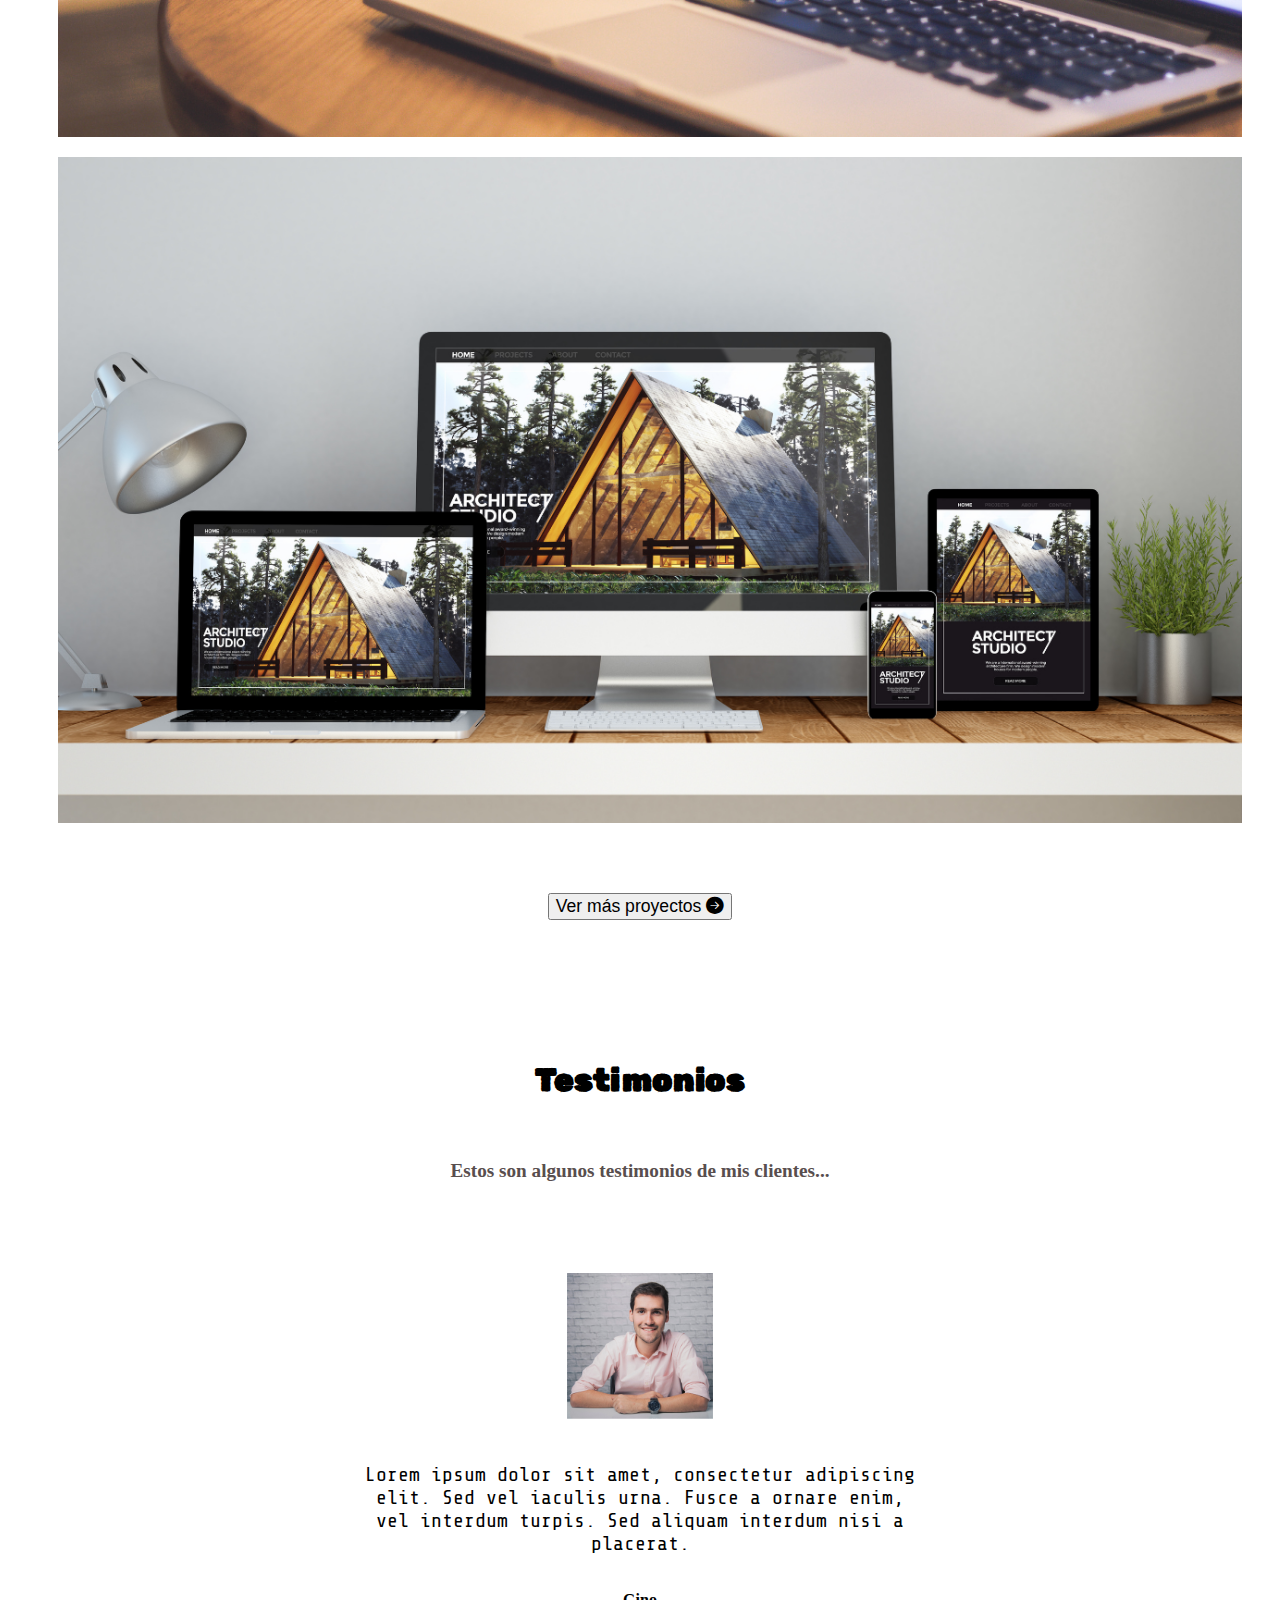
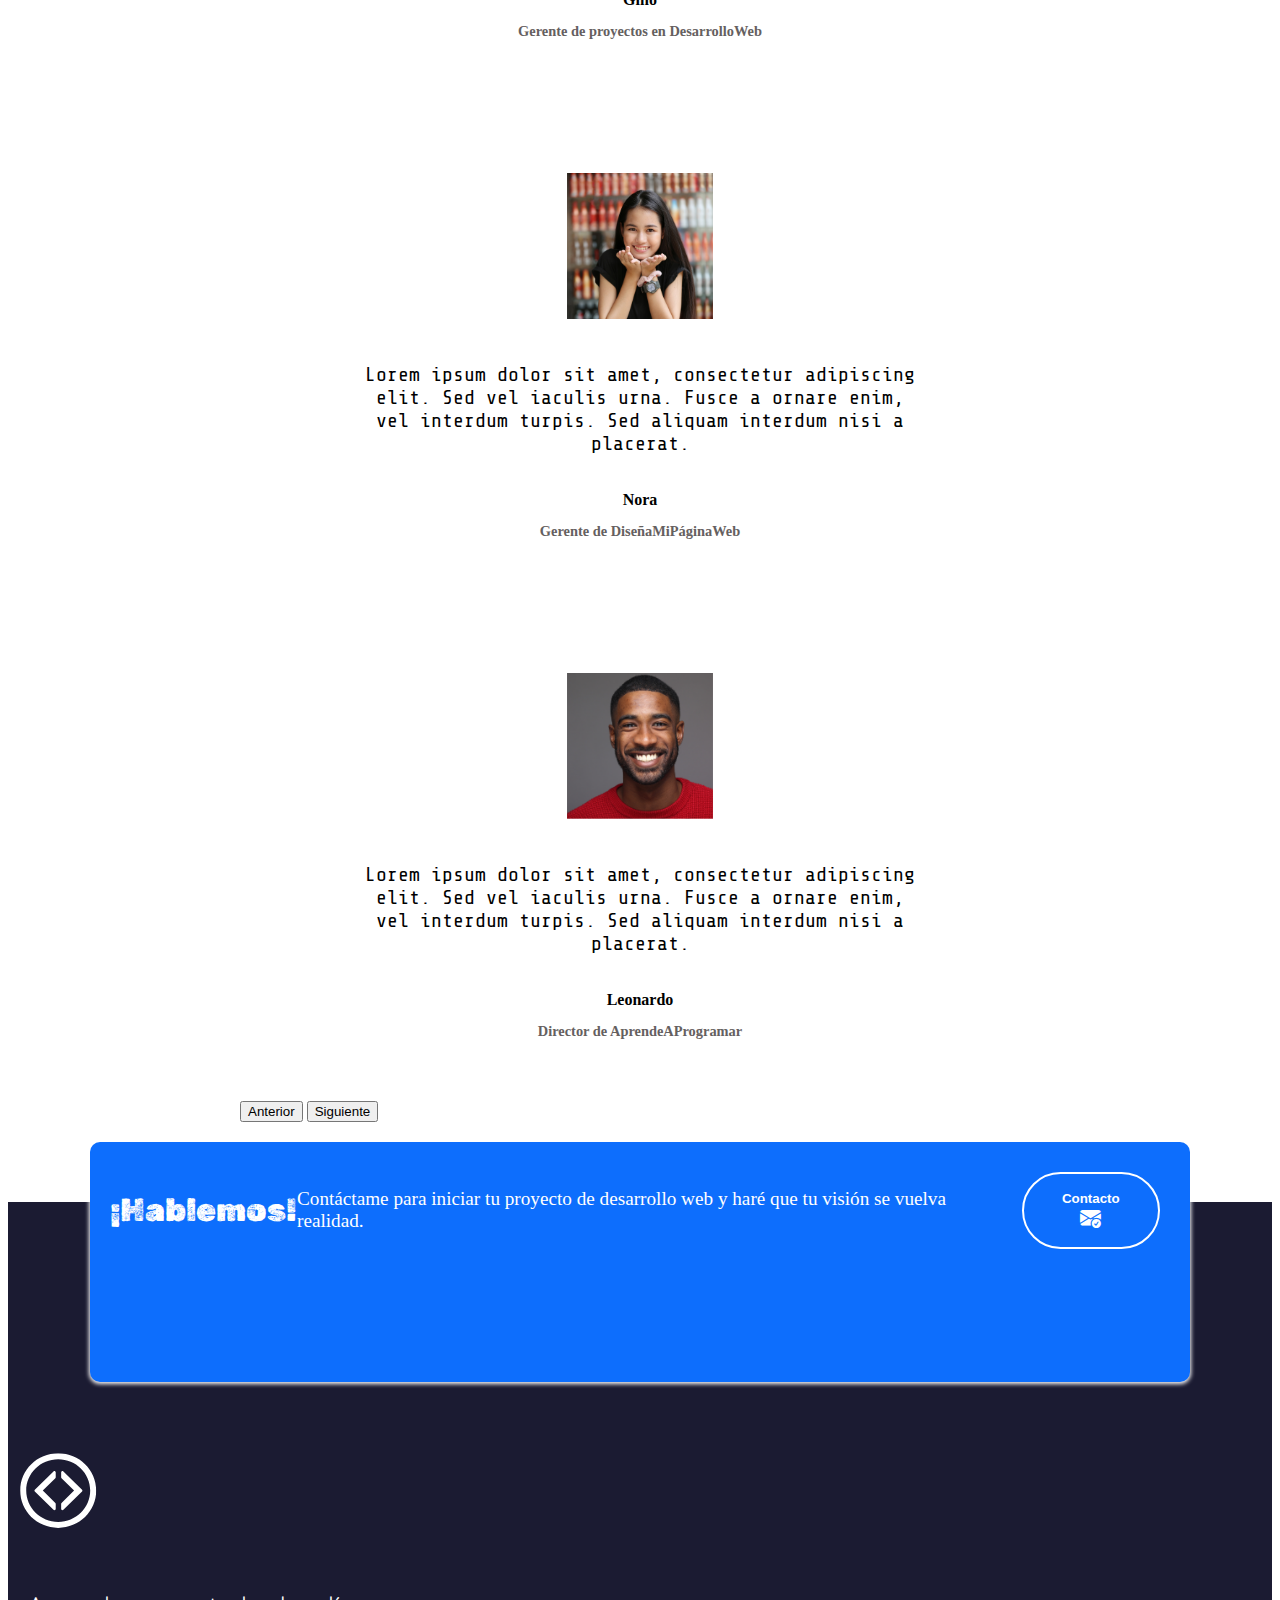
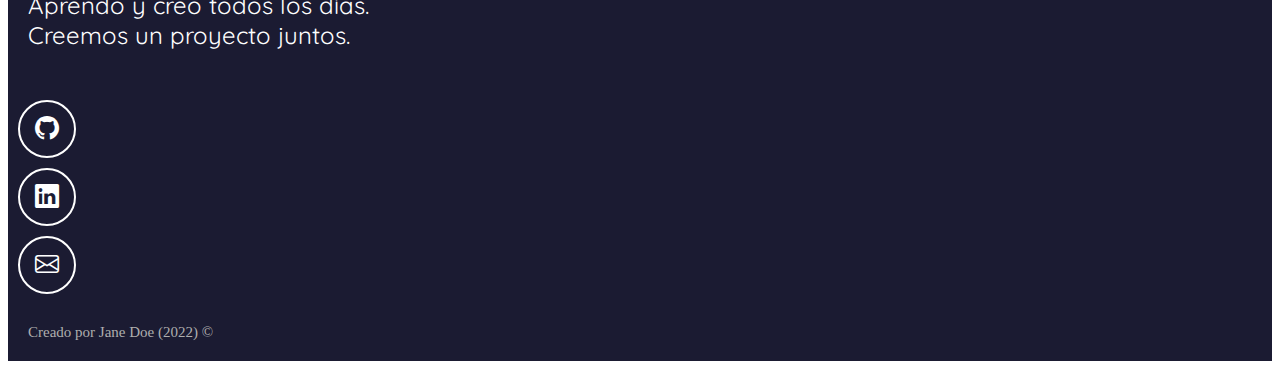
==== commit 9b4d4141: "Se agrega el acceso a 'javadocs.html'" ====
--- a/index.html
+++ b/index.html
@@ -38,16 +38,13 @@
               <a class="nav-link active" aria-current="page" href="#sobre-mi">Sobre mí</a>
             </li>
             <li class="nav-item">
-              <a class="nav-link" href="#proyectos">Proyectos</a>
+              <a class="nav-link" href="javadocs.html">Blog Java</a>
             </li>
             <li class="nav-item">
               <a class="nav-link" href="#testimonios">Testimonios</a>
             </li>
             <li class="nav-item">
               <a class="nav-link" href="#contacto">Contacto</a>
-            </li>
-            <li class="nav-item">
-              <a class="nav-link" href="Blog.html">Blog</a>
             </li>
           </ul>
         </div>
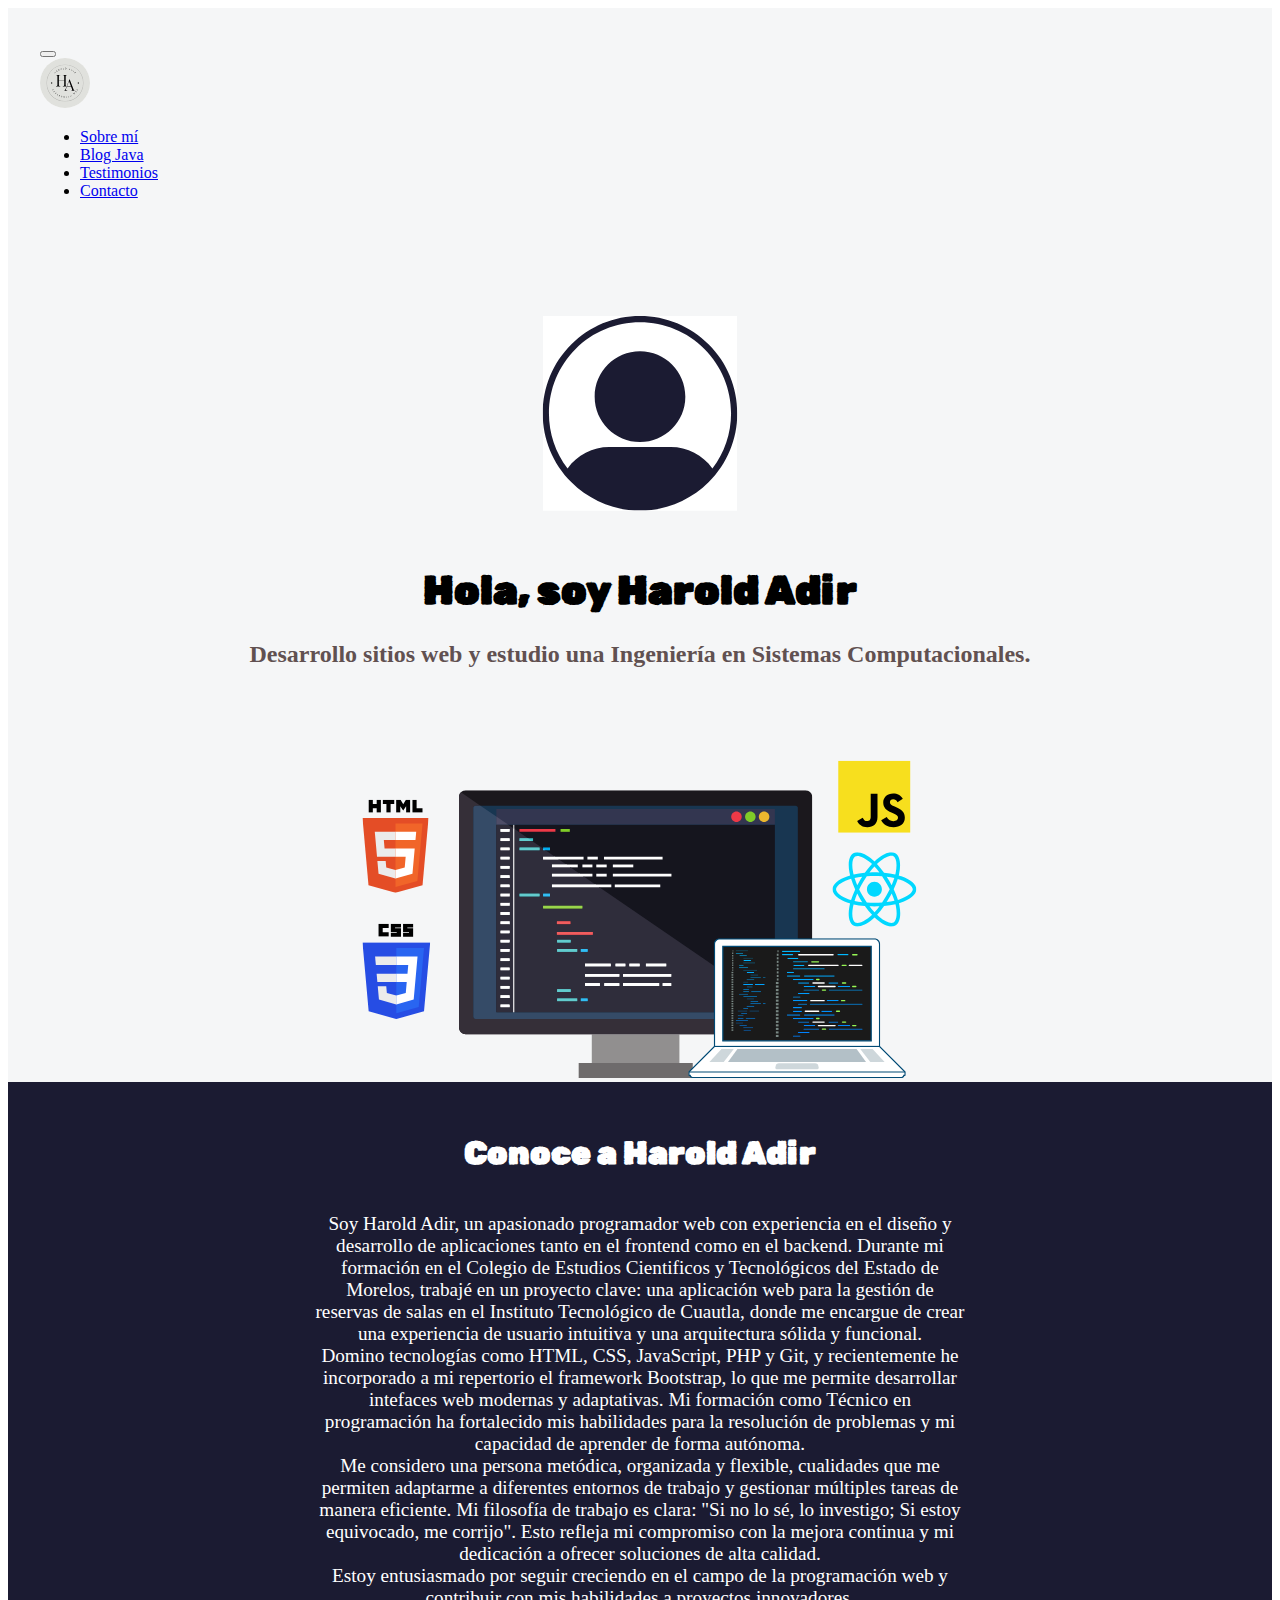
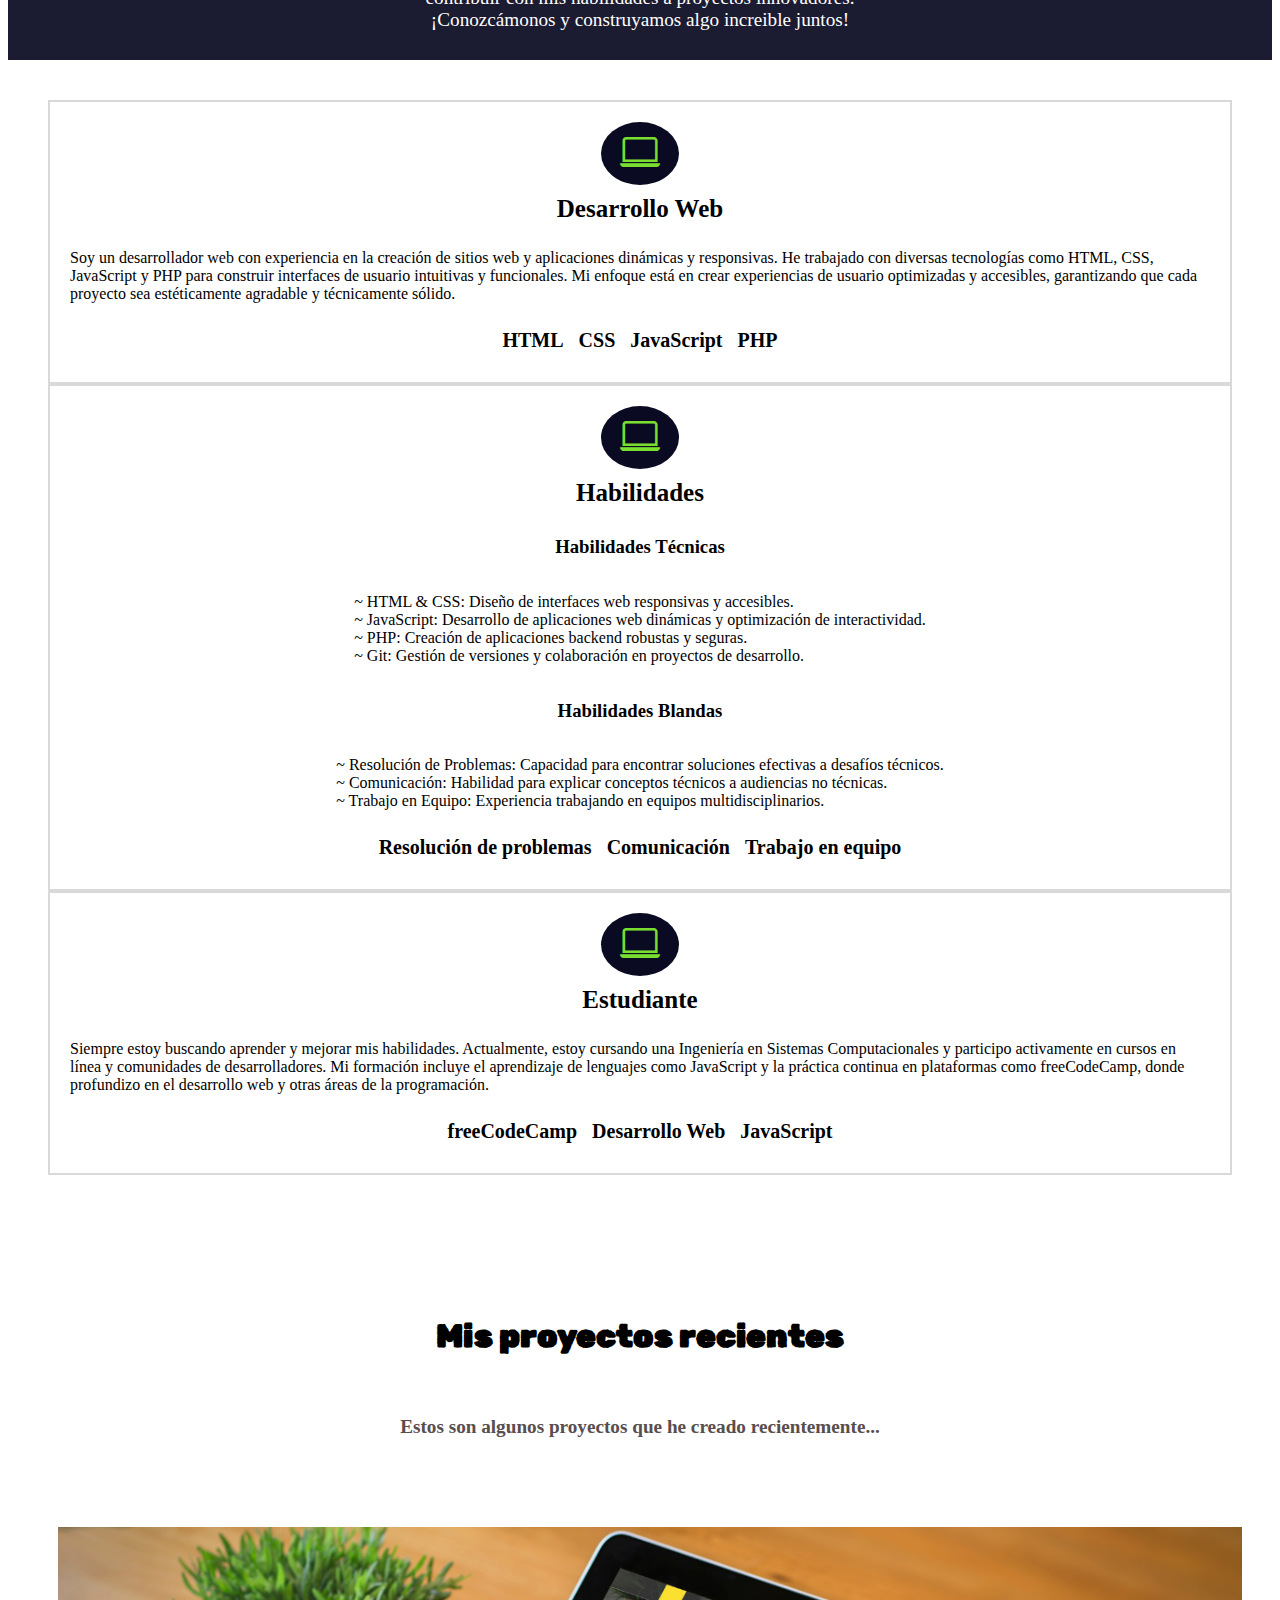
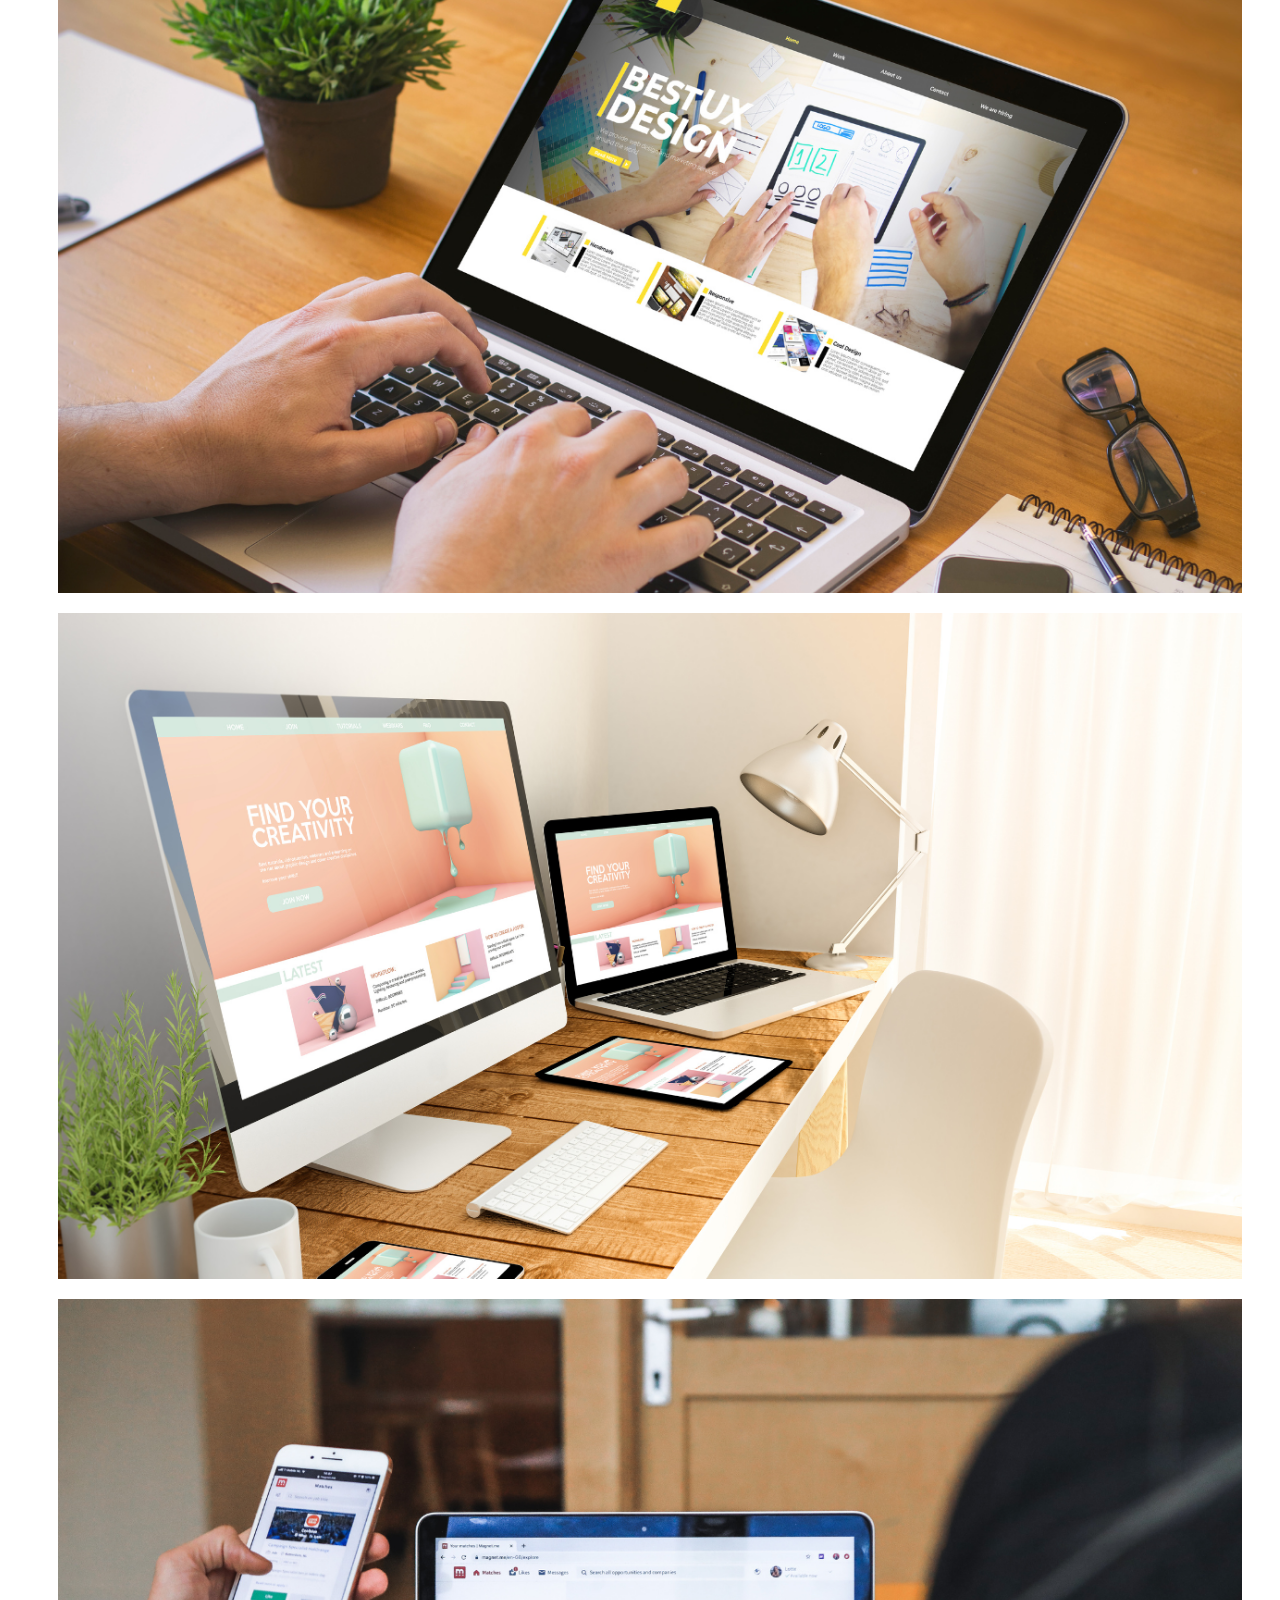
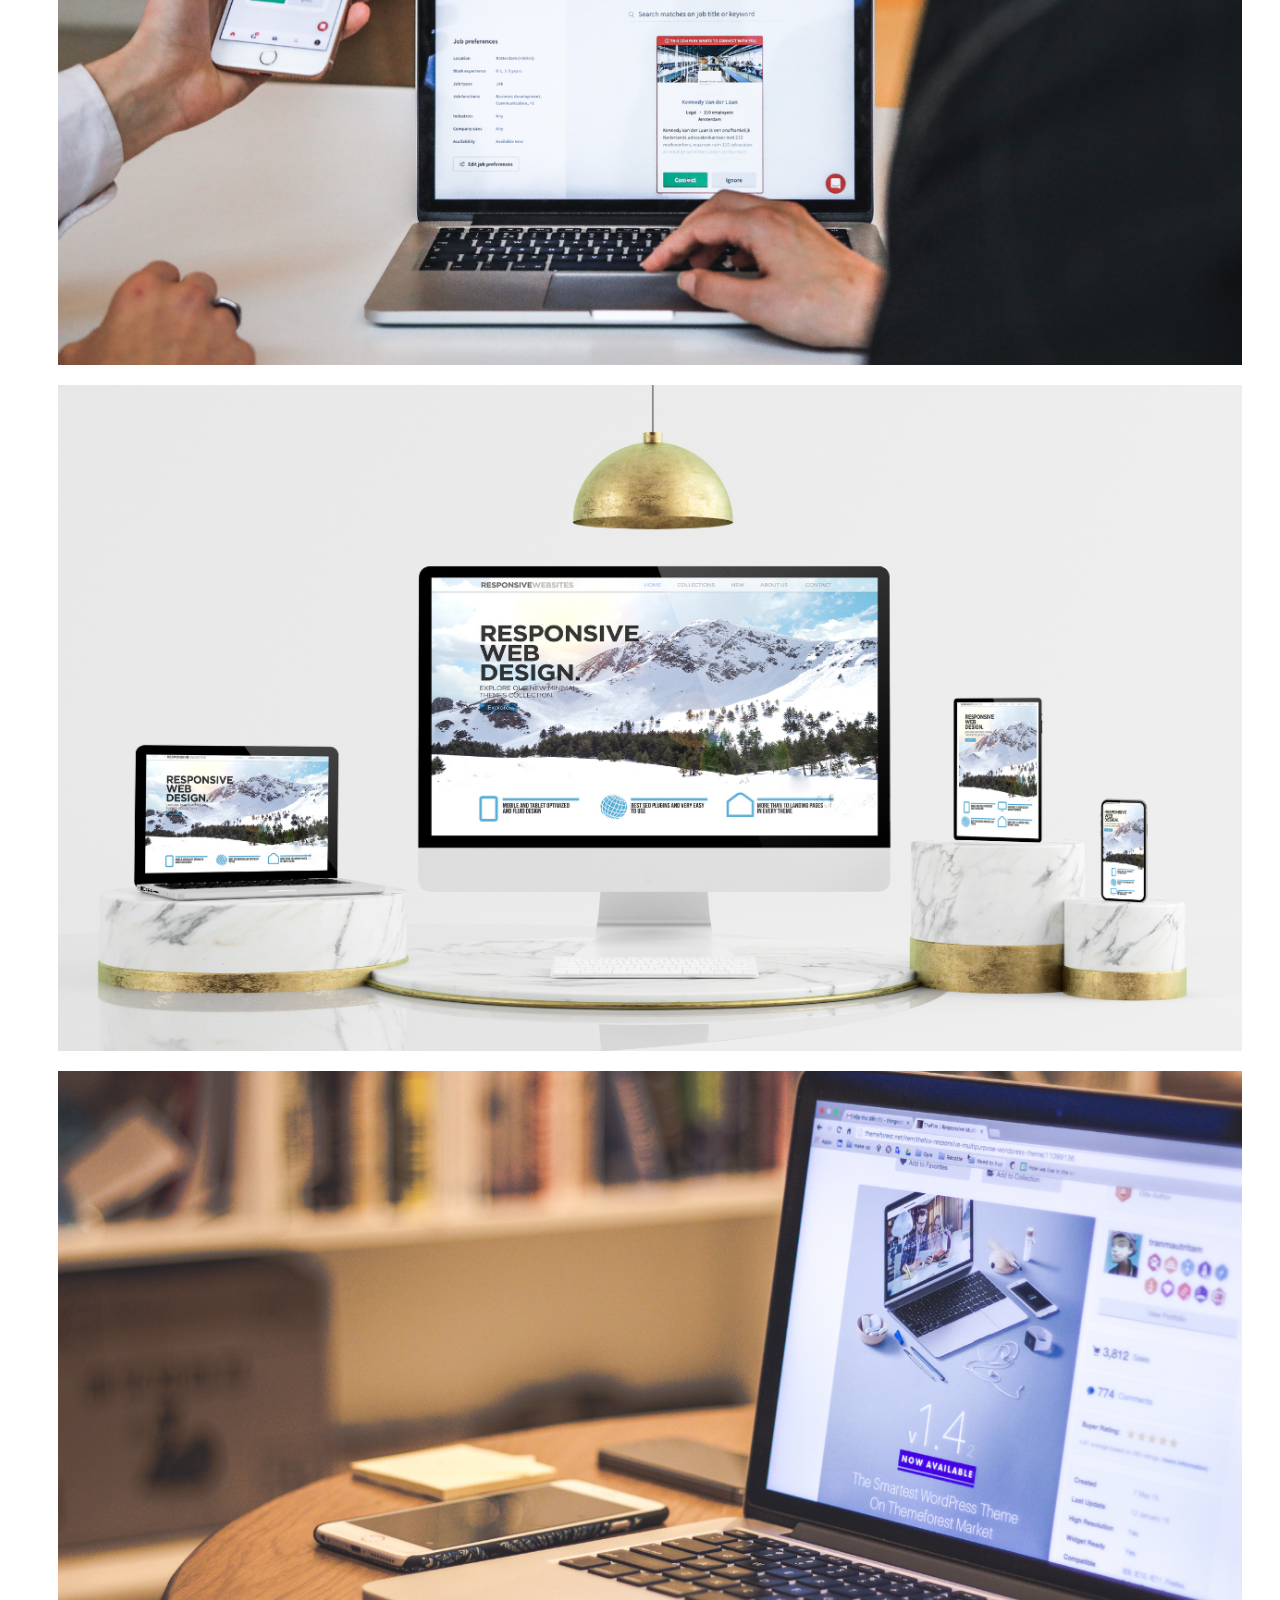
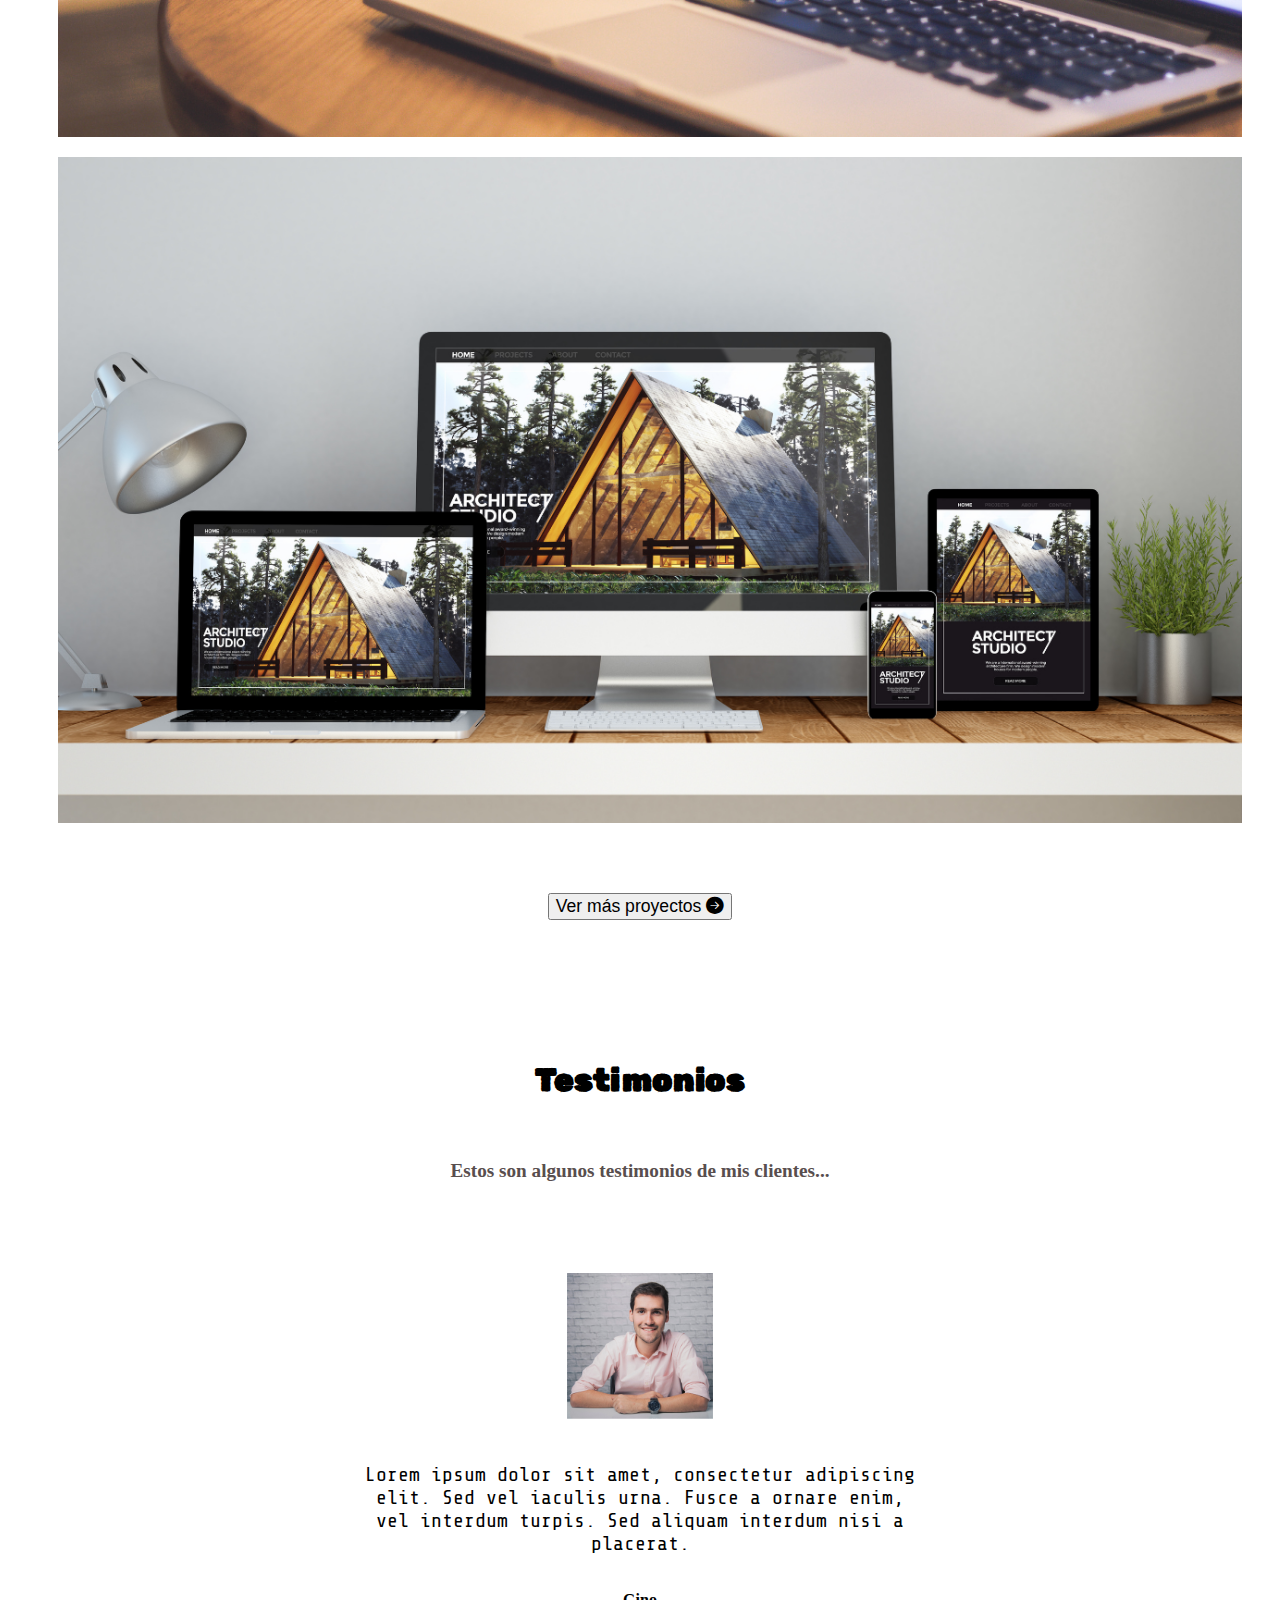
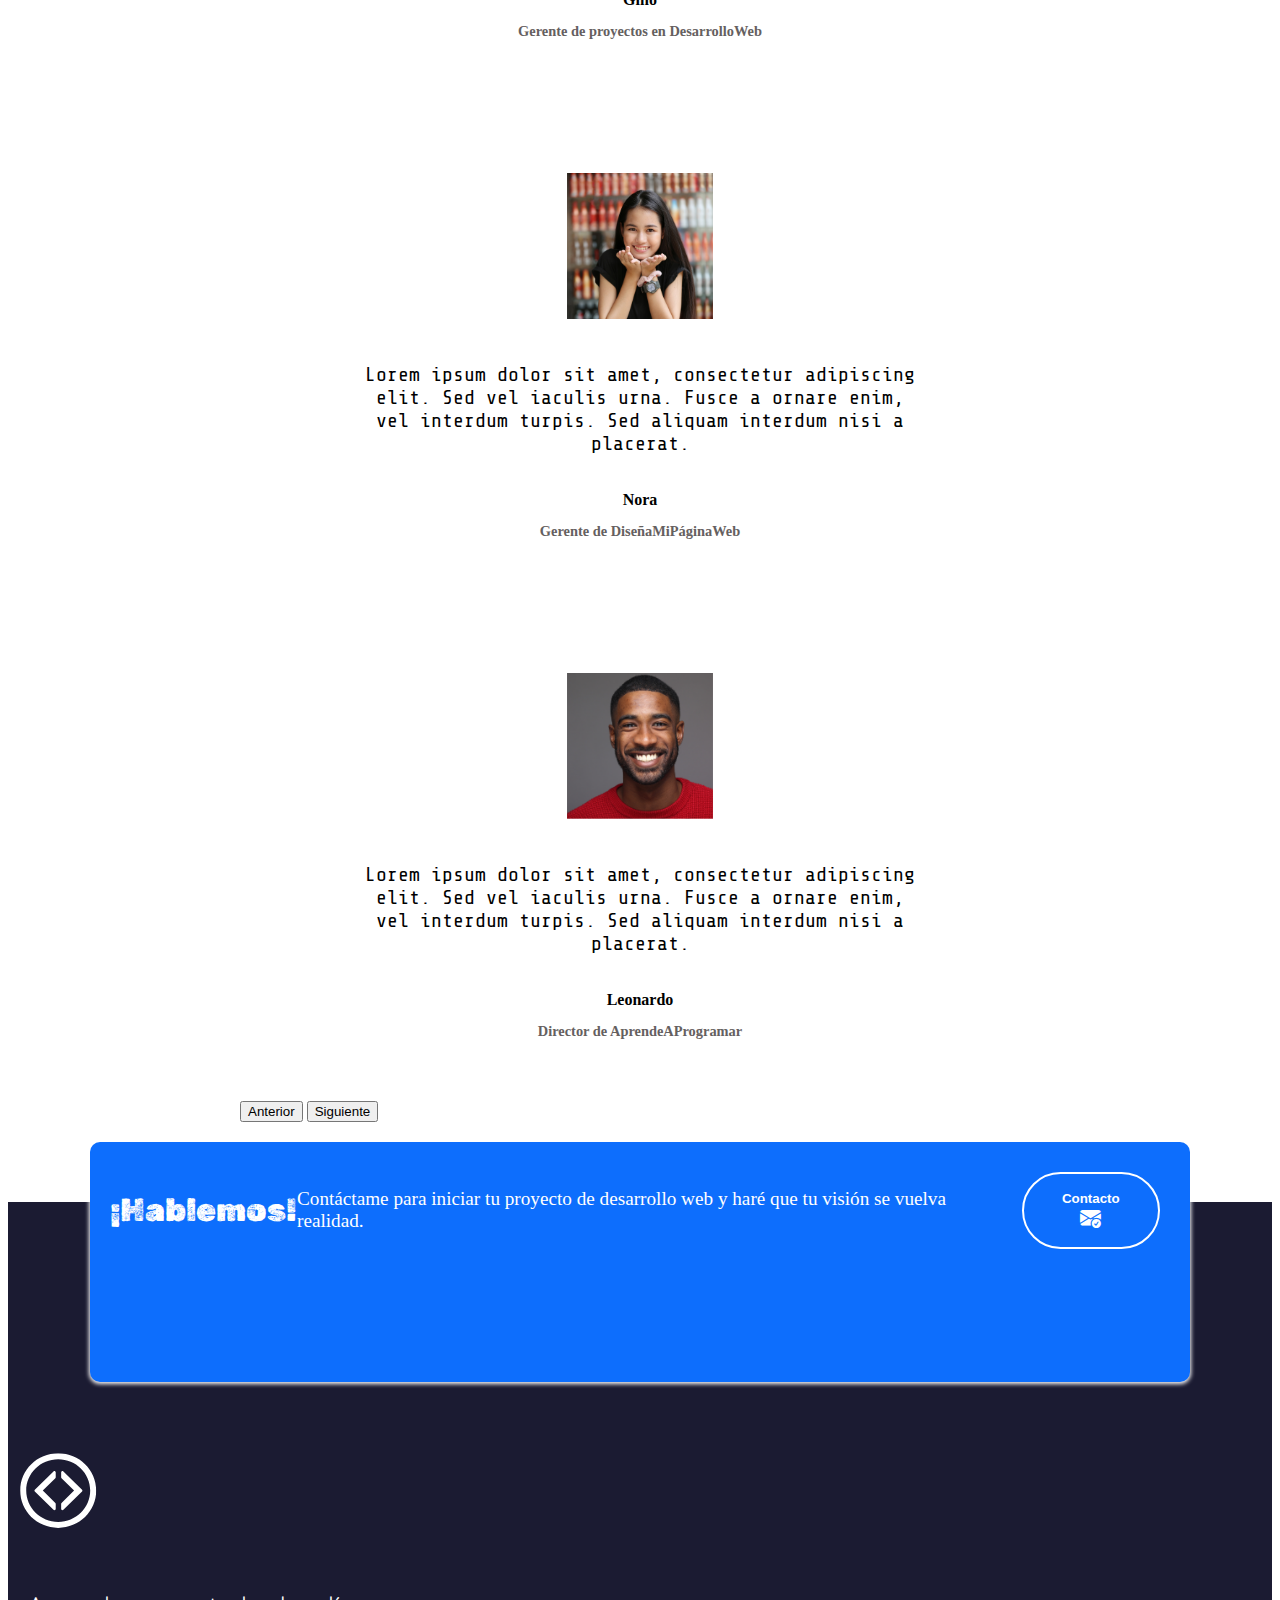
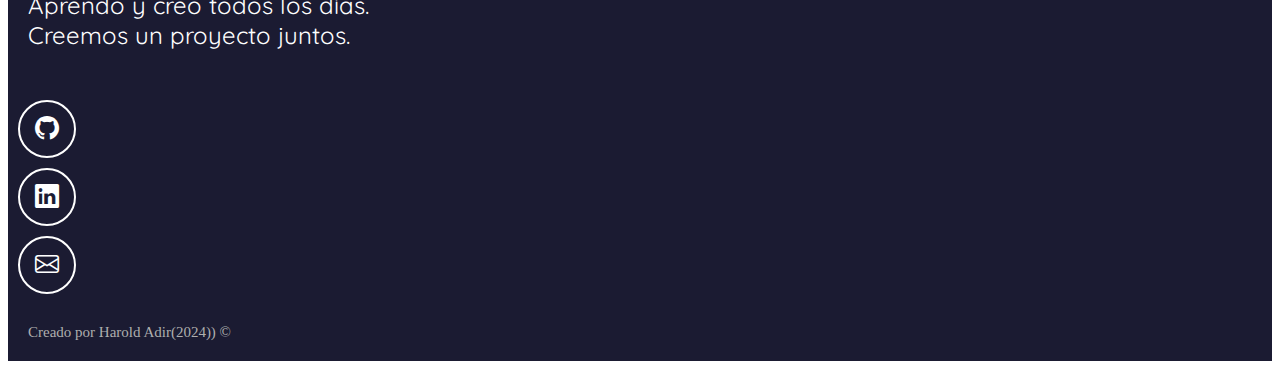
==== commit d374d0e0: "Se termina la informacion de java" ====
--- a/index.html
+++ b/index.html
@@ -7,6 +7,9 @@
     <meta name="description" content="Portafolio de desarrollo web de Harold Adir">
     <meta name="keywords" content="HTML, CSS, JavaScript, PHP">
     <meta name="viewport" content="width=device-width, initial-scale=1">
+    <!--Script para anuncios de GoogleAdSense-->
+    <script async src="https://pagead2.googlesyndication.com/pagead/js/adsbygoogle.js?client=ca-pub-5223356050020142"
+     crossorigin="anonymous"></script>
     <!-- Titulo -->
     <title>Harold Adir | Portafolio Personal</title>
     <!-- Favicon -->
@@ -21,6 +24,48 @@
     <link rel="preconnect" href="https://fonts.googleapis.com">
     <link rel="preconnect" href="https://fonts.gstatic.com" crossorigin>
     <link href="https://fonts.googleapis.com/css2?family=Quicksand:wght@500&family=Rubik+Dirt&family=Share+Tech+Mono&display=swap" rel="stylesheet">
+        <!--Etiqueta para bloqueo de anuncios-->
+        <script async src="https://fundingchoicesmessages.google.com/i/pub-5223356050020142?ers=1"></script><script>(function() {function signalGooglefcPresent() {if (!window.frames['googlefcPresent']) {if (document.body) {const iframe = document.createElement('iframe'); iframe.style = 'width: 0; height: 0; border: none; z-index: -1000; left: -1000px; top: -1000px;'; iframe.style.display = 'none'; iframe.name = 'googlefcPresent'; document.body.appendChild(iframe);} else {setTimeout(signalGooglefcPresent, 0);}}}signalGooglefcPresent();})();</script>
+        <!--Protección de errores para etiqueta de bloqueo de anuncios-->
+        <script>(function(){'use strict';function aa(a){var b=0;return function(){return b<a.length?{done:!1,value:a[b++]}:{done:!0}}}var ba=typeof Object.defineProperties=="function"?Object.defineProperty:function(a,b,c){if(a==Array.prototype||a==Object.prototype)return a;a[b]=c.value;return a};
+          function ca(a){a=["object"==typeof globalThis&&globalThis,a,"object"==typeof window&&window,"object"==typeof self&&self,"object"==typeof global&&global];for(var b=0;b<a.length;++b){var c=a[b];if(c&&c.Math==Math)return c}throw Error("Cannot find global object");}var da=ca(this);function l(a,b){if(b)a:{var c=da;a=a.split(".");for(var d=0;d<a.length-1;d++){var e=a[d];if(!(e in c))break a;c=c[e]}a=a[a.length-1];d=c[a];b=b(d);b!=d&&b!=null&&ba(c,a,{configurable:!0,writable:!0,value:b})}}
+          function ea(a){return a.raw=a}function n(a){var b=typeof Symbol!="undefined"&&Symbol.iterator&&a[Symbol.iterator];if(b)return b.call(a);if(typeof a.length=="number")return{next:aa(a)};throw Error(String(a)+" is not an iterable or ArrayLike");}function fa(a){for(var b,c=[];!(b=a.next()).done;)c.push(b.value);return c}var ha=typeof Object.create=="function"?Object.create:function(a){function b(){}b.prototype=a;return new b},p;
+          if(typeof Object.setPrototypeOf=="function")p=Object.setPrototypeOf;else{var q;a:{var ja={a:!0},ka={};try{ka.__proto__=ja;q=ka.a;break a}catch(a){}q=!1}p=q?function(a,b){a.__proto__=b;if(a.__proto__!==b)throw new TypeError(a+" is not extensible");return a}:null}var la=p;
+          function t(a,b){a.prototype=ha(b.prototype);a.prototype.constructor=a;if(la)la(a,b);else for(var c in b)if(c!="prototype")if(Object.defineProperties){var d=Object.getOwnPropertyDescriptor(b,c);d&&Object.defineProperty(a,c,d)}else a[c]=b[c];a.A=b.prototype}function ma(){for(var a=Number(this),b=[],c=a;c<arguments.length;c++)b[c-a]=arguments[c];return b}l("Object.is",function(a){return a?a:function(b,c){return b===c?b!==0||1/b===1/c:b!==b&&c!==c}});
+          l("Array.prototype.includes",function(a){return a?a:function(b,c){var d=this;d instanceof String&&(d=String(d));var e=d.length;c=c||0;for(c<0&&(c=Math.max(c+e,0));c<e;c++){var f=d[c];if(f===b||Object.is(f,b))return!0}return!1}});
+          l("String.prototype.includes",function(a){return a?a:function(b,c){if(this==null)throw new TypeError("The 'this' value for String.prototype.includes must not be null or undefined");if(b instanceof RegExp)throw new TypeError("First argument to String.prototype.includes must not be a regular expression");return this.indexOf(b,c||0)!==-1}});l("Number.MAX_SAFE_INTEGER",function(){return 9007199254740991});
+          l("Number.isFinite",function(a){return a?a:function(b){return typeof b!=="number"?!1:!isNaN(b)&&b!==Infinity&&b!==-Infinity}});l("Number.isInteger",function(a){return a?a:function(b){return Number.isFinite(b)?b===Math.floor(b):!1}});l("Number.isSafeInteger",function(a){return a?a:function(b){return Number.isInteger(b)&&Math.abs(b)<=Number.MAX_SAFE_INTEGER}});
+          l("Math.trunc",function(a){return a?a:function(b){b=Number(b);if(isNaN(b)||b===Infinity||b===-Infinity||b===0)return b;var c=Math.floor(Math.abs(b));return b<0?-c:c}});/*
+          
+           Copyright The Closure Library Authors.
+           SPDX-License-Identifier: Apache-2.0
+          */
+          var u=this||self;function v(a,b){a:{var c=["CLOSURE_FLAGS"];for(var d=u,e=0;e<c.length;e++)if(d=d[c[e]],d==null){c=null;break a}c=d}a=c&&c[a];return a!=null?a:b}function w(a){return a};function na(a){u.setTimeout(function(){throw a;},0)};var oa=v(610401301,!1),pa=v(188588736,!0),qa=v(645172343,v(1,!0));var x,ra=u.navigator;x=ra?ra.userAgentData||null:null;function z(a){return oa?x?x.brands.some(function(b){return(b=b.brand)&&b.indexOf(a)!=-1}):!1:!1}function A(a){var b;a:{if(b=u.navigator)if(b=b.userAgent)break a;b=""}return b.indexOf(a)!=-1};function B(){return oa?!!x&&x.brands.length>0:!1}function C(){return B()?z("Chromium"):(A("Chrome")||A("CriOS"))&&!(B()?0:A("Edge"))||A("Silk")};var sa=B()?!1:A("Trident")||A("MSIE");!A("Android")||C();C();A("Safari")&&(C()||(B()?0:A("Coast"))||(B()?0:A("Opera"))||(B()?0:A("Edge"))||(B()?z("Microsoft Edge"):A("Edg/"))||B()&&z("Opera"));var ta={},D=null;var ua=typeof Uint8Array!=="undefined",va=!sa&&typeof btoa==="function";var wa;function E(){return typeof BigInt==="function"};var F=typeof Symbol==="function"&&typeof Symbol()==="symbol";function xa(a){return typeof Symbol==="function"&&typeof Symbol()==="symbol"?Symbol():a}var G=xa(),ya=xa("2ex");var za=F?function(a,b){a[G]|=b}:function(a,b){a.g!==void 0?a.g|=b:Object.defineProperties(a,{g:{value:b,configurable:!0,writable:!0,enumerable:!1}})},H=F?function(a){return a[G]|0}:function(a){return a.g|0},I=F?function(a){return a[G]}:function(a){return a.g},J=F?function(a,b){a[G]=b}:function(a,b){a.g!==void 0?a.g=b:Object.defineProperties(a,{g:{value:b,configurable:!0,writable:!0,enumerable:!1}})};function Aa(a,b){J(b,(a|0)&-14591)}function Ba(a,b){J(b,(a|34)&-14557)};var K={},Ca={};function Da(a){return!(!a||typeof a!=="object"||a.g!==Ca)}function Ea(a){return a!==null&&typeof a==="object"&&!Array.isArray(a)&&a.constructor===Object}function L(a,b,c){if(!Array.isArray(a)||a.length)return!1;var d=H(a);if(d&1)return!0;if(!(b&&(Array.isArray(b)?b.includes(c):b.has(c))))return!1;J(a,d|1);return!0};var M=0,N=0;function Fa(a){var b=a>>>0;M=b;N=(a-b)/4294967296>>>0}function Ga(a){if(a<0){Fa(-a);var b=n(Ha(M,N));a=b.next().value;b=b.next().value;M=a>>>0;N=b>>>0}else Fa(a)}function Ia(a,b){b>>>=0;a>>>=0;if(b<=2097151)var c=""+(4294967296*b+a);else E()?c=""+(BigInt(b)<<BigInt(32)|BigInt(a)):(c=(a>>>24|b<<8)&16777215,b=b>>16&65535,a=(a&16777215)+c*6777216+b*6710656,c+=b*8147497,b*=2,a>=1E7&&(c+=a/1E7>>>0,a%=1E7),c>=1E7&&(b+=c/1E7>>>0,c%=1E7),c=b+Ja(c)+Ja(a));return c}
+          function Ja(a){a=String(a);return"0000000".slice(a.length)+a}function Ha(a,b){b=~b;a?a=~a+1:b+=1;return[a,b]};var Ka=/^-?([1-9][0-9]*|0)(\.[0-9]+)?$/;var O;function La(a,b){O=b;a=new a(b);O=void 0;return a}
+          function P(a,b,c){a==null&&(a=O);O=void 0;if(a==null){var d=96;c?(a=[c],d|=512):a=[];b&&(d=d&-16760833|(b&1023)<<14)}else{if(!Array.isArray(a))throw Error("narr");d=H(a);if(d&2048)throw Error("farr");if(d&64)return a;d|=64;if(c&&(d|=512,c!==a[0]))throw Error("mid");a:{c=a;var e=c.length;if(e){var f=e-1;if(Ea(c[f])){d|=256;b=f-(+!!(d&512)-1);if(b>=1024)throw Error("pvtlmt");d=d&-16760833|(b&1023)<<14;break a}}if(b){b=Math.max(b,e-(+!!(d&512)-1));if(b>1024)throw Error("spvt");d=d&-16760833|(b&1023)<<
+          14}}}J(a,d);return a};function Ma(a){switch(typeof a){case "number":return isFinite(a)?a:String(a);case "boolean":return a?1:0;case "object":if(a)if(Array.isArray(a)){if(L(a,void 0,0))return}else if(ua&&a!=null&&a instanceof Uint8Array){if(va){for(var b="",c=0,d=a.length-10240;c<d;)b+=String.fromCharCode.apply(null,a.subarray(c,c+=10240));b+=String.fromCharCode.apply(null,c?a.subarray(c):a);a=btoa(b)}else{b===void 0&&(b=0);if(!D){D={};c="ABCDEFGHIJKLMNOPQRSTUVWXYZabcdefghijklmnopqrstuvwxyz0123456789".split("");d=["+/=",
+          "+/","-_=","-_.","-_"];for(var e=0;e<5;e++){var f=c.concat(d[e].split(""));ta[e]=f;for(var g=0;g<f.length;g++){var h=f[g];D[h]===void 0&&(D[h]=g)}}}b=ta[b];c=Array(Math.floor(a.length/3));d=b[64]||"";for(e=f=0;f<a.length-2;f+=3){var k=a[f],m=a[f+1];h=a[f+2];g=b[k>>2];k=b[(k&3)<<4|m>>4];m=b[(m&15)<<2|h>>6];h=b[h&63];c[e++]=g+k+m+h}g=0;h=d;switch(a.length-f){case 2:g=a[f+1],h=b[(g&15)<<2]||d;case 1:a=a[f],c[e]=b[a>>2]+b[(a&3)<<4|g>>4]+h+d}a=c.join("")}return a}}return a};function Na(a,b,c){a=Array.prototype.slice.call(a);var d=a.length,e=b&256?a[d-1]:void 0;d+=e?-1:0;for(b=b&512?1:0;b<d;b++)a[b]=c(a[b]);if(e){b=a[b]={};for(var f in e)Object.prototype.hasOwnProperty.call(e,f)&&(b[f]=c(e[f]))}return a}function Oa(a,b,c,d,e){if(a!=null){if(Array.isArray(a))a=L(a,void 0,0)?void 0:e&&H(a)&2?a:Pa(a,b,c,d!==void 0,e);else if(Ea(a)){var f={},g;for(g in a)Object.prototype.hasOwnProperty.call(a,g)&&(f[g]=Oa(a[g],b,c,d,e));a=f}else a=b(a,d);return a}}
+          function Pa(a,b,c,d,e){var f=d||c?H(a):0;d=d?!!(f&32):void 0;a=Array.prototype.slice.call(a);for(var g=0;g<a.length;g++)a[g]=Oa(a[g],b,c,d,e);c&&c(f,a);return a}function Qa(a){return a.s===K?a.toJSON():Ma(a)};function Ra(a,b,c){c=c===void 0?Ba:c;if(a!=null){if(ua&&a instanceof Uint8Array)return b?a:new Uint8Array(a);if(Array.isArray(a)){var d=H(a);if(d&2)return a;b&&(b=d===0||!!(d&32)&&!(d&64||!(d&16)));return b?(J(a,(d|34)&-12293),a):Pa(a,Ra,d&4?Ba:c,!0,!0)}a.s===K&&(c=a.h,d=I(c),a=d&2?a:La(a.constructor,Sa(c,d,!0)));return a}}function Sa(a,b,c){var d=c||b&2?Ba:Aa,e=!!(b&32);a=Na(a,b,function(f){return Ra(f,e,d)});za(a,32|(c?2:0));return a};function Ta(a,b){a=a.h;return Ua(a,I(a),b)}function Va(a,b,c,d){b=d+(+!!(b&512)-1);if(!(b<0||b>=a.length||b>=c))return a[b]}
+          function Ua(a,b,c,d){if(c===-1)return null;var e=b>>14&1023||536870912;if(c>=e){if(b&256)return a[a.length-1][c]}else{var f=a.length;if(d&&b&256&&(d=a[f-1][c],d!=null)){if(Va(a,b,e,c)&&ya!=null){var g;a=(g=wa)!=null?g:wa={};g=a[ya]||0;g>=4||(a[ya]=g+1,g=Error(),g.__closure__error__context__984382||(g.__closure__error__context__984382={}),g.__closure__error__context__984382.severity="incident",na(g))}return d}return Va(a,b,e,c)}}
+          function Wa(a,b,c,d,e){var f=b>>14&1023||536870912;if(c>=f||e&&!qa){var g=b;if(b&256)e=a[a.length-1];else{if(d==null)return;e=a[f+(+!!(b&512)-1)]={};g|=256}e[c]=d;c<f&&(a[c+(+!!(b&512)-1)]=void 0);g!==b&&J(a,g)}else a[c+(+!!(b&512)-1)]=d,b&256&&(a=a[a.length-1],c in a&&delete a[c])}
+          function Xa(a,b){var c=Ya;var d=d===void 0?!1:d;var e=a.h;var f=I(e),g=Ua(e,f,b,d);if(g!=null&&typeof g==="object"&&g.s===K)c=g;else if(Array.isArray(g)){var h=H(g),k=h;k===0&&(k|=f&32);k|=f&2;k!==h&&J(g,k);c=new c(g)}else c=void 0;c!==g&&c!=null&&Wa(e,f,b,c,d);e=c;if(e==null)return e;a=a.h;f=I(a);f&2||(g=e,c=g.h,h=I(c),g=h&2?La(g.constructor,Sa(c,h,!1)):g,g!==e&&(e=g,Wa(a,f,b,e,d)));return e}function Za(a,b){a=Ta(a,b);return a==null||typeof a==="string"?a:void 0}
+          function $a(a,b){var c=c===void 0?0:c;a=Ta(a,b);if(a!=null)if(b=typeof a,b==="number"?Number.isFinite(a):b!=="string"?0:Ka.test(a))if(typeof a==="number"){if(a=Math.trunc(a),!Number.isSafeInteger(a)){Ga(a);b=M;var d=N;if(a=d&2147483648)b=~b+1>>>0,d=~d>>>0,b==0&&(d=d+1>>>0);b=d*4294967296+(b>>>0);a=a?-b:b}}else if(b=Math.trunc(Number(a)),Number.isSafeInteger(b))a=String(b);else{if(b=a.indexOf("."),b!==-1&&(a=a.substring(0,b)),!(a[0]==="-"?a.length<20||a.length===20&&Number(a.substring(0,7))>-922337:
+          a.length<19||a.length===19&&Number(a.substring(0,6))<922337)){if(a.length<16)Ga(Number(a));else if(E())a=BigInt(a),M=Number(a&BigInt(4294967295))>>>0,N=Number(a>>BigInt(32)&BigInt(4294967295));else{b=+(a[0]==="-");N=M=0;d=a.length;for(var e=b,f=(d-b)%6+b;f<=d;e=f,f+=6)e=Number(a.slice(e,f)),N*=1E6,M=M*1E6+e,M>=4294967296&&(N+=Math.trunc(M/4294967296),N>>>=0,M>>>=0);b&&(b=n(Ha(M,N)),a=b.next().value,b=b.next().value,M=a,N=b)}a=M;b=N;b&2147483648?E()?a=""+(BigInt(b|0)<<BigInt(32)|BigInt(a>>>0)):(b=
+          n(Ha(a,b)),a=b.next().value,b=b.next().value,a="-"+Ia(a,b)):a=Ia(a,b)}}else a=void 0;return a!=null?a:c}function R(a,b){var c=c===void 0?"":c;a=Za(a,b);return a!=null?a:c};var S;function T(a,b,c){this.h=P(a,b,c)}T.prototype.toJSON=function(){return ab(this)};T.prototype.s=K;T.prototype.toString=function(){try{return S=!0,ab(this).toString()}finally{S=!1}};
+          function ab(a){var b=S?a.h:Pa(a.h,Qa,void 0,void 0,!1);var c=!S;var d=pa?void 0:a.constructor.v;var e=I(c?a.h:b);if(a=b.length){var f=b[a-1],g=Ea(f);g?a--:f=void 0;e=+!!(e&512)-1;var h=b;if(g){b:{var k=f;var m={};g=!1;if(k)for(var r in k)if(Object.prototype.hasOwnProperty.call(k,r))if(isNaN(+r))m[r]=k[r];else{var y=k[r];Array.isArray(y)&&(L(y,d,+r)||Da(y)&&y.size===0)&&(y=null);y==null&&(g=!0);y!=null&&(m[r]=y)}if(g){for(var Q in m)break b;m=null}else m=k}k=m==null?f!=null:m!==f}for(var ia;a>0;a--){Q=
+          a-1;r=h[Q];Q-=e;if(!(r==null||L(r,d,Q)||Da(r)&&r.size===0))break;ia=!0}if(h!==b||k||ia){if(!c)h=Array.prototype.slice.call(h,0,a);else if(ia||k||m)h.length=a;m&&h.push(m)}b=h}return b};function bb(a){return function(b){if(b==null||b=="")b=new a;else{b=JSON.parse(b);if(!Array.isArray(b))throw Error("dnarr");za(b,32);b=La(a,b)}return b}};function cb(a){this.h=P(a)}t(cb,T);var db=bb(cb);var U;function V(a){this.g=a}V.prototype.toString=function(){return this.g+""};var eb={};function fb(a){if(U===void 0){var b=null;var c=u.trustedTypes;if(c&&c.createPolicy){try{b=c.createPolicy("goog#html",{createHTML:w,createScript:w,createScriptURL:w})}catch(d){u.console&&u.console.error(d.message)}U=b}else U=b}a=(b=U)?b.createScriptURL(a):a;return new V(a,eb)};/*
+          
+           SPDX-License-Identifier: Apache-2.0
+          */
+          function gb(a){var b=ma.apply(1,arguments);if(b.length===0)return fb(a[0]);for(var c=a[0],d=0;d<b.length;d++)c+=encodeURIComponent(b[d])+a[d+1];return fb(c)};function hb(a,b){a.src=b instanceof V&&b.constructor===V?b.g:"type_error:TrustedResourceUrl";var c,d;(c=(b=(d=(c=(a.ownerDocument&&a.ownerDocument.defaultView||window).document).querySelector)==null?void 0:d.call(c,"script[nonce]"))?b.nonce||b.getAttribute("nonce")||"":"")&&a.setAttribute("nonce",c)};function ib(){return Math.floor(Math.random()*2147483648).toString(36)+Math.abs(Math.floor(Math.random()*2147483648)^Date.now()).toString(36)};function jb(a,b){b=String(b);a.contentType==="application/xhtml+xml"&&(b=b.toLowerCase());return a.createElement(b)}function kb(a){this.g=a||u.document||document};function lb(a){a=a===void 0?document:a;return a.createElement("script")};function mb(a,b,c,d,e,f){try{var g=a.g,h=lb(g);h.async=!0;hb(h,b);g.head.appendChild(h);h.addEventListener("load",function(){e();d&&g.head.removeChild(h)});h.addEventListener("error",function(){c>0?mb(a,b,c-1,d,e,f):(d&&g.head.removeChild(h),f())})}catch(k){f()}};var nb=u.atob("aHR0cHM6Ly93d3cuZ3N0YXRpYy5jb20vaW1hZ2VzL2ljb25zL21hdGVyaWFsL3N5c3RlbS8xeC93YXJuaW5nX2FtYmVyXzI0ZHAucG5n"),ob=u.atob("WW91IGFyZSBzZWVpbmcgdGhpcyBtZXNzYWdlIGJlY2F1c2UgYWQgb3Igc2NyaXB0IGJsb2NraW5nIHNvZnR3YXJlIGlzIGludGVyZmVyaW5nIHdpdGggdGhpcyBwYWdlLg=="),pb=u.atob("RGlzYWJsZSBhbnkgYWQgb3Igc2NyaXB0IGJsb2NraW5nIHNvZnR3YXJlLCB0aGVuIHJlbG9hZCB0aGlzIHBhZ2Uu");function qb(a,b,c){this.i=a;this.u=b;this.o=c;this.g=null;this.j=[];this.m=!1;this.l=new kb(this.i)}
+          function rb(a){if(a.i.body&&!a.m){var b=function(){sb(a);u.setTimeout(function(){tb(a,3)},50)};mb(a.l,a.u,2,!0,function(){u[a.o]||b()},b);a.m=!0}}
+          function sb(a){for(var b=W(1,5),c=0;c<b;c++){var d=X(a);a.i.body.appendChild(d);a.j.push(d)}b=X(a);b.style.bottom="0";b.style.left="0";b.style.position="fixed";b.style.width=W(100,110).toString()+"%";b.style.zIndex=W(2147483544,2147483644).toString();b.style.backgroundColor=ub(249,259,242,252,219,229);b.style.boxShadow="0 0 12px #888";b.style.color=ub(0,10,0,10,0,10);b.style.display="flex";b.style.justifyContent="center";b.style.fontFamily="Roboto, Arial";c=X(a);c.style.width=W(80,85).toString()+
+          "%";c.style.maxWidth=W(750,775).toString()+"px";c.style.margin="24px";c.style.display="flex";c.style.alignItems="flex-start";c.style.justifyContent="center";d=jb(a.l.g,"IMG");d.className=ib();d.src=nb;d.alt="Warning icon";d.style.height="24px";d.style.width="24px";d.style.paddingRight="16px";var e=X(a),f=X(a);f.style.fontWeight="bold";f.textContent=ob;var g=X(a);g.textContent=pb;Y(a,e,f);Y(a,e,g);Y(a,c,d);Y(a,c,e);Y(a,b,c);a.g=b;a.i.body.appendChild(a.g);b=W(1,5);for(c=0;c<b;c++)d=X(a),a.i.body.appendChild(d),
+          a.j.push(d)}function Y(a,b,c){for(var d=W(1,5),e=0;e<d;e++){var f=X(a);b.appendChild(f)}b.appendChild(c);c=W(1,5);for(d=0;d<c;d++)e=X(a),b.appendChild(e)}function W(a,b){return Math.floor(a+Math.random()*(b-a))}function ub(a,b,c,d,e,f){return"rgb("+W(Math.max(a,0),Math.min(b,255)).toString()+","+W(Math.max(c,0),Math.min(d,255)).toString()+","+W(Math.max(e,0),Math.min(f,255)).toString()+")"}function X(a){a=jb(a.l.g,"DIV");a.className=ib();return a}
+          function tb(a,b){b<=0||a.g!=null&&a.g.offsetHeight!==0&&a.g.offsetWidth!==0||(vb(a),sb(a),u.setTimeout(function(){tb(a,b-1)},50))}function vb(a){for(var b=n(a.j),c=b.next();!c.done;c=b.next())(c=c.value)&&c.parentNode&&c.parentNode.removeChild(c);a.j=[];(b=a.g)&&b.parentNode&&b.parentNode.removeChild(b);a.g=null};function wb(a,b,c,d,e){function f(k){document.body?g(document.body):k>0?u.setTimeout(function(){f(k-1)},e):b()}function g(k){k.appendChild(h);u.setTimeout(function(){h?(h.offsetHeight!==0&&h.offsetWidth!==0?b():a(),h.parentNode&&h.parentNode.removeChild(h)):a()},d)}var h=xb(c);f(3)}function xb(a){var b=document.createElement("div");b.className=a;b.style.width="1px";b.style.height="1px";b.style.position="absolute";b.style.left="-10000px";b.style.top="-10000px";b.style.zIndex="-10000";return b};function Ya(a){this.h=P(a)}t(Ya,T);function yb(a){this.h=P(a)}t(yb,T);var zb=bb(yb);function Ab(a){if(!a)return null;a=Za(a,4);var b;a===null||a===void 0?b=null:b=fb(a);return b};var Bb=ea([""]),Cb=ea([""]);function Db(a,b){this.m=a;this.o=new kb(a.document);this.g=b;this.j=R(this.g,1);this.u=Ab(Xa(this.g,2))||gb(Bb);this.i=!1;b=Ab(Xa(this.g,13))||gb(Cb);this.l=new qb(a.document,b,R(this.g,12))}Db.prototype.start=function(){Eb(this)};
+          function Eb(a){Fb(a);mb(a.o,a.u,3,!1,function(){a:{var b=a.j;var c=u.btoa(b);if(c=u[c]){try{var d=db(u.atob(c))}catch(e){b=!1;break a}b=b===Za(d,1)}else b=!1}b?Z(a,R(a.g,14)):(Z(a,R(a.g,8)),rb(a.l))},function(){wb(function(){Z(a,R(a.g,7));rb(a.l)},function(){return Z(a,R(a.g,6))},R(a.g,9),$a(a.g,10),$a(a.g,11))})}function Z(a,b){a.i||(a.i=!0,a=new a.m.XMLHttpRequest,a.open("GET",b,!0),a.send())}function Fb(a){var b=u.btoa(a.j);a.m[b]&&Z(a,R(a.g,5))};(function(a,b){u[a]=function(){var c=ma.apply(0,arguments);u[a]=function(){};b.call.apply(b,[null].concat(c instanceof Array?c:fa(n(c))))}})("__h82AlnkH6D91__",function(a){typeof window.atob==="function"&&(new Db(window,zb(window.atob(a)))).start()});}).call(this);
+          
+          window.__h82AlnkH6D91__("[base64]/[base64]/[base64]/[base64]");</script>
   </head>
   <body>
     <!-- Barra de navegacion -->
@@ -365,7 +410,7 @@
           <i class="bi bi-envelope"></i>
         </a>
       </div>
-      <div class="derechos-de-autor">Creado por Jane Doe (2022) &#169;</div>
+      <div class="derechos-de-autor">Creado por Harold Adir(2024)) &#169;</div>
     </footer>
 
     <script src="https://cdn.jsdelivr.net/npm/bootstrap@5.2.2/dist/js/bootstrap.bundle.min.js" integrity="sha384-OERcA2EqjJCMA+/3y+gxIOqMEjwtxJY7qPCqsdltbNJuaOe923+mo//f6V8Qbsw3" crossorigin="anonymous"></script>
